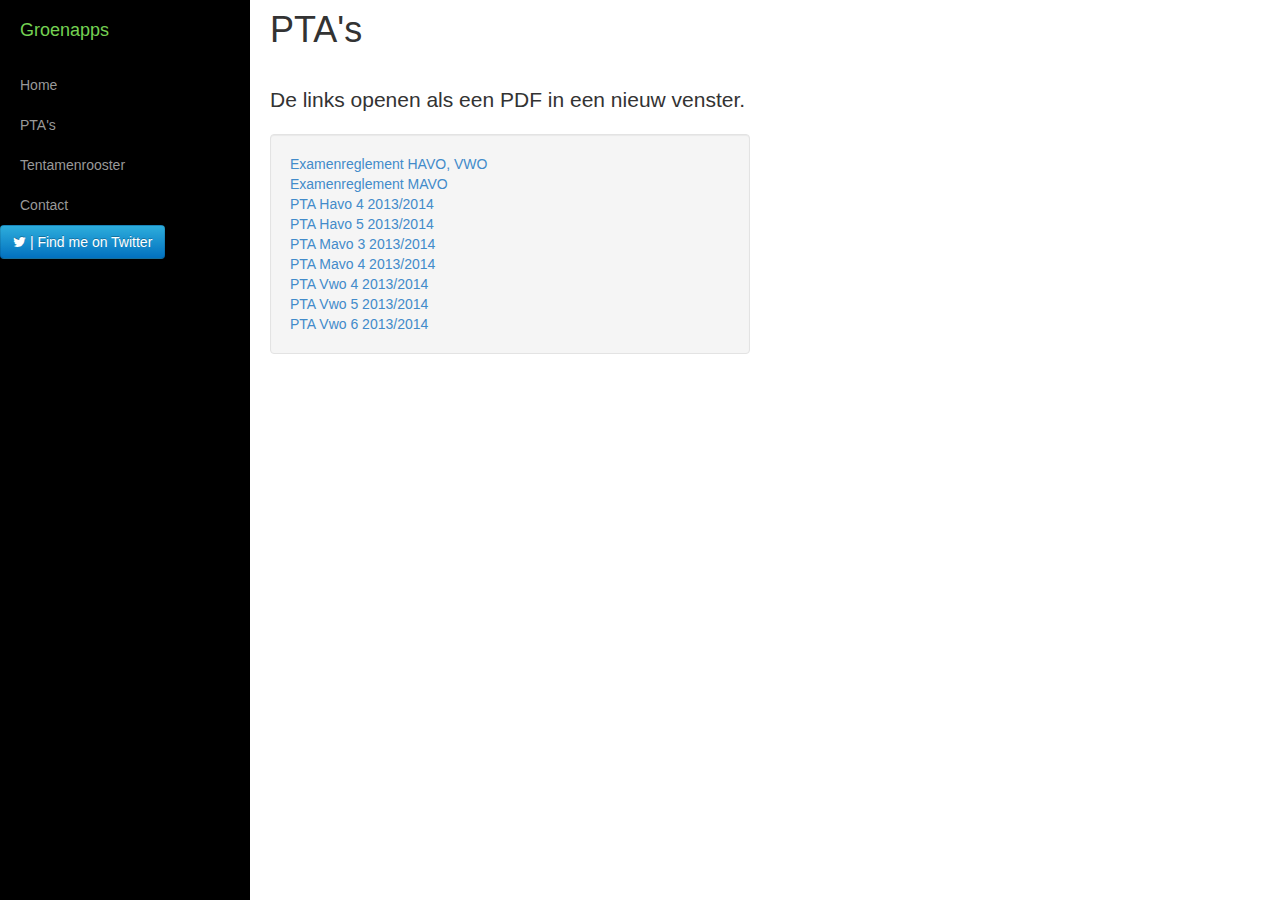
==== PTA.htm @ eaedcfc7 "first commit" ====
<!DOCTYPE html>
<html lang="en">
  <head>
    <meta charset="utf-8">
    <meta name="viewport" content="width=device-width, initial-scale=1.0">
    <meta name="description" content="">
    <meta name="author" content="">

    <title>Groenapps</title>

    

    <!-- Bootstrap core CSS -->
    <link href="css/bootstrap.css" rel="stylesheet">

    <!-- Custom -->
    <link href="css/simple-sidebar.css" rel="stylesheet">
    <link href="font-awesome/css/font-awesome.min.css" rel="stylesheet">
    <link href="css/custom.css" rel="stylesheet">
    <link href="css/social-buttons.css" rel="stylesheet">

  </head>

  <body>
  
    <div id="wrapper">
      
      <!-- Sidebar -->
      <div id="sidebar-wrapper">
        <ul class="sidebar-nav">
          <li class="sidebar-brand"><a href="#">Groenapps</a></li>
          <li><a href="index.htm">Home</a></li>
          <li><a href="PTA.htm">PTA's</a></li>
          <li><a href="tentamen.htm">Tentamenrooster</a></li>
          <li><a href="#"></a></li>
          <li><a href="#"></a></li>
          <li><a href="#">Contact</a></li>
          <a class="btn btn-twitter" href="http://twitter.com/larspls"><i class="icon-twitter"></i> | Find me on Twitter</a>
        </ul>
      </div>
          
      <!-- Content -->
      <div id="page-content-wrapper">
        <div class="content-header">
          <h1>
            <a id="menu-toggle" href="#" class="btn btn-default"><i class="icon-reorder"></i></a>
            PTA's
          </h1>
        </div>
        <!-- Content in deze DIV -->
        <div class="page-content inset">
          <div class="row">
            <div class="col-md-12">
              <p class="lead">De links openen als een PDF in een nieuw venster.</p>
            </div>
            <div class="col-md-6">
              <p class="well">
                <a href="http://groenvanprinsterer.teletop.nl/tt/lentiz/homepage/home-gvp.nsf/b1ce6dcac493f270c1257bf70046c7b5/$file/Examen%20reglement%20HAVO%20VWO%202013-GvP-02.pdf?OpenElement">Examenreglement HAVO, VWO</a><br>
                <a href="http://groenvanprinsterer.teletop.nl/tt/lentiz/homepage/home-gvp.nsf/b1ce6dcac493f270c1257bf70046c7b5/$file/Examenreglement%20Mavo%20GvP%202013%202015.pdf?OpenElement">Examenreglement MAVO</a><br>
                <a href="http://groenvanprinsterer.teletop.nl/tt/lentiz/homepage/home-gvp.nsf/b1ce6dcac493f270c1257bf70046c7b5/$file/PTA%2013-14%20H4%201%20okt.pdf?OpenElement">PTA Havo 4 2013/2014</a><br>
                <a href="http://groenvanprinsterer.teletop.nl/tt/lentiz/homepage/home-gvp.nsf/b1ce6dcac493f270c1257bf70046c7b5/$file/PTA%2013-14%20H5%201%20okt.pdf?OpenElement">PTA Havo 5 2013/2014</a><br>
                <a href="http://groenvanprinsterer.teletop.nl/tt/lentiz/homepage/home-gvp.nsf/b1ce6dcac493f270c1257bf70046c7b5/$file/PTA%20201314%20M3%201%20okt.pdf?OpenElement">PTA Mavo 3 2013/2014</a><br>
                <a href="http://groenvanprinsterer.teletop.nl/tt/lentiz/homepage/home-gvp.nsf/b1ce6dcac493f270c1257bf70046c7b5/$file/PTA%202013%2014%20M4%201%20okt.pdf?OpenElement">PTA Mavo 4 2013/2014</a><br>
                <a href="http://groenvanprinsterer.teletop.nl/tt/lentiz/homepage/home-gvp.nsf/b1ce6dcac493f270c1257bf70046c7b5/$file/PTA%20201314%20V4%201%20okt.pdf?OpenElement">PTA Vwo 4 2013/2014</a><br>
                <a href="http://groenvanprinsterer.teletop.nl/tt/lentiz/homepage/home-gvp.nsf/b1ce6dcac493f270c1257bf70046c7b5/$file/PTA%20201314%20V5%201%20okt.pdf?OpenElement">PTA Vwo 5 2013/2014</a><br>
                <a href="http://groenvanprinsterer.teletop.nl/tt/lentiz/homepage/home-gvp.nsf/b1ce6dcac493f270c1257bf70046c7b5/$file/PTA%20201314%20V6%201%20okt.pdf?OpenElement">PTA Vwo 6 2013/2014</a>
              </p>
            </div>
            </div>
          </div>
        </div>
      </div>
      
    </div>
	
    <!-- Bootstrap core JavaScript -->
    <!-- Geplaatst op het einde zodat die sneller laad. -->
    <script src="js/jquery.js"></script>
    <script src="js/bootstrap.js"></script>
    <!-- Dit is custom JS zetten om het netjes te houden. -->
    <script>
    $("#menu-toggle").click(function(e) {
        e.preventDefault();
        $("#wrapper").toggleClass("active");
    });
    </script>
  </body>
</html>
---- css/simple-sidebar.css ----
#wrapper {
  padding-left: 250px;
  transition: all 0.4s ease 0s;
  height: 100%;

}

#sidebar-wrapper {
  margin-left: -250px;
  left: 250px;
  width: 250px;
  background: #000;
  position: fixed;
  height: 100%;
  overflow-y: auto;
  z-index: 1000;
  transition: all 0.4s ease 0s;
}

#page-content-wrapper {
  background: url(#) no-repeat center center fixed;
  -webkit-background-size: cover;
  -moz-background-size: cover;
  -o-background-size: cover;
  background-size: cover;
  width: 100%;
  height: 100%:;
}

.sidebar-nav {
  position: absolute;
  top: 0;
  width: 250px;
  list-style: none;
  margin: 0;
  padding: 0;
}

.sidebar-nav li {
  line-height: 40px;
  text-indent: 20px;
}

.sidebar-nav li a {
  color: #999999;
  display: block;
  text-decoration: none;
}

.sidebar-nav li a:hover {
  color: #74D152;
  background: rgba(255,255,255,0.2);
  text-decoration: none;
}

.sidebar-nav li a:active,
.sidebar-nav li a:focus {
  text-decoration: none;
}

.sidebar-nav > .sidebar-brand {
  height: 65px;
  line-height: 60px;
  font-size: 18px;
}

.sidebar-nav > .sidebar-brand a {
  color: #999999;
}

.sidebar-nav > .sidebar-brand a:hover {
  color: #74D152;
  background: none;
}

.content-header {
  height: 65px;
  line-height: 65px;
}

.content-header h1 {
  margin: 0;
  margin-left: 20px;
  line-height: 60px;
  display: inline-block;
}

#menu-toggle {
  display: none;
}

.inset {
  padding: 20px;
}

@media (max-width:767px) {

#wrapper {
  padding-left: 0;
}

#sidebar-wrapper {
  left: 0;
}

#wrapper.active {
  position: relative;
  left: 250px;
}

#wrapper.active #sidebar-wrapper {
  left: 250px;
  width: 250px;
  transition: all 0.4s ease 0s;
}

#menu-toggle {
  display: inline-block;
}

.inset {
  padding: 15px;
}

}
---- css/custom.css ----
.page-content-wrapper {
  background: url(http://placehold.it/1920x1080) no-repeat center center fixed;
  -webkit-background-size: cover;
  -moz-background-size: cover;
  -o-background-size: cover;
  background-size: cover;
}
---- css/social-buttons.css ----
/*!
 * Social Buttons for Twitter Bootstrap v0.2dev
 *
 * Copyright 2013 Adam Neumann
 * Licensed under the Apache License v2.0
 * http://www.apache.org/licenses/LICENSE-2.0
 */

.btn-facebook {
  color: #ffffff;
  text-shadow: 0 -1px 0 rgba(0, 0, 0, 0.25);
  background-color: #2b4b90;
  *background-color: #133783;
  background-image: -moz-linear-gradient(top, #3b5998, #133783);
  background-image: -webkit-gradient(linear, 0 0, 0 100%, from(#3b5998), to(#133783));
  background-image: -webkit-linear-gradient(top, #3b5998, #133783);
  background-image: -o-linear-gradient(top, #3b5998, #133783);
  background-image: linear-gradient(to bottom, #3b5998, #133783);
  background-repeat: repeat-x;
  border-color: #133783 #133783 #091b40;
  border-color: rgba(0, 0, 0, 0.1) rgba(0, 0, 0, 0.1) rgba(0, 0, 0, 0.25);
  filter: progid:DXImageTransform.Microsoft.gradient(startColorstr='#ff3b5998', endColorstr='#ff133783', GradientType=0);
  filter: progid:DXImageTransform.Microsoft.gradient(enabled=false);
}

.btn-facebook:hover,
.btn-facebook:focus,
.btn-facebook:active,
.btn-facebook.active,
.btn-facebook.disabled,
.btn-facebook[disabled] {
  color: #ffffff;
  background-color: #133783;
  *background-color: #102e6d;
}

.btn-facebook:active,
.btn-facebook.active {
  background-color: #0d2456 \9;
}

.btn-twitter {
  color: #ffffff;
  text-shadow: 0 -1px 0 rgba(0, 0, 0, 0.25);
  background-color: #1c95d0;
  *background-color: #0271bf;
  background-image: -moz-linear-gradient(top, #2daddc, #0271bf);
  background-image: -webkit-gradient(linear, 0 0, 0 100%, from(#2daddc), to(#0271bf));
  background-image: -webkit-linear-gradient(top, #2daddc, #0271bf);
  background-image: -o-linear-gradient(top, #2daddc, #0271bf);
  background-image: linear-gradient(to bottom, #2daddc, #0271bf);
  background-repeat: repeat-x;
  border-color: #0271bf #0271bf #014473;
  border-color: rgba(0, 0, 0, 0.1) rgba(0, 0, 0, 0.1) rgba(0, 0, 0, 0.25);
  filter: progid:DXImageTransform.Microsoft.gradient(startColorstr='#ff2daddc', endColorstr='#ff0271bf', GradientType=0);
  filter: progid:DXImageTransform.Microsoft.gradient(enabled=false);
}

.btn-twitter:hover,
.btn-twitter:focus,
.btn-twitter:active,
.btn-twitter.active,
.btn-twitter.disabled,
.btn-twitter[disabled] {
  color: #ffffff;
  background-color: #0271bf;
  *background-color: #0262a6;
}

.btn-twitter:active,
.btn-twitter.active {
  background-color: #01538d \9;
}

.btn-github {
  color: #000000;
  text-shadow: 0 0.7px 0 rgba(0, 0, 0, 0.1);
  background-color: #f2f2f2;
  *background-color: #e6e6e6;
  background-image: -moz-linear-gradient(top, #fafafa, #e6e6e6);
  background-image: -webkit-gradient(linear, 0 0, 0 100%, from(#fafafa), to(#e6e6e6));
  background-image: -webkit-linear-gradient(top, #fafafa, #e6e6e6);
  background-image: -o-linear-gradient(top, #fafafa, #e6e6e6);
  background-image: linear-gradient(to bottom, #fafafa, #e6e6e6);
  background-repeat: repeat-x;
  border-color: #e6e6e6 #e6e6e6 #c0c0c0;
  border-color: rgba(0, 0, 0, 0.1) rgba(0, 0, 0, 0.1) rgba(0, 0, 0, 0.25);
  filter: progid:DXImageTransform.Microsoft.gradient(startColorstr='#fffafafa', endColorstr='#ffe6e6e6', GradientType=0);
  filter: progid:DXImageTransform.Microsoft.gradient(enabled=false);
}

.btn-github:hover,
.btn-github:focus,
.btn-github:active,
.btn-github.active,
.btn-github.disabled,
.btn-github[disabled] {
  color: #000000;
  background-color: #e6e6e6;
  *background-color: #d9d9d9;
}

.btn-github:active,
.btn-github.active {
  background-color: #cdcdcd \9;
}

.btn-pinterest {
  color: #ffffff;
  text-shadow: 0 -1px 0 rgba(0, 0, 0, 0.25);
  background-color: #c51e25;
  *background-color: #ab171e;
  background-image: -moz-linear-gradient(top, #d62229, #ab171e);
  background-image: -webkit-gradient(linear, 0 0, 0 100%, from(#d62229), to(#ab171e));
  background-image: -webkit-linear-gradient(top, #d62229, #ab171e);
  background-image: -o-linear-gradient(top, #d62229, #ab171e);
  background-image: linear-gradient(to bottom, #d62229, #ab171e);
  background-repeat: repeat-x;
  border-color: #ab171e #ab171e #680e12;
  border-color: rgba(0, 0, 0, 0.1) rgba(0, 0, 0, 0.1) rgba(0, 0, 0, 0.25);
  filter: progid:DXImageTransform.Microsoft.gradient(startColorstr='#ffd62229', endColorstr='#ffab171e', GradientType=0);
  filter: progid:DXImageTransform.Microsoft.gradient(enabled=false);
}

.btn-pinterest:hover,
.btn-pinterest:focus,
.btn-pinterest:active,
.btn-pinterest.active,
.btn-pinterest.disabled,
.btn-pinterest[disabled] {
  color: #ffffff;
  background-color: #ab171e;
  *background-color: #95141a;
}

.btn-pinterest:active,
.btn-pinterest.active {
  background-color: #7e1116 \9;
}

.btn-linkedin {
  color: #ffffff;
  text-shadow: 0 -1px 0 rgba(0, 0, 0, 0.25);
  background-color: #60a9ce;
  *background-color: #4393bb;
  background-image: -moz-linear-gradient(top, #73b8db, #4393bb);
  background-image: -webkit-gradient(linear, 0 0, 0 100%, from(#73b8db), to(#4393bb));
  background-image: -webkit-linear-gradient(top, #73b8db, #4393bb);
  background-image: -o-linear-gradient(top, #73b8db, #4393bb);
  background-image: linear-gradient(to bottom, #73b8db, #4393bb);
  background-repeat: repeat-x;
  border-color: #4393bb #4393bb #2f6783;
  border-color: rgba(0, 0, 0, 0.1) rgba(0, 0, 0, 0.1) rgba(0, 0, 0, 0.25);
  filter: progid:DXImageTransform.Microsoft.gradient(startColorstr='#ff73b8db', endColorstr='#ff4393bb', GradientType=0);
  filter: progid:DXImageTransform.Microsoft.gradient(enabled=false);
}

.btn-linkedin:hover,
.btn-linkedin:focus,
.btn-linkedin:active,
.btn-linkedin.active,
.btn-linkedin.disabled,
.btn-linkedin[disabled] {
  color: #ffffff;
  background-color: #4393bb;
  *background-color: #3c84a8;
}

.btn-linkedin:active,
.btn-linkedin.active {
  background-color: #367595 \9;
}

.btn-google-plus {
  color: #ffffff;
  text-shadow: 0 -1px 0 rgba(0, 0, 0, 0.25);
  background-color: #d34332;
  *background-color: #c53727;
  background-image: -moz-linear-gradient(top, #dd4b39, #c53727);
  background-image: -webkit-gradient(linear, 0 0, 0 100%, from(#dd4b39), to(#c53727));
  background-image: -webkit-linear-gradient(top, #dd4b39, #c53727);
  background-image: -o-linear-gradient(top, #dd4b39, #c53727);
  background-image: linear-gradient(to bottom, #dd4b39, #c53727);
  background-repeat: repeat-x;
  border-color: #c53727 #c53727 #85251a;
  border-color: rgba(0, 0, 0, 0.1) rgba(0, 0, 0, 0.1) rgba(0, 0, 0, 0.25);
  filter: progid:DXImageTransform.Microsoft.gradient(startColorstr='#ffdd4b39', endColorstr='#ffc53727', GradientType=0);
  filter: progid:DXImageTransform.Microsoft.gradient(enabled=false);
}

.btn-google-plus:hover,
.btn-google-plus:focus,
.btn-google-plus:active,
.btn-google-plus.active,
.btn-google-plus.disabled,
.btn-google-plus[disabled] {
  color: #ffffff;
  background-color: #c53727;
  *background-color: #b03123;
}

.btn-google-plus:active,
.btn-google-plus.active {
  background-color: #9a2b1f \9;
}

.btn-instagram {
  color: #ffffff;
  text-shadow: 0 -1px 0 rgba(0, 0, 0, 0.25);
  background-color: #5c88ab;
  *background-color: #3f729b;
  background-image: -moz-linear-gradient(top, #6f97b6, #3f729b);
  background-image: -webkit-gradient(linear, 0 0, 0 100%, from(#6f97b6), to(#3f729b));
  background-image: -webkit-linear-gradient(top, #6f97b6, #3f729b);
  background-image: -o-linear-gradient(top, #6f97b6, #3f729b);
  background-image: linear-gradient(to bottom, #6f97b6, #3f729b);
  background-repeat: repeat-x;
  border-color: #3f729b #3f729b #294a65;
  border-color: rgba(0, 0, 0, 0.1) rgba(0, 0, 0, 0.1) rgba(0, 0, 0, 0.25);
  filter: progid:DXImageTransform.Microsoft.gradient(startColorstr='#ff6f97b6', endColorstr='#ff3f729b', GradientType=0);
  filter: progid:DXImageTransform.Microsoft.gradient(enabled=false);
}

.btn-instagram:hover,
.btn-instagram:focus,
.btn-instagram:active,
.btn-instagram.active,
.btn-instagram.disabled,
.btn-instagram[disabled] {
  color: #ffffff;
  background-color: #3f729b;
  *background-color: #386589;
}

.btn-instagram:active,
.btn-instagram.active {
  background-color: #305777 \9;
}

.btn-dropbox {
  color: #ffffff;
  text-shadow: 0 -1px 0 rgba(0, 0, 0, 0.25);
  background-color: #2e95e0;
  *background-color: #2181cf;
  background-image: -moz-linear-gradient(top, #37a3eb, #2181cf);
  background-image: -webkit-gradient(linear, 0 0, 0 100%, from(#37a3eb), to(#2181cf));
  background-image: -webkit-linear-gradient(top, #37a3eb, #2181cf);
  background-image: -o-linear-gradient(top, #37a3eb, #2181cf);
  background-image: linear-gradient(to bottom, #37a3eb, #2181cf);
  background-repeat: repeat-x;
  border-color: #2181cf #2181cf #16588d;
  border-color: rgba(0, 0, 0, 0.1) rgba(0, 0, 0, 0.1) rgba(0, 0, 0, 0.25);
  filter: progid:DXImageTransform.Microsoft.gradient(startColorstr='#ff37a3eb', endColorstr='#ff2181cf', GradientType=0);
  filter: progid:DXImageTransform.Microsoft.gradient(enabled=false);
}

.btn-dropbox:hover,
.btn-dropbox:focus,
.btn-dropbox:active,
.btn-dropbox.active,
.btn-dropbox.disabled,
.btn-dropbox[disabled] {
  color: #ffffff;
  background-color: #2181cf;
  *background-color: #1d73b9;
}

.btn-dropbox:active,
.btn-dropbox.active {
  background-color: #1a66a3 \9;
}

.btn-bitbucket {
  color: #ffffff;
  text-shadow: 0 -1px 0 rgba(0, 0, 0, 0.25);
  background-color: #285991;
  *background-color: #205081;
  background-image: -moz-linear-gradient(top, #2d5f9c, #205081);
  background-image: -webkit-gradient(linear, 0 0, 0 100%, from(#2d5f9c), to(#205081));
  background-image: -webkit-linear-gradient(top, #2d5f9c, #205081);
  background-image: -o-linear-gradient(top, #2d5f9c, #205081);
  background-image: linear-gradient(to bottom, #2d5f9c, #205081);
  background-repeat: repeat-x;
  border-color: #205081 #205081 #112a44;
  border-color: rgba(0, 0, 0, 0.1) rgba(0, 0, 0, 0.1) rgba(0, 0, 0, 0.25);
  filter: progid:DXImageTransform.Microsoft.gradient(startColorstr='#ff2d5f9c', endColorstr='#ff205081', GradientType=0);
  filter: progid:DXImageTransform.Microsoft.gradient(enabled=false);
}

.btn-bitbucket:hover,
.btn-bitbucket:focus,
.btn-bitbucket:active,
.btn-bitbucket.active,
.btn-bitbucket.disabled,
.btn-bitbucket[disabled] {
  color: #ffffff;
  background-color: #205081;
  *background-color: #1b436d;
}

.btn-bitbucket:active,
.btn-bitbucket.active {
  background-color: #163758 \9;
}

.btn-dribbble {
  color: #ffffff;
  text-shadow: 0 -1px 0 rgba(0, 0, 0, 0.25);
  background-color: #de447f;
  *background-color: #cb396f;
  background-image: -moz-linear-gradient(top, #ea4c89, #cb396f);
  background-image: -webkit-gradient(linear, 0 0, 0 100%, from(#ea4c89), to(#cb396f));
  background-image: -webkit-linear-gradient(top, #ea4c89, #cb396f);
  background-image: -o-linear-gradient(top, #ea4c89, #cb396f);
  background-image: linear-gradient(to bottom, #ea4c89, #cb396f);
  background-repeat: repeat-x;
  border-color: #cb396f #cb396f #91264e;
  border-color: rgba(0, 0, 0, 0.1) rgba(0, 0, 0, 0.1) rgba(0, 0, 0, 0.25);
  filter: progid:DXImageTransform.Microsoft.gradient(startColorstr='#ffea4c89', endColorstr='#ffcb396f', GradientType=0);
  filter: progid:DXImageTransform.Microsoft.gradient(enabled=false);
}

.btn-dribbble:hover,
.btn-dribbble:focus,
.btn-dribbble:active,
.btn-dribbble.active,
.btn-dribbble.disabled,
.btn-dribbble[disabled] {
  color: #ffffff;
  background-color: #cb396f;
  *background-color: #ba3163;
}

.btn-dribbble:active,
.btn-dribbble.active {
  background-color: #a62b59 \9;
}

.btn-flickr {
  color: #ffffff;
  text-shadow: 0 -1px 0 rgba(0, 0, 0, 0.25);
  background-color: #f63198;
  *background-color: #ff0084;
  background-image: -moz-linear-gradient(top, #f051a5, #ff0084);
  background-image: -webkit-gradient(linear, 0 0, 0 100%, from(#f051a5), to(#ff0084));
  background-image: -webkit-linear-gradient(top, #f051a5, #ff0084);
  background-image: -o-linear-gradient(top, #f051a5, #ff0084);
  background-image: linear-gradient(to bottom, #f051a5, #ff0084);
  background-repeat: repeat-x;
  border-color: #ff0084 #ff0084 #b3005c;
  border-color: rgba(0, 0, 0, 0.1) rgba(0, 0, 0, 0.1) rgba(0, 0, 0, 0.25);
  filter: progid:DXImageTransform.Microsoft.gradient(startColorstr='#fff051a5', endColorstr='#ffff0084', GradientType=0);
  filter: progid:DXImageTransform.Microsoft.gradient(enabled=false);
}

.btn-flickr:hover,
.btn-flickr:focus,
.btn-flickr:active,
.btn-flickr.active,
.btn-flickr.disabled,
.btn-flickr[disabled] {
  color: #ffffff;
  background-color: #ff0084;
  *background-color: #e60077;
}

.btn-flickr:active,
.btn-flickr.active {
  background-color: #cc006a \9;
}

.btn-foursquare {
  color: #ffffff;
  text-shadow: 0 -1px 0 rgba(0, 0, 0, 0.25);
  background-color: #079dcd;
  *background-color: #0072b1;
  background-image: -moz-linear-gradient(top, #0cbadf, #0072b1);
  background-image: -webkit-gradient(linear, 0 0, 0 100%, from(#0cbadf), to(#0072b1));
  background-image: -webkit-linear-gradient(top, #0cbadf, #0072b1);
  background-image: -o-linear-gradient(top, #0cbadf, #0072b1);
  background-image: linear-gradient(to bottom, #0cbadf, #0072b1);
  background-repeat: repeat-x;
  border-color: #0072b1 #0072b1 #004165;
  border-color: rgba(0, 0, 0, 0.1) rgba(0, 0, 0, 0.1) rgba(0, 0, 0, 0.25);
  filter: progid:DXImageTransform.Microsoft.gradient(startColorstr='#ff0cbadf', endColorstr='#ff0072b1', GradientType=0);
  filter: progid:DXImageTransform.Microsoft.gradient(enabled=false);
}

.btn-foursquare:hover,
.btn-foursquare:focus,
.btn-foursquare:active,
.btn-foursquare.active,
.btn-foursquare.disabled,
.btn-foursquare[disabled] {
  color: #ffffff;
  background-color: #0072b1;
  *background-color: #006298;
}

.btn-foursquare:active,
.btn-foursquare.active {
  background-color: #00517e \9;
}

.btn-renren {
  color: #ffffff;
  text-shadow: 0 -1px 0 rgba(0, 0, 0, 0.25);
  background-color: #3773ab;
  *background-color: #33669a;
  background-image: -moz-linear-gradient(top, #397cb6, #33669a);
  background-image: -webkit-gradient(linear, 0 0, 0 100%, from(#397cb6), to(#33669a));
  background-image: -webkit-linear-gradient(top, #397cb6, #33669a);
  background-image: -o-linear-gradient(top, #397cb6, #33669a);
  background-image: linear-gradient(to bottom, #397cb6, #33669a);
  background-repeat: repeat-x;
  border-color: #33669a #33669a #204061;
  border-color: rgba(0, 0, 0, 0.1) rgba(0, 0, 0, 0.1) rgba(0, 0, 0, 0.25);
  filter: progid:DXImageTransform.Microsoft.gradient(startColorstr='#ff397cb6', endColorstr='#ff33669a', GradientType=0);
  filter: progid:DXImageTransform.Microsoft.gradient(enabled=false);
}

.btn-renren:hover,
.btn-renren:focus,
.btn-renren:active,
.btn-renren.active,
.btn-renren.disabled,
.btn-renren[disabled] {
  color: #ffffff;
  background-color: #33669a;
  *background-color: #2d5987;
}

.btn-renren:active,
.btn-renren.active {
  background-color: #264d74 \9;
}

.btn-skype {
  color: #ffffff;
  text-shadow: 0 -1px 0 rgba(0, 0, 0, 0.25);
  background-color: #43bbe8;
  *background-color: #00aff0;
  background-image: -moz-linear-gradient(top, #70c3e2, #00aff0);
  background-image: -webkit-gradient(linear, 0 0, 0 100%, from(#70c3e2), to(#00aff0));
  background-image: -webkit-linear-gradient(top, #70c3e2, #00aff0);
  background-image: -o-linear-gradient(top, #70c3e2, #00aff0);
  background-image: linear-gradient(to bottom, #70c3e2, #00aff0);
  background-repeat: repeat-x;
  border-color: #00aff0 #00aff0 #0077a3;
  border-color: rgba(0, 0, 0, 0.1) rgba(0, 0, 0, 0.1) rgba(0, 0, 0, 0.25);
  filter: progid:DXImageTransform.Microsoft.gradient(startColorstr='#ff70c3e2', endColorstr='#ff00aff0', GradientType=0);
  filter: progid:DXImageTransform.Microsoft.gradient(enabled=false);
}

.btn-skype:hover,
.btn-skype:focus,
.btn-skype:active,
.btn-skype.active,
.btn-skype.disabled,
.btn-skype[disabled] {
  color: #ffffff;
  background-color: #00aff0;
  *background-color: #009cd7;
}

.btn-skype:active,
.btn-skype.active {
  background-color: #008abd \9;
}

.btn-stackexchange {
  color: #ffffff;
  text-shadow: 0 -1px 0 rgba(0, 0, 0, 0.25);
  background-color: #3a70b0;
  *background-color: #185397;
  background-image: -moz-linear-gradient(top, #5184c1, #185397);
  background-image: -webkit-gradient(linear, 0 0, 0 100%, from(#5184c1), to(#185397));
  background-image: -webkit-linear-gradient(top, #5184c1, #185397);
  background-image: -o-linear-gradient(top, #5184c1, #185397);
  background-image: linear-gradient(to bottom, #5184c1, #185397);
  background-repeat: repeat-x;
  border-color: #185397 #185397 #0e2f55;
  border-color: rgba(0, 0, 0, 0.1) rgba(0, 0, 0, 0.1) rgba(0, 0, 0, 0.25);
  filter: progid:DXImageTransform.Microsoft.gradient(startColorstr='#ff5184c1', endColorstr='#ff185397', GradientType=0);
  filter: progid:DXImageTransform.Microsoft.gradient(enabled=false);
}

.btn-stackexchange:hover,
.btn-stackexchange:focus,
.btn-stackexchange:active,
.btn-stackexchange.active,
.btn-stackexchange.disabled,
.btn-stackexchange[disabled] {
  color: #ffffff;
  background-color: #185397;
  *background-color: #154781;
}

.btn-stackexchange:active,
.btn-stackexchange.active {
  background-color: #113b6b \9;
}

.btn-trello {
  color: #ffffff;
  text-shadow: 0 -1px 0 rgba(0, 0, 0, 0.25);
  background-color: #438ab4;
  *background-color: #27709b;
  background-image: -moz-linear-gradient(top, #569cc4, #27709b);
  background-image: -webkit-gradient(linear, 0 0, 0 100%, from(#569cc4), to(#27709b));
  background-image: -webkit-linear-gradient(top, #569cc4, #27709b);
  background-image: -o-linear-gradient(top, #569cc4, #27709b);
  background-image: linear-gradient(to bottom, #569cc4, #27709b);
  background-repeat: repeat-x;
  border-color: #27709b #27709b #18445e;
  border-color: rgba(0, 0, 0, 0.1) rgba(0, 0, 0, 0.1) rgba(0, 0, 0, 0.25);
  filter: progid:DXImageTransform.Microsoft.gradient(startColorstr='#ff569cc4', endColorstr='#ff27709b', GradientType=0);
  filter: progid:DXImageTransform.Microsoft.gradient(enabled=false);
}

.btn-trello:hover,
.btn-trello:focus,
.btn-trello:active,
.btn-trello.active,
.btn-trello.disabled,
.btn-trello[disabled] {
  color: #ffffff;
  background-color: #27709b;
  *background-color: #226187;
}

.btn-trello:active,
.btn-trello.active {
  background-color: #1d5372 \9;
}

.btn-tumblr {
  color: #ffffff;
  text-shadow: 0 -1px 0 rgba(0, 0, 0, 0.25);
  background-color: #34526e;
  *background-color: #2a4763;
  background-image: -moz-linear-gradient(top, #3a5976, #2a4763);
  background-image: -webkit-gradient(linear, 0 0, 0 100%, from(#3a5976), to(#2a4763));
  background-image: -webkit-linear-gradient(top, #3a5976, #2a4763);
  background-image: -o-linear-gradient(top, #3a5976, #2a4763);
  background-image: linear-gradient(to bottom, #3a5976, #2a4763);
  background-repeat: repeat-x;
  border-color: #2a4763 #2a4763 #13202d;
  border-color: rgba(0, 0, 0, 0.1) rgba(0, 0, 0, 0.1) rgba(0, 0, 0, 0.25);
  filter: progid:DXImageTransform.Microsoft.gradient(startColorstr='#ff3a5976', endColorstr='#ff2a4763', GradientType=0);
  filter: progid:DXImageTransform.Microsoft.gradient(enabled=false);
}

.btn-tumblr:hover,
.btn-tumblr:focus,
.btn-tumblr:active,
.btn-tumblr.active,
.btn-tumblr.disabled,
.btn-tumblr[disabled] {
  color: #ffffff;
  background-color: #2a4763;
  *background-color: #223a51;
}

.btn-tumblr:active,
.btn-tumblr.active {
  background-color: #1b2d3f \9;
}

.btn-vk {
  color: #ffffff;
  text-shadow: 0 -1px 0 rgba(0, 0, 0, 0.25);
  background-color: #50739a;
  *background-color: #426187;
  background-image: -moz-linear-gradient(top, #5a7fa6, #426187);
  background-image: -webkit-gradient(linear, 0 0, 0 100%, from(#5a7fa6), to(#426187));
  background-image: -webkit-linear-gradient(top, #5a7fa6, #426187);
  background-image: -o-linear-gradient(top, #5a7fa6, #426187);
  background-image: linear-gradient(to bottom, #5a7fa6, #426187);
  background-repeat: repeat-x;
  border-color: #426187 #426187 #293c54;
  border-color: rgba(0, 0, 0, 0.1) rgba(0, 0, 0, 0.1) rgba(0, 0, 0, 0.25);
  filter: progid:DXImageTransform.Microsoft.gradient(startColorstr='#ff5a7fa6', endColorstr='#ff426187', GradientType=0);
  filter: progid:DXImageTransform.Microsoft.gradient(enabled=false);
}

.btn-vk:hover,
.btn-vk:focus,
.btn-vk:active,
.btn-vk.active,
.btn-vk.disabled,
.btn-vk[disabled] {
  color: #ffffff;
  background-color: #426187;
  *background-color: #3a5576;
}

.btn-vk:active,
.btn-vk.active {
  background-color: #314865 \9;
}

.btn-weibo {
  color: #ffffff;
  text-shadow: 0 -1px 0 rgba(0, 0, 0, 0.25);
  background-color: #f14f4f;
  *background-color: #e64141;
  background-image: -moz-linear-gradient(top, #f85959, #e64141);
  background-image: -webkit-gradient(linear, 0 0, 0 100%, from(#f85959), to(#e64141));
  background-image: -webkit-linear-gradient(top, #f85959, #e64141);
  background-image: -o-linear-gradient(top, #f85959, #e64141);
  background-image: linear-gradient(to bottom, #f85959, #e64141);
  background-repeat: repeat-x;
  border-color: #e64141 #e64141 #c11919;
  border-color: rgba(0, 0, 0, 0.1) rgba(0, 0, 0, 0.1) rgba(0, 0, 0, 0.25);
  filter: progid:DXImageTransform.Microsoft.gradient(startColorstr='#fff85959', endColorstr='#ffe64141', GradientType=0);
  filter: progid:DXImageTransform.Microsoft.gradient(enabled=false);
}

.btn-weibo:hover,
.btn-weibo:focus,
.btn-weibo:active,
.btn-weibo.active,
.btn-weibo.disabled,
.btn-weibo[disabled] {
  color: #ffffff;
  background-color: #e64141;
  *background-color: #e32a2a;
}

.btn-weibo:active,
.btn-weibo.active {
  background-color: #d81c1c \9;
}

.btn-xing {
  color: #ffffff;
  text-shadow: 0 -1px 0 rgba(0, 0, 0, 0.25);
  background-color: #155c5d;
  *background-color: #074c4d;
  background-image: -moz-linear-gradient(top, #1f6768, #074c4d);
  background-image: -webkit-gradient(linear, 0 0, 0 100%, from(#1f6768), to(#074c4d));
  background-image: -webkit-linear-gradient(top, #1f6768, #074c4d);
  background-image: -o-linear-gradient(top, #1f6768, #074c4d);
  background-image: linear-gradient(to bottom, #1f6768, #074c4d);
  background-repeat: repeat-x;
  border-color: #074c4d #074c4d #010707;
  border-color: rgba(0, 0, 0, 0.1) rgba(0, 0, 0, 0.1) rgba(0, 0, 0, 0.25);
  filter: progid:DXImageTransform.Microsoft.gradient(startColorstr='#ff1f6768', endColorstr='#ff074c4d', GradientType=0);
  filter: progid:DXImageTransform.Microsoft.gradient(enabled=false);
}

.btn-xing:hover,
.btn-xing:focus,
.btn-xing:active,
.btn-xing.active,
.btn-xing.disabled,
.btn-xing[disabled] {
  color: #ffffff;
  background-color: #074c4d;
  *background-color: #053536;
}

.btn-xing:active,
.btn-xing.active {
  background-color: #031e1e \9;
}

.btn-youtube {
  color: #ffffff;
  text-shadow: 0 -1px 0 rgba(0, 0, 0, 0.25);
  background-color: #a72121;
  *background-color: #6e0610;
  background-image: -moz-linear-gradient(top, #cd332d, #6e0610);
  background-image: -webkit-gradient(linear, 0 0, 0 100%, from(#cd332d), to(#6e0610));
  background-image: -webkit-linear-gradient(top, #cd332d, #6e0610);
  background-image: -o-linear-gradient(top, #cd332d, #6e0610);
  background-image: linear-gradient(to bottom, #cd332d, #6e0610);
  background-repeat: repeat-x;
  border-color: #6e0610 #6e0610 #250205;
  border-color: rgba(0, 0, 0, 0.1) rgba(0, 0, 0, 0.1) rgba(0, 0, 0, 0.25);
  filter: progid:DXImageTransform.Microsoft.gradient(startColorstr='#ffcd332d', endColorstr='#ff6e0610', GradientType=0);
  filter: progid:DXImageTransform.Microsoft.gradient(enabled=false);
}

.btn-youtube:hover,
.btn-youtube:focus,
.btn-youtube:active,
.btn-youtube.active,
.btn-youtube.disabled,
.btn-youtube[disabled] {
  color: #ffffff;
  background-color: #6e0610;
  *background-color: #56050c;
}

.btn-youtube:active,
.btn-youtube.active {
  background-color: #3e0309 \9;
}
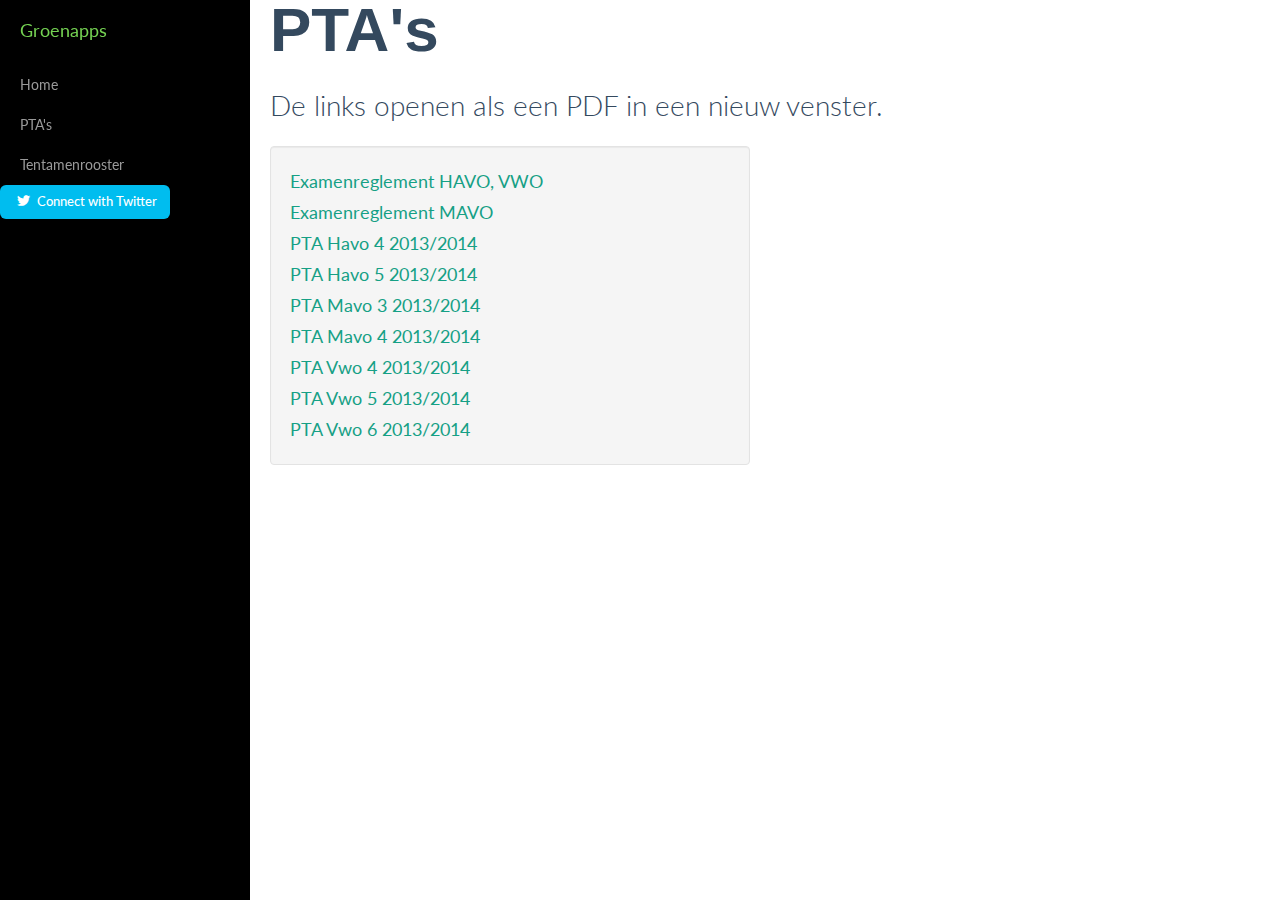
==== commit c5fc9f87: "first commit" ====
--- a/PTA.htm
+++ b/PTA.htm
@@ -17,7 +17,7 @@
     <link href="css/simple-sidebar.css" rel="stylesheet">
     <link href="font-awesome/css/font-awesome.min.css" rel="stylesheet">
     <link href="css/custom.css" rel="stylesheet">
-    <link href="css/social-buttons.css" rel="stylesheet">
+    <link rel="stylesheet" type="text/css" href="css/flat-ui.css">
 
   </head>
 
@@ -29,13 +29,13 @@
       <div id="sidebar-wrapper">
         <ul class="sidebar-nav">
           <li class="sidebar-brand"><a href="#">Groenapps</a></li>
-          <li><a href="index.htm">Home</a></li>
+          <li><a href="index.php">Home</a></li>
           <li><a href="PTA.htm">PTA's</a></li>
           <li><a href="tentamen.htm">Tentamenrooster</a></li>
-          <li><a href="#"></a></li>
-          <li><a href="#"></a></li>
-          <li><a href="#">Contact</a></li>
-          <a class="btn btn-twitter" href="http://twitter.com/larspls"><i class="icon-twitter"></i> | Find me on Twitter</a>
+           <a href="#fakelink" class="btn btn-small btn-social-twitter">
+            <i class="fui-twitter"></i>
+            Connect with Twitter
+          </a>
         </ul>
       </div>
           
--- a/css/custom.css
+++ b/css/custom.css
@@ -4,4 +4,4 @@
   -moz-background-size: cover;
   -o-background-size: cover;
   background-size: cover;
-}+}
--- a/css/flat-ui.css
+++ b/css/flat-ui.css
@@ -0,0 +1,6401 @@
+@import url("http://fonts.googleapis.com/css?family=Lato:400,700,700italic,900,400italic,300");
+@font-face {
+  font-family: "Flat-UI-Icons";
+  src: url("../fonts/Flat-UI-Icons.eot");
+  src: url("../fonts/Flat-UI-Icons.eot?#iefix") format("embedded-opentype"), url("../fonts/Flat-UI-Icons.woff") format("woff"), url("../fonts/Flat-UI-Icons.ttf") format("truetype"), url("../fonts/Flat-UI-Icons.svg#Flat-UI-Icons") format("svg");
+  font-weight: normal;
+  font-style: normal;
+}
+/* Use the following CSS code if you want to use data attributes for inserting your icons */
+[data-icon]:before {
+  font-family: 'Flat-UI-Icons';
+  content: attr(data-icon);
+  speak: none;
+  font-weight: normal;
+  font-variant: normal;
+  text-transform: none;
+  -webkit-font-smoothing: antialiased;
+}
+/* Use the following CSS code if you want to have a class per icon */
+/*
+Instead of a list of all class selectors,
+you can use the generic selector below, but it's slower:
+[class*="fui-"] {
+*/
+.fui-triangle-up,
+.fui-triangle-up-small,
+.fui-triangle-right-large,
+.fui-triangle-left-large,
+.fui-triangle-down,
+.fui-info,
+.fui-alert,
+.fui-question,
+.fui-window,
+.fui-windows,
+.fui-arrow-right,
+.fui-arrow-left,
+.fui-loop,
+.fui-cmd,
+.fui-mic,
+.fui-triangle-down-small,
+.fui-check-inverted,
+.fui-heart,
+.fui-location,
+.fui-plus,
+.fui-check,
+.fui-cross,
+.fui-list,
+.fui-new,
+.fui-video,
+.fui-photo,
+.fui-volume,
+.fui-time,
+.fui-eye,
+.fui-chat,
+.fui-home,
+.fui-upload,
+.fui-search,
+.fui-user,
+.fui-mail,
+.fui-lock,
+.fui-power,
+.fui-star,
+.fui-calendar,
+.fui-gear,
+.fui-book,
+.fui-exit,
+.fui-trash,
+.fui-folder,
+.fui-bubble,
+.fui-cross-inverted,
+.fui-plus-inverted,
+.fui-export,
+.fui-radio-unchecked,
+.fui-radio-checked,
+.fui-checkbox-unchecked,
+.fui-checkbox-checked,
+.fui-flat,
+.fui-calendar-solid,
+.fui-star-2,
+.fui-credit-card,
+.fui-clip,
+.fui-link,
+.fui-pause,
+.fui-play,
+.fui-tag,
+.fui-document,
+.fui-image,
+.fui-facebook,
+.fui-youtube,
+.fui-vimeo,
+.fui-twitter,
+.fui-stumbleupon,
+.fui-spotify,
+.fui-skype,
+.fui-pinterest,
+.fui-path,
+.fui-myspace,
+.fui-linkedin,
+.fui-googleplus,
+.fui-dribbble,
+.fui-blogger,
+.fui-behance,
+.fui-list-thumbnailed,
+.fui-list-small-thumbnails,
+.fui-list-numbered,
+.fui-list-large-thumbnails,
+.fui-list-columned,
+.fui-list-bulleted {
+  display: inline-block;
+  font-family: 'Flat-UI-Icons';
+  speak: none;
+  font-style: normal;
+  font-weight: normal;
+  font-variant: normal;
+  text-transform: none;
+  -webkit-font-smoothing: antialiased;
+}
+.fui-triangle-up:before {
+  content: "\e000";
+}
+.fui-triangle-up-small:before {
+  content: "\e001";
+}
+.fui-triangle-right-large:before {
+  content: "\e002";
+}
+.fui-triangle-left-large:before {
+  content: "\e003";
+}
+.fui-triangle-down:before {
+  content: "\e004";
+}
+.fui-info:before {
+  content: "\e016";
+}
+.fui-alert:before {
+  content: "\e017";
+}
+.fui-question:before {
+  content: "\e018";
+}
+.fui-window:before {
+  content: "\e019";
+}
+.fui-windows:before {
+  content: "\e01a";
+}
+.fui-arrow-right:before {
+  content: "\e02c";
+}
+.fui-arrow-left:before {
+  content: "\e02d";
+}
+.fui-loop:before {
+  content: "\e02e";
+}
+.fui-cmd:before {
+  content: "\e02f";
+}
+.fui-mic:before {
+  content: "\e030";
+}
+.fui-triangle-down-small:before {
+  content: "\e005";
+}
+.fui-check-inverted:before {
+  content: "\e006";
+}
+.fui-heart:before {
+  content: "\e007";
+}
+.fui-location:before {
+  content: "\e008";
+}
+.fui-plus:before {
+  content: "\e009";
+}
+.fui-check:before {
+  content: "\e00a";
+}
+.fui-cross:before {
+  content: "\e00b";
+}
+.fui-list:before {
+  content: "\e00c";
+}
+.fui-new:before {
+  content: "\e00d";
+}
+.fui-video:before {
+  content: "\e00e";
+}
+.fui-photo:before {
+  content: "\e00f";
+}
+.fui-volume:before {
+  content: "\e010";
+}
+.fui-time:before {
+  content: "\e011";
+}
+.fui-eye:before {
+  content: "\e012";
+}
+.fui-chat:before {
+  content: "\e013";
+}
+.fui-home:before {
+  content: "\e015";
+}
+.fui-upload:before {
+  content: "\e01b";
+}
+.fui-search:before {
+  content: "\e01c";
+}
+.fui-user:before {
+  content: "\e01d";
+}
+.fui-mail:before {
+  content: "\e01e";
+}
+.fui-lock:before {
+  content: "\e01f";
+}
+.fui-power:before {
+  content: "\e020";
+}
+.fui-star:before {
+  content: "\e021";
+}
+.fui-calendar:before {
+  content: "\e023";
+}
+.fui-gear:before {
+  content: "\e024";
+}
+.fui-book:before {
+  content: "\e025";
+}
+.fui-exit:before {
+  content: "\e026";
+}
+.fui-trash:before {
+  content: "\e027";
+}
+.fui-folder:before {
+  content: "\e028";
+}
+.fui-bubble:before {
+  content: "\e029";
+}
+.fui-cross-inverted:before {
+  content: "\e02a";
+}
+.fui-plus-inverted:before {
+  content: "\e031";
+}
+.fui-export:before {
+  content: "\e014";
+}
+.fui-radio-unchecked:before {
+  content: "\e02b";
+}
+.fui-radio-checked:before {
+  content: "\e032";
+}
+.fui-checkbox-unchecked:before {
+  content: "\e033";
+}
+.fui-checkbox-checked:before {
+  content: "\e034";
+}
+.fui-flat:before {
+  content: "\e035";
+}
+.fui-calendar-solid:before {
+  content: "\e022";
+}
+.fui-star-2:before {
+  content: "\e036";
+}
+.fui-credit-card:before {
+  content: "\e037";
+}
+.fui-clip:before {
+  content: "\e038";
+}
+.fui-link:before {
+  content: "\e039";
+}
+.fui-pause:before {
+  content: "\e03b";
+}
+.fui-play:before {
+  content: "\e03c";
+}
+.fui-tag:before {
+  content: "\e03d";
+}
+.fui-document:before {
+  content: "\e03e";
+}
+.fui-image:before {
+  content: "\e03a";
+}
+.fui-facebook:before {
+  content: "\e03f";
+}
+.fui-youtube:before {
+  content: "\e040";
+}
+.fui-vimeo:before {
+  content: "\e041";
+}
+.fui-twitter:before {
+  content: "\e042";
+}
+.fui-stumbleupon:before {
+  content: "\e043";
+}
+.fui-spotify:before {
+  content: "\e044";
+}
+.fui-skype:before {
+  content: "\e045";
+}
+.fui-pinterest:before {
+  content: "\e046";
+}
+.fui-path:before {
+  content: "\e047";
+}
+.fui-myspace:before {
+  content: "\e048";
+}
+.fui-linkedin:before {
+  content: "\e049";
+}
+.fui-googleplus:before {
+  content: "\e04a";
+}
+.fui-dribbble:before {
+  content: "\e04c";
+}
+.fui-blogger:before {
+  content: "\e04d";
+}
+.fui-behance:before {
+  content: "\e04e";
+}
+.fui-list-thumbnailed:before {
+  content: "\e04b";
+}
+.fui-list-small-thumbnails:before {
+  content: "\e04f";
+}
+.fui-list-numbered:before {
+  content: "\e050";
+}
+.fui-list-large-thumbnails:before {
+  content: "\e051";
+}
+.fui-list-columned:before {
+  content: "\e052";
+}
+.fui-list-bulleted:before {
+  content: "\e053";
+}
+/* 62px */
+/* 52px */
+/* 40px */
+/* 29px */
+/* 28px */
+/* 24px */
+.inline-block {
+  display: inline-block;
+  zoom: 1;
+  *display: inline;
+}
+.clearfix {
+  *zoom: 1;
+}
+.clearfix:before,
+.clearfix:after {
+  display: table;
+  content: "";
+}
+.clearfix:after {
+  clear: both;
+}
+.drop-ie-gradient {
+  filter: unquote("progid:DXImageTransform.Microsoft.gradient(enabled = false)");
+}
+.dropdown-arrow-inverse {
+  border-bottom-color: #34495e !important;
+  border-top-color: #34495e !important;
+}
+.demo-headline {
+  color: #1abc9c;
+  font-size: 142px !important;
+  font-weight: 600;
+  line-height: 1.1;
+  margin-bottom: 50px;
+  padding: 40px 0;
+  text-align: center;
+  word-wrap: break-word;
+}
+.demo-row {
+  margin: 0 auto;
+  padding: 0 20px 50px;
+  width: 900px;
+  *zoom: 1;
+}
+.demo-row:before,
+.demo-row:after {
+  display: table;
+  content: "";
+}
+.demo-row:after {
+  clear: both;
+}
+.demo-row.typography-row .demo-content {
+  position: relative;
+  float: none;
+  margin-left: 20px;
+  width: auto;
+  padding-left: 265px;
+}
+.demo-row.typography-row .header-note,
+.demo-row.typography-row .text-note {
+  display: block;
+  width: 260px;
+  position: absolute;
+  bottom: 10px;
+  left: 0;
+  font-size: 13px;
+  line-height: 13px;
+  color: #c0c1c2;
+  font-weight: 400;
+}
+.demo-row.typography-row .text-note {
+  bottom: auto;
+  top: 10px;
+}
+.demo-row.menu-row {
+  padding: 50px 20px 0;
+}
+.demo-col {
+  float: left;
+  margin: 0 20px;
+  width: 270px;
+}
+.demo-content {
+  float: left;
+  margin-left: 20px;
+  width: 580px;
+}
+.demo-content.demo-content-article {
+  font-size: 17.99px;
+}
+.demo-content.demo-content-article p {
+  margin-bottom: 20px;
+}
+.demo-content.demo-content-article ul {
+  list-style-type: none;
+  margin-left: 0;
+}
+.demo-content.demo-content-article li {
+  line-height: 26.985px;
+  padding: 0 0 5px;
+}
+.demo-content-wide {
+  clear: both;
+  margin: 0 20px;
+}
+.demo-title {
+  float: left;
+  margin: -10px 20px 10px;
+  width: 240px;
+  font-size: 24.5px;
+  line-height: 40px;
+}
+.demo-title h1,
+.demo-title h2,
+.demo-title h3,
+.demo-title h4 {
+  margin-top: 0;
+}
+.demo-title h1,
+.demo-title h2,
+.demo-title h3 {
+  line-height: 40px !important;
+}
+.demo-title h3 {
+  font-size: 24.5px !important;
+}
+.demo-title small {
+  color: #c0c1c2;
+  font-size: 13px;
+  font-weight: 400;
+}
+.demo-buttons .btn,
+.demo-inputs .control-group {
+  margin-bottom: 20px;
+}
+.demo-navigation .demo-title {
+  margin-top: 10px;
+}
+.demo-pager {
+  margin-top: -10px;
+}
+.demo-tooltips {
+  height: 100px;
+}
+.demo-tooltips .tooltip {
+  left: -8px !important;
+  position: relative !important;
+  top: -8px !important;
+}
+.demo-tooltips .tooltip-inner {
+  max-width: 100%;
+  width: auto;
+}
+.demo-popovers .popover {
+  display: block;
+  margin: 0 13px 0 -3px;
+  position: relative;
+  width: auto;
+}
+.demo-social-buttons .btn {
+  clear: left;
+  float: left;
+  margin-bottom: 17px;
+}
+.demo-headings {
+  margin-bottom: 12px;
+}
+.demo-tiles {
+  margin-bottom: 46px;
+}
+.demo-icons {
+  font-size: 32px;
+  margin-left: -15px;
+}
+.demo-icons > span {
+  display: inline-block;
+  margin: 0 0 32px 35px;
+  width: 32px;
+}
+@media (max-width: 480px) {
+  .demo-icons > span {
+    margin-left: 16px;
+    margin-right: 16px;
+  }
+}
+.demo-icons-tooltip {
+  bottom: 0;
+  color: #c2c8cf;
+  font-size: 12px;
+  left: 100%;
+  margin-left: 0 !important;
+  position: absolute;
+  width: 80px;
+}
+.demo-inline {
+  display: inline-block;
+}
+#appendedInputButton-01 {
+  width: 188px;
+}
+#appendedInputButton-02 {
+  width: 197px;
+}
+#appendedInputButton-04 {
+  width: 211px;
+}
+#datepicker-01 {
+  width: 223px;
+}
+#prependedInput-01,
+#prependedInput-02,
+#prependedInput-03,
+#prependedInput-04 {
+  width: 212px;
+}
+#appendedInputButton-03 {
+  width: 162px;
+}
+#search-query-1 {
+  width: 215px;
+}
+#search-query-2,
+#search-query-5 {
+  width: 211px;
+}
+#search-query-3 {
+  width: 216px;
+}
+#search-query-4,
+#search-query-7 {
+  width: 219px;
+}
+#search-query-6 {
+  width: 214px;
+}
+#search-query-8,
+#search-query-9 {
+  width: 226px;
+}
+.demo-col .ui-spinner {
+  max-width: 221px;
+}
+.demo-illustrations {
+  margin-top: 40px;
+}
+.demo-illustrations .demo-content-wide {
+  margin: 0 0 0 -66px;
+  padding-top: 20px;
+}
+.demo-illustrations .demo-content-wide > div {
+  float: left;
+  width: 100px;
+  height: 100px;
+  margin: 0 0 80px 87px;
+  text-align: center;
+}
+.demo-illustrations img {
+  display: inline-block;
+  max-height: 100px;
+  max-width: 100px;
+  vertical-align: baseline;
+}
+.demo-dialog input.flat {
+  width: 286px;
+}
+@media (max-width: 1023px) {
+  .demo-dialog input.flat {
+    width: 200px;
+  }
+}
+@media (max-width: 767px) {
+  .demo-dialog input.flat {
+    width: 100%;
+  }
+}
+@media (max-width: 767px) {
+  .hide-on-tablets {
+    display: none;
+  }
+  .demo-row {
+    margin-bottom: 0;
+    margin-left: 0;
+    padding-left: 0;
+    padding-right: 0;
+    width: auto;
+  }
+  .demo-col,
+  .demo-content,
+  .demo-content-wide,
+  .demo-title {
+    float: none;
+    margin: 0 0 18px !important;
+    padding: 0 !important;
+    width: auto;
+  }
+  .demo-headline {
+    font-size: 65.002px !important;
+    text-align: left;
+  }
+  .demo-inline {
+    display: block;
+  }
+  .demo-navigation .btn-toolbar {
+    margin: 0;
+  }
+  .demo-navigation .pager,
+  .demo-navigation .mll.pvm {
+    display: block;
+    margin: 0 0 20px;
+    padding: 0;
+  }
+  .typography-row .header-note,
+  .typography-row .text-note {
+    position: static !important;
+    margin: 0 0 10px;
+  }
+}
+body {
+  color: #34495e;
+  font-family: "Lato", sans-serif;
+  font-size: 14px;
+  line-height: 1.231;
+}
+input,
+button,
+select,
+textarea {
+  font-family: "Lato", sans-serif;
+  font-size: 14px;
+}
+a {
+  color: #16a085;
+  text-decoration: none;
+  -webkit-transition: 0.25s;
+  -moz-transition: 0.25s;
+  -o-transition: 0.25s;
+  transition: 0.25s;
+  -webkit-backface-visibility: hidden;
+}
+a:hover {
+  color: #1abc9c;
+  text-decoration: none;
+}
+h1,
+.h1 {
+  font-size: 62.006px /* 64px */;
+}
+h2,
+.h2 {
+  font-size: 51.996px /* 52px */;
+}
+h3,
+.h3 {
+  font-size: 39.998000000000005px /* 40px */;
+}
+h4,
+.h4 {
+  font-size: 28.994000000000003px /* 29px */;
+}
+h5,
+.h5 {
+  font-size: 28px /* 28px */;
+}
+h6,
+.h6 {
+  font-size: 23.996px /* 24px */;
+}
+h1,
+.h1,
+h2,
+.h2,
+h3,
+.h3,
+h4,
+.h4,
+h5,
+.h5,
+h6,
+.h6 {
+  line-height: 1.2em;
+}
+h1 {
+  font-weight: 700;
+}
+h2 {
+  font-weight: 700;
+  margin-bottom: 2px;
+}
+h3 {
+  font-weight: 700;
+  margin-bottom: 4px;
+  margin-top: 2px;
+}
+h4 {
+  font-weight: 500;
+  margin-top: 4px;
+}
+h5 {
+  font-weight: 500;
+}
+h6 {
+  font-weight: normal;
+}
+p {
+  font-size: 18.004px;
+  /* 18px */
+
+  line-height: 1.722169;
+  /* 31px */
+
+}
+.lead {
+  font-size: 28px;
+  /* 28px */
+
+  line-height: 1.4642745000000001;
+  /* 41px */
+
+  font-weight: 300;
+}
+small {
+  font-size: 84%;
+  /* 15px */
+
+  line-height: 2.050846;
+  /* 31px */
+
+}
+blockquote {
+  position: relative;
+  border-left: none;
+  padding-left: 19px;
+}
+blockquote p {
+  font-size: 20.006px;
+  line-height: 1.549829;
+  font-weight: normal;
+  margin-bottom: .4em;
+}
+blockquote small {
+  font-size: 18.004px;
+  line-height: 1.722169;
+  font-style: italic;
+  color: #34495e;
+}
+blockquote small:before {
+  content: "";
+}
+blockquote:before {
+  position: absolute;
+  left: 0;
+  width: 3px;
+  height: 100%;
+  top: 0;
+  bottom: 0;
+  background-color: #ebedee;
+  content: "";
+  -webkit-border-radius: 2px;
+  -moz-border-radius: 2px;
+  border-radius: 2px;
+}
+.img-rounded {
+  -webkit-border-radius: 5px;
+  -moz-border-radius: 5px;
+  border-radius: 5px;
+}
+.img-comment {
+  font-size: 14.994px;
+  line-height: 1.231;
+  font-style: italic;
+  margin: 24px 0;
+}
+.text-primary {
+  color: #1abc9c;
+}
+a.text-primary:hover,
+a.text-primary:focus {
+  color: #15967d;
+}
+.text-success {
+  color: #2ecc71;
+}
+a.text-success:hover,
+a.text-success:focus {
+  color: #25a35a;
+}
+.text-danger {
+  color: #e74c3c;
+}
+a.text-danger:hover,
+a.text-danger:focus {
+  color: #b93d30;
+}
+.text-warning {
+  color: #f1c40f;
+}
+a.text-warning:hover,
+a.text-warning:focus {
+  color: #c19d0c;
+}
+.text-info {
+  color: #3498db;
+}
+a.text-info:hover,
+a.text-info:focus {
+  color: #2a7aaf;
+}
+.text-inverse {
+  color: #ffffff;
+}
+a.text-inverse:hover,
+a.text-inverse:focus {
+  color: #cccccc;
+}
+.muted {
+  color: #bdc3c7;
+}
+a.muted:hover,
+a.muted:focus {
+  color: #979c9f;
+}
+.btn,
+.btn-group > .btn,
+.btn-group > .dropdown-menu,
+.btn-group > .popover {
+  font-size: 14.994px;
+  /* 15px */
+
+  font-weight: 500;
+}
+.btn {
+  border: none;
+  background: #bdc3c7;
+  color: #ffffff;
+  padding: 9px 12px 10px;
+  line-height: 22px;
+  text-decoration: none;
+  text-shadow: none;
+  -webkit-border-radius: 6px;
+  -moz-border-radius: 6px;
+  border-radius: 6px;
+  -webkit-box-shadow: none;
+  -moz-box-shadow: none;
+  box-shadow: none;
+  -webkit-transition: 0.25s;
+  -moz-transition: 0.25s;
+  -o-transition: 0.25s;
+  transition: 0.25s;
+  -webkit-backface-visibility: hidden;
+}
+.btn:hover,
+.btn:focus,
+.btn-group:focus .btn.dropdown-toggle {
+  background-color: #cacfd2;
+  color: #ffffff;
+  outline: none;
+  -webkit-transition: 0.25s;
+  -moz-transition: 0.25s;
+  -o-transition: 0.25s;
+  transition: 0.25s;
+  -webkit-backface-visibility: hidden;
+}
+.btn:active,
+.btn-group.open .btn.dropdown-toggle,
+.btn.active {
+  background-color: #a1a6a9;
+  color: rgba(255, 255, 255, 0.75);
+  -webkit-box-shadow: none;
+  -moz-box-shadow: none;
+  box-shadow: none;
+}
+.btn.disabled,
+.btn[disabled] {
+  background-color: #bdc3c7;
+  color: rgba(255, 255, 255, 0.75);
+  -webkit-box-shadow: none;
+  -moz-box-shadow: none;
+  box-shadow: none;
+  opacity: 0.7;
+  filter: alpha(opacity=70);
+}
+.btn.btn-huge {
+  font-size: 21.994px;
+  /* 22px */
+
+  line-height: 22px;
+  padding: 15px 20px 16px;
+}
+.btn.btn-huge > [class^="fui-"] {
+  top: 1px;
+}
+.btn.btn-huge > [class^="fui-"].pull-right {
+  margin-right: -2px;
+}
+.btn.btn-large {
+  font-size: 16.996px;
+  /* 17px */
+
+  line-height: 20px;
+  padding: 12px 18px 13px;
+}
+.btn.btn-large > [class^="fui-"] {
+  top: 0;
+}
+.btn.btn-large > [class^="fui-"].pull-right {
+  margin-right: -2px;
+}
+.btn.btn-small {
+  font-size: 12.992px;
+  /* 13px */
+
+  line-height: 20px;
+  padding: 6px 13px 8px;
+}
+.btn.btn-small > [class^="fui-"] {
+  top: 1px;
+}
+.btn.btn-mini {
+  font-size: 11.998px;
+  /* 12px */
+
+  padding: 8px 13px 9px;
+  line-height: 1.2;
+}
+.btn.btn-mini > [class^="fui-"] {
+  top: 0;
+}
+.btn.btn-embossed {
+  -webkit-box-shadow: inset 0 -2px 0 rgba(0, 0, 0, 0.15);
+  -moz-box-shadow: inset 0 -2px 0 rgba(0, 0, 0, 0.15);
+  box-shadow: inset 0 -2px 0 rgba(0, 0, 0, 0.15);
+}
+.btn.btn-embossed.active,
+.btn.btn-embossed:active {
+  -webkit-box-shadow: inset 0 2px 0 rgba(0, 0, 0, 0.15);
+  -moz-box-shadow: inset 0 2px 0 rgba(0, 0, 0, 0.15);
+  box-shadow: inset 0 2px 0 rgba(0, 0, 0, 0.15);
+}
+.btn.btn-wide {
+  min-width: 140px;
+  padding-left: 30px;
+  padding-right: 30px;
+}
+.btn.btn-primary {
+  background-color: #1abc9c;
+}
+.btn.btn-primary:hover,
+.btn.btn-primary:focus,
+.btn-group:focus .btn.btn-primary.dropdown-toggle {
+  background-color: #48c9b0;
+}
+.btn.btn-primary:active,
+.btn-group.open .btn.btn-primary.dropdown-toggle,
+.btn.btn-primary.active {
+  background-color: #16a085;
+}
+.btn.btn-info {
+  background-color: #3498db;
+}
+.btn.btn-info:hover,
+.btn.btn-info:focus,
+.btn-group:focus .btn.btn-info.dropdown-toggle {
+  background-color: #5dade2;
+}
+.btn.btn-info:active,
+.btn-group.open .btn.btn-info.dropdown-toggle,
+.btn.btn-info.active {
+  background-color: #2c81ba;
+}
+.btn.btn-danger {
+  background-color: #e74c3c;
+}
+.btn.btn-danger:hover,
+.btn.btn-danger:focus,
+.btn-group:focus .btn.btn-danger.dropdown-toggle {
+  background-color: #ec7063;
+}
+.btn.btn-danger:active,
+.btn-group.open .btn.btn-danger.dropdown-toggle,
+.btn.btn-danger.active {
+  background-color: #c44133;
+}
+.btn.btn-success {
+  background-color: #2ecc71;
+}
+.btn.btn-success:hover,
+.btn.btn-success:focus,
+.btn-group:focus .btn.btn-success.dropdown-toggle {
+  background-color: #58d68d;
+}
+.btn.btn-success:active,
+.btn-group.open .btn.btn-success.dropdown-toggle,
+.btn.btn-success.active {
+  background-color: #27ad60;
+}
+.btn.btn-warning {
+  background-color: #f1c40f;
+}
+.btn.btn-warning:hover,
+.btn.btn-warning:focus,
+.btn-group:focus .btn.btn-warning.dropdown-toggle {
+  background-color: #f5d313;
+}
+.btn.btn-warning:active,
+.btn-group.open .btn.btn-warning.dropdown-toggle,
+.btn.btn-warning.active {
+  background-color: #cda70d;
+}
+.btn.btn-inverse {
+  background-color: #34495e;
+}
+.btn.btn-inverse:hover,
+.btn.btn-inverse:focus,
+.btn-group:focus .btn.btn-inverse.dropdown-toggle {
+  background-color: #415b76;
+}
+.btn.btn-inverse:active,
+.btn-group.open .btn.btn-inverse.dropdown-toggle,
+.btn.btn-inverse.active {
+  background-color: #2c3e50;
+}
+.btn > [class^="fui-"] {
+  margin: 0 4px;
+  position: relative;
+  top: 1px;
+  vertical-align: top;
+  display: inline-block;
+  zoom: 1;
+  *display: inline;
+}
+.btn > [class^="fui-"].pull-right {
+  margin-right: 0px;
+}
+.btn-toolbar .btn.active {
+  color: #ffffff;
+}
+.btn-toolbar .btn:first-child {
+  -webkit-border-radius: 6px 0 0 6px;
+  -moz-border-radius: 6px 0 0 6px;
+  border-radius: 6px 0 0 6px;
+}
+.btn-toolbar .btn:last-child {
+  -webkit-border-radius: 0 6px 6px 0;
+  -moz-border-radius: 0 6px 6px 0;
+  border-radius: 0 6px 6px 0;
+}
+.btn-toolbar .btn > [class^="fui-"] {
+  font-size: 16px;
+  top: 0;
+}
+.btn-tip {
+  font-weight: 300;
+  padding-left: 10px;
+}
+.btn-group > .btn {
+  border-radius: 0;
+  text-align: center;
+}
+.btn-group > .btn:active + .btn,
+.btn-group > .btn.active + .btn {
+  border-left-color: transparent;
+}
+.btn-group > .btn:first-of-type {
+  border-top-left-radius: 6px;
+  border-bottom-left-radius: 6px;
+}
+.btn-group > .btn:last-of-type {
+  border-top-right-radius: 6px;
+  border-bottom-right-radius: 6px;
+}
+.btn-group > .btn + .btn {
+  margin-left: 0;
+}
+.btn-group > .btn + .dropdown-toggle {
+  border-left: 2px solid rgba(52, 73, 94, 0.15);
+  padding-left: 13px;
+  padding-right: 13px;
+  -webkit-box-shadow: none;
+  -moz-box-shadow: none;
+  box-shadow: none;
+}
+.btn-group > .btn + .dropdown-toggle .caret {
+  margin-left: 3px;
+  margin-right: 3px;
+}
+.btn-group > .btn.btn-huge + .dropdown-toggle .caret {
+  margin-left: 7px;
+  margin-right: 7px;
+}
+.btn-group > .btn.btn-small + .dropdown-toggle .caret {
+  margin-left: 0;
+  margin-right: 0;
+}
+.btn-social-pinterest {
+  background-color: #cb2028;
+}
+.btn-social-pinterest:hover,
+.btn-social-pinterest:focus {
+  background-color: #d54d53;
+}
+.btn-social-pinterest:active,
+.btn-social-pinterest.active {
+  background-color: #ad1b22;
+}
+.btn-social-linkedin {
+  background-color: #0072b5;
+}
+.btn-social-linkedin:hover,
+.btn-social-linkedin:focus {
+  background-color: #338ec4;
+}
+.btn-social-linkedin:active,
+.btn-social-linkedin.active {
+  background-color: #00619a;
+}
+.btn-social-stumbleupon {
+  background-color: #ed4a13;
+}
+.btn-social-stumbleupon:hover,
+.btn-social-stumbleupon:focus {
+  background-color: #f16e42;
+}
+.btn-social-stumbleupon:active,
+.btn-social-stumbleupon.active {
+  background-color: #c93f10;
+}
+.btn-social-googleplus {
+  background-color: #2d2d2d;
+}
+.btn-social-googleplus:hover,
+.btn-social-googleplus:focus {
+  background-color: #575757;
+}
+.btn-social-googleplus:active,
+.btn-social-googleplus.active {
+  background-color: #262626;
+}
+.btn-social-facebook {
+  background-color: #2f4b93;
+}
+.btn-social-facebook:hover,
+.btn-social-facebook:focus {
+  background-color: #596fa9;
+}
+.btn-social-facebook:active,
+.btn-social-facebook.active {
+  background-color: #28407d;
+}
+.btn-social-twitter {
+  background-color: #00bdef;
+}
+.btn-social-twitter:hover,
+.btn-social-twitter:focus {
+  background-color: #33caf2;
+}
+.btn-social-twitter:active,
+.btn-social-twitter.active {
+  background-color: #00a1cb;
+}
+@media (max-width: 480px) {
+  .btn.btn-block {
+    margin: 9px 0 18px;
+  }
+}
+.caret {
+  border-left-width: 6px;
+  border-right-width: 6px;
+  border-top-width: 8px;
+  border-bottom-color: #34495e;
+  border-style: solid;
+  border-bottom-style: none;
+  border-top-color: #34495e;
+  -webkit-transition: 0.25s;
+  -moz-transition: 0.25s;
+  -o-transition: 0.25s;
+  transition: 0.25s;
+  -webkit-backface-visibility: hidden;
+  -webkit-transform: scale(1.001);
+  -moz-transform: scale(1.001);
+  -ms-transform: scale(1.001);
+  -o-transform: scale(1.001);
+  transform: scale(1.001);
+}
+.dropup .caret,
+.dropup .btn-large .caret,
+.navbar-fixed-bottom .dropdown .caret {
+  border-bottom-width: 8px;
+}
+.btn-mini .caret,
+.btn-small .caret,
+.btn-large .caret {
+  margin-top: 7px;
+}
+.btn-large .caret {
+  border-top-width: 8px;
+  border-right-width: 6px;
+  border-left-width: 6px;
+}
+.navbar {
+  font-size: 15.988px;
+  /* 16px */
+
+}
+.navbar .brand {
+  border-radius: 6px 0 0 6px;
+  color: #526476;
+  font-size: 23.996px;
+  /* 24px */
+
+  font-weight: 700;
+  margin-left: 0;
+  padding: 23px 28px 24px 32px;
+  text-shadow: none;
+}
+.navbar .brand:hover,
+.navbar .brand:focus {
+  color: #1abc9c;
+}
+.navbar .brand[class*="fui-"] {
+  font-weight: normal;
+}
+.navbar .nav {
+  margin-right: 0;
+}
+.navbar .nav > li {
+  position: relative;
+}
+.navbar .nav > li:hover > ul {
+  opacity: 1;
+  top: 100%;
+  visibility: visible;
+  z-index: 100;
+  -webkit-transform: scale(1, 1);
+  display: block\9;
+}
+.navbar .nav > li.active > a,
+.navbar .nav > li.active > a:hover,
+.navbar .nav > li.active > a:focus {
+  background: none;
+  color: #1abc9c;
+  -webkit-box-shadow: none;
+  -moz-box-shadow: none;
+  box-shadow: none;
+}
+.navbar .nav > li > ul {
+  padding-top: 13px;
+  top: 80%;
+}
+.navbar .nav > li > ul:before {
+  content: "";
+  border-style: solid;
+  border-width: 0 9px 9px 9px;
+  border-color: transparent transparent #34495e transparent;
+  height: 0;
+  position: absolute;
+  left: 15px;
+  top: 5px;
+  width: 0;
+  -webkit-transform: rotate(360deg);
+}
+.navbar .nav > li > ul li:hover ul {
+  opacity: 1;
+  -webkit-transform: scale(1, 1);
+  visibility: visible;
+  display: block\9;
+}
+.navbar .nav > li > ul li ul {
+  left: 100%;
+}
+.navbar .nav > li > a {
+  color: #526476;
+  font-weight: 700;
+  font-size: 14.994px;
+  /* 15px */
+
+  padding: 29px 20px 27px;
+  text-shadow: none;
+  -webkit-transition: background-color .25s, color .25s, border-bottom-color .25s;
+  -moz-transition: background-color .25s, color .25s, border-bottom-color .25s;
+  -o-transition: background-color .25s, color .25s, border-bottom-color .25s;
+  transition: background-color .25s, color .25s, border-bottom-color .25s;
+  -webkit-backface-visibility: hidden;
+}
+.navbar .nav > li > a:hover,
+.navbar .nav > li > a:focus {
+  color: #1abc9c;
+}
+.navbar .nav > li > a[class*="fui-"] {
+  font-size: 24px;
+  font-weight: normal;
+}
+.navbar .nav > li > a > [class*="fui-"] {
+  font-size: 24px;
+  margin: -4px 0 0;
+  position: relative;
+  top: 4px;
+}
+.navbar .nav > li > a > [class*="fui-"] + * {
+  margin-left: 12px;
+}
+.navbar .nav ul {
+  border-radius: 4px;
+  left: 0;
+  list-style-type: none;
+  margin-left: 0;
+  opacity: 0;
+  position: absolute;
+  top: 0;
+  width: 234px;
+  z-index: -100;
+  -webkit-transform: scale(1, 0.99);
+  -webkit-transform-origin: 0 0;
+  visibility: hidden;
+  -webkit-transition: 0.3s ease-out;
+  -moz-transition: 0.3s ease-out;
+  -o-transition: 0.3s ease-out;
+  transition: 0.3s ease-out;
+  -webkit-backface-visibility: hidden;
+}
+.navbar .nav ul ul {
+  left: 95%;
+  padding-left: 5px;
+}
+.navbar .nav ul li {
+  background-color: #34495e;
+  padding: 0 3px 3px;
+  position: relative;
+}
+.navbar .nav ul li:first-child {
+  border-radius: 6px 6px 0 0;
+  padding-top: 3px;
+}
+.navbar .nav ul li:last-child {
+  border-radius: 0 0 6px 6px;
+}
+.navbar .nav ul li.active > a,
+.navbar .nav ul li.active > a:hover,
+.navbar .nav ul li.active > a:focus {
+  background-color: #1abc9c;
+  color: #ffffff;
+  padding-left: 9px;
+  padding-right: 9px;
+}
+.navbar .nav ul li.active + li > a {
+  padding-left: 9px;
+  padding-right: 9px;
+}
+.navbar .nav ul a {
+  border-radius: 2px;
+  color: #ffffff;
+  display: block;
+  font-size: 14px;
+  padding: 6px 9px;
+  text-decoration: none;
+}
+.navbar .nav ul a:hover {
+  background-color: #1abc9c;
+}
+.navbar .btn-navbar {
+  background: none;
+  border: none;
+  color: #34495e;
+  margin: 21px 15px 17px;
+  text-shadow: none;
+  -webkit-box-shadow: none;
+  -moz-box-shadow: none;
+  box-shadow: none;
+}
+.navbar .btn-navbar:hover,
+.navbar .btn-navbar:focus {
+  background: none;
+  color: #1abc9c;
+}
+.navbar .btn-navbar:before {
+  content: "\e00c";
+  font-family: "Flat-UI-Icons";
+  font-size: 21.994px;
+  font-style: normal;
+  font-weight: normal;
+  -webkit-font-smoothing: antialiased;
+}
+.navbar .btn-navbar .icon-bar {
+  display: none;
+}
+.navbar-inner {
+  background: #eceef0;
+  border: none;
+  padding-left: 0;
+  padding-right: 0;
+  -webkit-border-radius: 6px;
+  -moz-border-radius: 6px;
+  border-radius: 6px;
+  filter: unquote("progid:DXImageTransform.Microsoft.gradient(enabled = false)");
+  -webkit-box-shadow: none;
+  -moz-box-shadow: none;
+  box-shadow: none;
+}
+.navbar-inverse {
+  font-size: 16.996px;
+  /* 17px */
+
+}
+.navbar-inverse .navbar-inner {
+  background: #34495e;
+  filter: unquote("progid:DXImageTransform.Microsoft.gradient(enabled = false)");
+}
+.navbar-inverse .brand {
+  border-bottom: 2px solid #2c3e50;
+  border-right: 2px solid #2c3e50;
+  color: #ffffff;
+  padding: 10px 28px 11px 32px;
+}
+.navbar-inverse .btn-navbar {
+  color: #ffffff;
+  margin: 7px 10px;
+}
+.navbar-inverse .nav > li:first-child.active > a {
+  padding-left: 20px;
+}
+.navbar-inverse .nav > li:first-child > a {
+  border-left: none;
+}
+.navbar-inverse .nav > li.active > a,
+.navbar-inverse .nav > li.active > a:hover,
+.navbar-inverse .nav > li.active > a:focus {
+  background-color: #1abc9c;
+  border-bottom-color: #16a085;
+  border-left: none;
+  color: #ffffff;
+  padding-left: 22px;
+  -webkit-box-shadow: none;
+  -moz-box-shadow: none;
+  box-shadow: none;
+}
+.navbar-inverse .nav > li.active + li > a {
+  border-left: none;
+  padding-left: 22px;
+}
+.navbar-inverse .nav > li > a {
+  font-size: 16.002px;
+  /* 16px */
+
+  border-bottom: 2px solid #2c3e50;
+  border-left: 2px solid #2c3e50;
+  color: #ffffff;
+  padding: 16px 20px 15px;
+}
+.navbar-inverse .nav.pull-right > li > a {
+  border-radius: 0 6px 6px 0;
+}
+.navbar-unread,
+.navbar-new {
+  font-family: "Lato", sans-serif;
+  background-color: #1abc9c;
+  border-radius: 50%;
+  color: #ffffff;
+  font-size: 0;
+  font-weight: 700;
+  height: 6px;
+  line-height: 14px;
+  position: absolute;
+  right: 12px;
+  text-align: center;
+  top: 28px;
+  width: 6px;
+  z-index: 10;
+}
+.active .navbar-unread,
+.active .navbar-new {
+  background-color: #ffffff;
+  display: none;
+}
+.navbar-inverse .navbar-unread,
+.navbar-inverse .navbar-new {
+  top: 15px;
+}
+.navbar-new {
+  background-color: #e74c3c;
+  font-size: 12px;
+  line-height: 17px;
+  height: 18px;
+  margin: -9px -1px;
+  min-width: 16px;
+  padding: 0 1px;
+  width: auto;
+  -webkit-font-smoothing: subpixel-antialiased;
+}
+.navbar.navbar-inverse .nav li.dropdown.open > .dropdown-toggle {
+  background-color: #1abc9c;
+  border-bottom-color: #16a085;
+  color: #ffffff;
+}
+.navbar.navbar-inverse .nav li.dropdown.open > .dropdown-toggle .caret {
+  border-bottom-color: #ffffff !important;
+  border-top-color: #ffffff !important;
+}
+.navbar .nav li.dropdown.open > .dropdown-toggle {
+  background: none;
+  color: #1abc9c;
+}
+.navbar .nav li.dropdown.open > .dropdown-toggle .caret {
+  border-bottom-color: #1abc9c !important;
+  border-top-color: #1abc9c !important;
+}
+.navbar .nav li.dropdown.open .dropdown-menu {
+  opacity: 1;
+  top: 100%;
+  visibility: visible;
+  z-index: 1000;
+  -webkit-transform: none;
+}
+.navbar .nav li.dropdown > .dropdown-toggle {
+  outline: none;
+}
+.navbar .nav li.dropdown > .dropdown-toggle:hover .caret,
+.navbar .nav li.dropdown > .dropdown-toggle:focus .caret {
+  border-bottom-color: #1abc9c;
+  border-top-color: #1abc9c;
+}
+.navbar .nav li.dropdown > .dropdown-toggle .caret {
+  border-left-width: 6px;
+  border-right-width: 6px;
+  border-top-width: 8px;
+  border-bottom-color: #4c6a89;
+  border-top-color: #4c6a89;
+  margin-left: 10px;
+  margin-top: 7px;
+}
+.navbar .nav li.dropdown .dropdown-menu {
+  background-color: #34495e;
+  opacity: 0;
+  padding: 0;
+  visibility: hidden;
+}
+.navbar .nav li.dropdown .dropdown-menu:before {
+  display: none;
+}
+.navbar .nav li.dropdown .dropdown-menu:after {
+  border-bottom-color: #34495e;
+}
+.navbar .nav li.dropdown .dropdown-menu > li > a {
+  border-radius: 3px;
+  color: #ffffff;
+  padding: 6px 8px 8px;
+}
+.navbar .nav li.dropdown .dropdown-menu .divider {
+  background-color: #2c3e50;
+  border-bottom: none;
+  margin: 2px 0 5px;
+  padding: 0;
+  height: 2px;
+}
+.navbar.navbar-inverse .navbar-search {
+  border-left: 2px solid #2c3e50;
+  border-bottom: 2px solid #2c3e50;
+  padding: 8px 20px 6px;
+  min-width: 220px;
+}
+.navbar.navbar-inverse .navbar-search.form-search .input-append .search-query:focus + .btn {
+  border-color: #1abc9c;
+}
+.navbar.navbar-inverse .navbar-search.form-search .input-append .btn {
+  background-color: #2c3e50;
+  color: #4c6a89;
+}
+.navbar.navbar-inverse .navbar-search.form-search .input-append .btn:hover,
+.navbar.navbar-inverse .navbar-search.form-search .input-append .btn:focus {
+  color: #ffffff;
+}
+.navbar.navbar-inverse .navbar-search .search-query,
+.navbar.navbar-inverse .navbar-search .search-query:focus {
+  background-color: #2c3e50;
+  color: #ffffff;
+}
+.navbar.navbar-inverse .navbar-search .search-query:-moz-placeholder,
+.navbar.navbar-inverse .navbar-search .search-query:focus:-moz-placeholder {
+  color: #46627f;
+}
+.navbar.navbar-inverse .navbar-search .search-query::-webkit-input-placeholder,
+.navbar.navbar-inverse .navbar-search .search-query:focus::-webkit-input-placeholder {
+  color: #46627f;
+}
+.navbar.navbar-inverse .navbar-search .search-query.placeholder,
+.navbar.navbar-inverse .navbar-search .search-query:focus.placeholder {
+  color: #46627f;
+}
+.navbar.navbar-inverse .navbar-search .search-query:focus {
+  border-color: #1abc9c;
+}
+.navbar .navbar-search {
+  margin: 0;
+  padding: 20px 20px 19px;
+}
+.navbar .navbar-search.form-search .input-append .search-query {
+  border-right: none;
+}
+.navbar .navbar-search.form-search .input-append .search-query:focus {
+  -webkit-border-radius: 6px 0 0 6px;
+  -moz-border-radius: 6px 0 0 6px;
+  border-radius: 6px 0 0 6px;
+}
+.navbar .navbar-search.form-search .input-append .search-query:focus + .btn {
+  border-color: #1abc9c;
+}
+.navbar .navbar-search.form-search .input-append .btn {
+  background-color: #ffffff;
+  border-color: transparent;
+  color: #bcc3ca;
+  padding: 8px 8px 7px;
+}
+.navbar .navbar-search.form-search .input-append .btn:hover,
+.navbar .navbar-search.form-search .input-append .btn:focus {
+  color: #1abc9c;
+}
+.navbar .navbar-search .search-query,
+.navbar .navbar-search .search-query:focus {
+  background-color: #ffffff;
+  border: 2px solid transparent;
+  color: #526476;
+  font-family: "Lato", sans-serif;
+  font-size: 14.994px;
+  /* 15px */
+
+  padding: 5px 5px 7px;
+  text-shadow: none;
+  -webkit-border-radius: 6px;
+  -moz-border-radius: 6px;
+  border-radius: 6px;
+  -webkit-box-shadow: none;
+  -moz-box-shadow: none;
+  box-shadow: none;
+  -webkit-transition: 0.25s;
+  -moz-transition: 0.25s;
+  -o-transition: 0.25s;
+  transition: 0.25s;
+  -webkit-backface-visibility: hidden;
+}
+.navbar .navbar-search .search-query:-moz-placeholder,
+.navbar .navbar-search .search-query:focus:-moz-placeholder {
+  color: #bcc3ca;
+}
+.navbar .navbar-search .search-query::-webkit-input-placeholder,
+.navbar .navbar-search .search-query:focus::-webkit-input-placeholder {
+  color: #bcc3ca;
+}
+.navbar .navbar-search .search-query.placeholder,
+.navbar .navbar-search .search-query:focus.placeholder {
+  color: #bcc3ca;
+}
+.navbar .navbar-search .search-query:-moz-placeholder,
+.navbar .navbar-search .search-query:focus:-moz-placeholder {
+  line-height: 18px;
+}
+.navbar .navbar-search .search-query::-webkit-input-placeholder,
+.navbar .navbar-search .search-query:focus::-webkit-input-placeholder {
+  line-height: 18px;
+}
+.navbar .navbar-search .search-query.placeholder,
+.navbar .navbar-search .search-query:focus.placeholder {
+  line-height: 18px;
+}
+.navbar .navbar-search .search-query:focus {
+  border-color: #1abc9c;
+}
+.navbar.navbar-fixed-bottom .navbar-inner,
+.navbar.navbar-fixed-top .navbar-inner {
+  -webkit-box-shadow: none;
+  -moz-box-shadow: none;
+  box-shadow: none;
+}
+.navbar.navbar-fixed-bottom .navbar-inner .navbar-search .search-query,
+.navbar.navbar-fixed-top .navbar-inner .navbar-search .search-query {
+  border-radius: 50px 0 0 50px !important;
+}
+.navbar.navbar-fixed-bottom .navbar-inner .navbar-search .btn,
+.navbar.navbar-fixed-top .navbar-inner .navbar-search .btn {
+  border-radius: 0 50px 50px 0;
+}
+.navbar.navbar-fixed-bottom .nav > li:hover > ul {
+  bottom: 100%;
+  padding-bottom: 13px;
+  top: auto;
+}
+.navbar.navbar-fixed-bottom .nav > li:hover > ul li:hover ul {
+  bottom: 0;
+}
+.navbar.navbar-fixed-bottom .nav ul {
+  bottom: 80%;
+  top: auto;
+}
+@media (max-width: 979px) {
+  .navbar.navbar-inverse .brand {
+    border: none;
+  }
+  .navbar.navbar-inverse .nav > li.active > a,
+  .navbar.navbar-inverse .nav > li.active > a:hover,
+  .navbar.navbar-inverse .nav > li.active > a:focus {
+    background-color: #1abc9c;
+  }
+  .navbar.navbar-inverse .nav > li > a,
+  .navbar.navbar-inverse .nav > li > a:hover {
+    background: none;
+    border: none;
+  }
+  .navbar.navbar-inverse .nav > li ul li a {
+    color: #ffffff;
+  }
+  .navbar.navbar-inverse .navbar-form,
+  .navbar.navbar-inverse .navbar-search {
+    border: none;
+    -webkit-box-shadow: none;
+    -moz-box-shadow: none;
+    box-shadow: none;
+  }
+  .navbar.navbar-inverse a,
+  .navbar.navbar-inverse .nav-collapse .nav > li > a,
+  .navbar.navbar-inverse .nav-collapse li.dropdown .dropdown-menu a {
+    color: #ffffff;
+    -webkit-border-radius: 0;
+    -moz-border-radius: 0;
+    border-radius: 0;
+  }
+  .navbar.navbar-inverse a:hover,
+  .navbar.navbar-inverse .nav-collapse .nav > li > a:hover,
+  .navbar.navbar-inverse .nav-collapse li.dropdown .dropdown-menu a:hover,
+  .navbar.navbar-inverse a:focus,
+  .navbar.navbar-inverse .nav-collapse .nav > li > a:focus,
+  .navbar.navbar-inverse .nav-collapse li.dropdown .dropdown-menu a:focus {
+    color: #ffffff;
+  }
+  .navbar .brand {
+    padding-left: 20px;
+  }
+  .navbar .nav > li:hover > ul,
+  .navbar .nav > li.dropdown:hover > ul,
+  .navbar .nav > li:hover .dropdown-menu,
+  .navbar .nav > li.dropdown:hover .dropdown-menu {
+    height: auto;
+    margin-left: 30px;
+  }
+  .navbar .nav > li:hover > ul li:hover a,
+  .navbar .nav > li.dropdown:hover > ul li:hover a,
+  .navbar .nav > li:hover .dropdown-menu li:hover a,
+  .navbar .nav > li.dropdown:hover .dropdown-menu li:hover a {
+    background-color: transparent;
+    color: #1abc9c;
+  }
+  .navbar .nav > li:hover > ul li:hover ul,
+  .navbar .nav > li.dropdown:hover > ul li:hover ul,
+  .navbar .nav > li:hover .dropdown-menu li:hover ul,
+  .navbar .nav > li.dropdown:hover .dropdown-menu li:hover ul {
+    height: auto;
+    margin-left: 20px;
+  }
+  .navbar .nav > li > a,
+  .navbar .nav > li.dropdown > a,
+  .navbar .nav > li > a:hover,
+  .navbar .nav > li.dropdown > a:hover {
+    background: none;
+    padding: 7px 20px;
+  }
+  .navbar .nav > li ul,
+  .navbar .nav > li.dropdown ul {
+    background: none;
+    height: 0;
+    padding: 0;
+    position: static;
+    width: auto;
+  }
+  .navbar .nav > li ul:before,
+  .navbar .nav > li.dropdown ul:before,
+  .navbar .nav > li ul:after,
+  .navbar .nav > li.dropdown ul:after {
+    display: none;
+  }
+  .navbar .nav > li ul li,
+  .navbar .nav > li.dropdown ul li {
+    background: none;
+  }
+  .navbar .nav > li ul li a,
+  .navbar .nav > li.dropdown ul li a {
+    color: #34495e;
+  }
+  .navbar .nav > li ul li a:hover,
+  .navbar .nav > li.dropdown ul li a:hover,
+  .navbar .nav > li ul li a:focus,
+  .navbar .nav > li.dropdown ul li a:focus {
+    color: #1abc9c;
+  }
+  .navbar .nav li.dropdown .dropdown-menu {
+    background: none;
+    margin-top: 0;
+  }
+  .navbar .nav li.dropdown .dropdown-menu li a {
+    color: #34495e;
+  }
+  .navbar .nav li.dropdown .dropdown-menu li a:hover,
+  .navbar .nav li.dropdown .dropdown-menu li a:focus {
+    color: #1abc9c;
+  }
+  .navbar .nav .dropdown-toggle:focus {
+    background-color: transparent !important;
+  }
+  .navbar .nav li a .hidden-desktop {
+    display: inline!important;
+  }
+  .navbar .nav-collapse .navbar-form,
+  .navbar .nav-collapse .navbar-search {
+    border: none;
+    -webkit-box-shadow: none;
+    -moz-box-shadow: none;
+    box-shadow: none;
+  }
+  .navbar .nav-collapse .navbar-form .input-append,
+  .navbar .nav-collapse .navbar-search .input-append {
+    display: block;
+  }
+  .navbar .nav-collapse .navbar-form .input-append .search-query,
+  .navbar .nav-collapse .navbar-search .input-append .search-query,
+  .navbar .nav-collapse .navbar-form .input-append .search-query:focus,
+  .navbar .nav-collapse .navbar-search .input-append .search-query:focus {
+    border-right: 2px solid transparent;
+    border-radius: 6px;
+    height: 37px;
+    margin-right: -41px;
+    width: 100%;
+    -webkit-box-sizing: border-box;
+    -moz-box-sizing: border-box;
+    box-sizing: border-box;
+  }
+  .navbar .nav-collapse .navbar-form .input-append .btn,
+  .navbar .nav-collapse .navbar-search .input-append .btn {
+    position: relative;
+    z-index: 2;
+  }
+  .navbar .nav-collapse .navbar-form.focus .search-query,
+  .navbar .nav-collapse .navbar-search.focus .search-query,
+  .navbar .nav-collapse .navbar-form.focus .btn,
+  .navbar .nav-collapse .navbar-search.focus .btn {
+    border-color: #1abc9c !important;
+  }
+  .navbar-unread,
+  .navbar-new {
+    position: static;
+    float: right;
+    margin: 0 0 0 10px;
+  }
+}
+.select {
+  display: inline-block;
+  margin-bottom: 10px;
+}
+[class*="span"] > .select[class*="span"] {
+  margin-left: 0;
+}
+.select[class*="span"] .btn {
+  width: 100%;
+  -webkit-box-sizing: border-box;
+  -moz-box-sizing: border-box;
+  box-sizing: border-box;
+}
+.select.select-block {
+  display: block;
+  float: none;
+  margin-left: 0;
+  width: auto;
+}
+.select.select-block .btn {
+  width: 100%;
+  -webkit-box-sizing: border-box;
+  -moz-box-sizing: border-box;
+  box-sizing: border-box;
+}
+.select .btn {
+  width: 220px;
+}
+.select .btn.btn-huge .filter-option {
+  left: 20px;
+  right: 40px;
+  top: 16px;
+}
+.select .btn.btn-huge .caret {
+  right: 20px;
+}
+.select .btn.btn-large .filter-option {
+  left: 18px;
+  right: 38px;
+  top: 12px;
+}
+.select .btn.btn-small .filter-option {
+  left: 13px;
+  right: 33px;
+  top: 7px;
+}
+.select .btn.btn-small .caret {
+  right: 13px;
+}
+.select .btn.btn-mini .filter-option {
+  left: 13px;
+  right: 33px;
+  top: 5px;
+}
+.select .btn.btn-mini .caret {
+  right: 13px;
+}
+.select .btn .filter-option {
+  height: 26px;
+  left: 13px;
+  overflow: hidden;
+  position: absolute;
+  right: 33px;
+  text-align: left;
+  top: 10px;
+}
+.select .btn .caret {
+  position: absolute;
+  right: 16px;
+}
+.select .btn .dropdown-toggle {
+  -webkit-border-radius: 6px;
+  -moz-border-radius: 6px;
+  border-radius: 6px;
+}
+.select .btn .dropdown-menu {
+  min-width: 100%;
+  -webkit-box-sizing: border-box;
+  -moz-box-sizing: border-box;
+  box-sizing: border-box;
+}
+.select .btn .dropdown-menu dt {
+  cursor: default;
+  display: block;
+  padding: 3px 20px;
+}
+.select .btn .dropdown-menu li:not(.disabled) > a:hover small {
+  color: rgba(255, 255, 255, 0.004);
+}
+.select .btn .dropdown-menu li > a {
+  min-height: 20px;
+}
+.select .btn .dropdown-menu li > a.opt {
+  padding-left: 35px;
+}
+.select .btn .dropdown-menu li small {
+  padding-left: 0.5em;
+}
+.select .btn .dropdown-menu li > dt small {
+  font-weight: normal;
+}
+.select .btn > .disabled,
+.select .btn .dropdown-menu li.disabled > a {
+  cursor: default;
+}
+.select .caret {
+  border-left-width: 6px;
+  border-right-width: 6px;
+  border-top-width: 8px;
+  border-bottom-color: #ffffff;
+  border-style: solid;
+  border-bottom-style: none;
+  border-top-color: #ffffff;
+  -webkit-transition: 0.25s;
+  -moz-transition: 0.25s;
+  -o-transition: 0.25s;
+  transition: 0.25s;
+  -webkit-backface-visibility: hidden;
+}
+textarea,
+input[type="text"],
+input[type="password"],
+input[type="datetime"],
+input[type="datetime-local"],
+input[type="date"],
+input[type="month"],
+input[type="time"],
+input[type="week"],
+input[type="number"],
+input[type="email"],
+input[type="url"],
+input[type="search"],
+input[type="tel"],
+input[type="color"],
+.uneditable-input {
+  border: 2px solid #bdc3c7;
+  color: #34495e;
+  font-family: "Lato", sans-serif;
+  font-size: 14px;
+  padding: 8px 5px;
+  height: 21px;
+  text-indent: 6px;
+  -webkit-appearance: none;
+  -webkit-border-radius: 6px;
+  -moz-border-radius: 6px;
+  border-radius: 6px;
+  -webkit-box-shadow: none;
+  -moz-box-shadow: none;
+  box-shadow: none;
+  -webkit-transition: border .25s linear, color .25s linear;
+  -moz-transition: border .25s linear, color .25s linear;
+  -o-transition: border .25s linear, color .25s linear;
+  transition: border .25s linear, color .25s linear;
+  -webkit-backface-visibility: hidden;
+}
+textarea:-moz-placeholder,
+input[type="text"]:-moz-placeholder,
+input[type="password"]:-moz-placeholder,
+input[type="datetime"]:-moz-placeholder,
+input[type="datetime-local"]:-moz-placeholder,
+input[type="date"]:-moz-placeholder,
+input[type="month"]:-moz-placeholder,
+input[type="time"]:-moz-placeholder,
+input[type="week"]:-moz-placeholder,
+input[type="number"]:-moz-placeholder,
+input[type="email"]:-moz-placeholder,
+input[type="url"]:-moz-placeholder,
+input[type="search"]:-moz-placeholder,
+input[type="tel"]:-moz-placeholder,
+input[type="color"]:-moz-placeholder,
+.uneditable-input:-moz-placeholder {
+  color: #b2bcc5;
+}
+textarea::-webkit-input-placeholder,
+input[type="text"]::-webkit-input-placeholder,
+input[type="password"]::-webkit-input-placeholder,
+input[type="datetime"]::-webkit-input-placeholder,
+input[type="datetime-local"]::-webkit-input-placeholder,
+input[type="date"]::-webkit-input-placeholder,
+input[type="month"]::-webkit-input-placeholder,
+input[type="time"]::-webkit-input-placeholder,
+input[type="week"]::-webkit-input-placeholder,
+input[type="number"]::-webkit-input-placeholder,
+input[type="email"]::-webkit-input-placeholder,
+input[type="url"]::-webkit-input-placeholder,
+input[type="search"]::-webkit-input-placeholder,
+input[type="tel"]::-webkit-input-placeholder,
+input[type="color"]::-webkit-input-placeholder,
+.uneditable-input::-webkit-input-placeholder {
+  color: #b2bcc5;
+}
+textarea.placeholder,
+input[type="text"].placeholder,
+input[type="password"].placeholder,
+input[type="datetime"].placeholder,
+input[type="datetime-local"].placeholder,
+input[type="date"].placeholder,
+input[type="month"].placeholder,
+input[type="time"].placeholder,
+input[type="week"].placeholder,
+input[type="number"].placeholder,
+input[type="email"].placeholder,
+input[type="url"].placeholder,
+input[type="search"].placeholder,
+input[type="tel"].placeholder,
+input[type="color"].placeholder,
+.uneditable-input.placeholder {
+  color: #b2bcc5;
+}
+@media (max-width: 767px) {
+  textarea,
+  input[type="text"],
+  input[type="password"],
+  input[type="datetime"],
+  input[type="datetime-local"],
+  input[type="date"],
+  input[type="month"],
+  input[type="time"],
+  input[type="week"],
+  input[type="number"],
+  input[type="email"],
+  input[type="url"],
+  input[type="search"],
+  input[type="tel"],
+  input[type="color"],
+  .uneditable-input {
+    height: 41px;
+    margin: 9px 0;
+    margin-left: 0;
+    margin-right: 0;
+    width: 100%;
+    -webkit-box-sizing: border-box;
+    -moz-box-sizing: border-box;
+    box-sizing: border-box;
+  }
+  textarea textarea,
+  input[type="text"] textarea,
+  input[type="password"] textarea,
+  input[type="datetime"] textarea,
+  input[type="datetime-local"] textarea,
+  input[type="date"] textarea,
+  input[type="month"] textarea,
+  input[type="time"] textarea,
+  input[type="week"] textarea,
+  input[type="number"] textarea,
+  input[type="email"] textarea,
+  input[type="url"] textarea,
+  input[type="search"] textarea,
+  input[type="tel"] textarea,
+  input[type="color"] textarea,
+  .uneditable-input textarea {
+    height: 120px;
+  }
+}
+.control-group.focus textarea,
+.control-group.focus input[type="text"],
+.control-group.focus input[type="password"],
+.control-group.focus input[type="datetime"],
+.control-group.focus input[type="datetime-local"],
+.control-group.focus input[type="date"],
+.control-group.focus input[type="month"],
+.control-group.focus input[type="time"],
+.control-group.focus input[type="week"],
+.control-group.focus input[type="number"],
+.control-group.focus input[type="email"],
+.control-group.focus input[type="url"],
+.control-group.focus input[type="search"],
+.control-group.focus input[type="tel"],
+.control-group.focus input[type="color"],
+.control-group.focus .uneditable-input,
+textarea:focus,
+input[type="text"]:focus,
+input[type="password"]:focus,
+input[type="datetime"]:focus,
+input[type="datetime-local"]:focus,
+input[type="date"]:focus,
+input[type="month"]:focus,
+input[type="time"]:focus,
+input[type="week"]:focus,
+input[type="number"]:focus,
+input[type="email"]:focus,
+input[type="url"]:focus,
+input[type="search"]:focus,
+input[type="tel"]:focus,
+input[type="color"]:focus,
+.uneditable-input:focus {
+  border-color: #1abc9c;
+  -webkit-box-shadow: none;
+  -moz-box-shadow: none;
+  box-shadow: none;
+}
+.row-fluid textarea,
+.row-fluid input[type="text"],
+.row-fluid input[type="password"],
+.row-fluid input[type="datetime"],
+.row-fluid input[type="datetime-local"],
+.row-fluid input[type="date"],
+.row-fluid input[type="month"],
+.row-fluid input[type="time"],
+.row-fluid input[type="week"],
+.row-fluid input[type="number"],
+.row-fluid input[type="email"],
+.row-fluid input[type="url"],
+.row-fluid input[type="search"],
+.row-fluid input[type="tel"],
+.row-fluid input[type="color"],
+.row-fluid .uneditable-input {
+  height: 41px;
+  width: 100%;
+}
+textarea.flat,
+input[type="text"].flat,
+input[type="password"].flat,
+input[type="datetime"].flat,
+input[type="datetime-local"].flat,
+input[type="date"].flat,
+input[type="month"].flat,
+input[type="time"].flat,
+input[type="week"].flat,
+input[type="number"].flat,
+input[type="email"].flat,
+input[type="url"].flat,
+input[type="search"].flat,
+input[type="tel"].flat,
+input[type="color"].flat,
+.uneditable-input.flat {
+  border-color: transparent;
+}
+textarea.flat:hover,
+input[type="text"].flat:hover,
+input[type="password"].flat:hover,
+input[type="datetime"].flat:hover,
+input[type="datetime-local"].flat:hover,
+input[type="date"].flat:hover,
+input[type="month"].flat:hover,
+input[type="time"].flat:hover,
+input[type="week"].flat:hover,
+input[type="number"].flat:hover,
+input[type="email"].flat:hover,
+input[type="url"].flat:hover,
+input[type="search"].flat:hover,
+input[type="tel"].flat:hover,
+input[type="color"].flat:hover,
+.uneditable-input.flat:hover {
+  border-color: #bdc3c7;
+}
+textarea.flat:focus,
+input[type="text"].flat:focus,
+input[type="password"].flat:focus,
+input[type="datetime"].flat:focus,
+input[type="datetime-local"].flat:focus,
+input[type="date"].flat:focus,
+input[type="month"].flat:focus,
+input[type="time"].flat:focus,
+input[type="week"].flat:focus,
+input[type="number"].flat:focus,
+input[type="email"].flat:focus,
+input[type="url"].flat:focus,
+input[type="search"].flat:focus,
+input[type="tel"].flat:focus,
+input[type="color"].flat:focus,
+.uneditable-input.flat:focus {
+  border-color: #1abc9c;
+}
+.control-group.error textarea,
+.control-group.error input[type="text"],
+.control-group.error input[type="password"],
+.control-group.error input[type="datetime"],
+.control-group.error input[type="datetime-local"],
+.control-group.error input[type="date"],
+.control-group.error input[type="month"],
+.control-group.error input[type="time"],
+.control-group.error input[type="week"],
+.control-group.error input[type="number"],
+.control-group.error input[type="email"],
+.control-group.error input[type="url"],
+.control-group.error input[type="search"],
+.control-group.error input[type="tel"],
+.control-group.error input[type="color"],
+.control-group.error .uneditable-input {
+  border-color: #e74c3c;
+  color: #e74c3c;
+  -webkit-box-shadow: none;
+  -moz-box-shadow: none;
+  box-shadow: none;
+}
+.control-group.error textarea:focus,
+.control-group.error input[type="text"]:focus,
+.control-group.error input[type="password"]:focus,
+.control-group.error input[type="datetime"]:focus,
+.control-group.error input[type="datetime-local"]:focus,
+.control-group.error input[type="date"]:focus,
+.control-group.error input[type="month"]:focus,
+.control-group.error input[type="time"]:focus,
+.control-group.error input[type="week"]:focus,
+.control-group.error input[type="number"]:focus,
+.control-group.error input[type="email"]:focus,
+.control-group.error input[type="url"]:focus,
+.control-group.error input[type="search"]:focus,
+.control-group.error input[type="tel"]:focus,
+.control-group.error input[type="color"]:focus,
+.control-group.error .uneditable-input:focus {
+  -webkit-box-shadow: none;
+  -moz-box-shadow: none;
+  box-shadow: none;
+}
+.control-group.success textarea,
+.control-group.success input[type="text"],
+.control-group.success input[type="password"],
+.control-group.success input[type="datetime"],
+.control-group.success input[type="datetime-local"],
+.control-group.success input[type="date"],
+.control-group.success input[type="month"],
+.control-group.success input[type="time"],
+.control-group.success input[type="week"],
+.control-group.success input[type="number"],
+.control-group.success input[type="email"],
+.control-group.success input[type="url"],
+.control-group.success input[type="search"],
+.control-group.success input[type="tel"],
+.control-group.success input[type="color"],
+.control-group.success .uneditable-input {
+  border-color: #2ecc71;
+  color: #2ecc71;
+  -webkit-box-shadow: none;
+  -moz-box-shadow: none;
+  box-shadow: none;
+}
+.control-group.success textarea:focus,
+.control-group.success input[type="text"]:focus,
+.control-group.success input[type="password"]:focus,
+.control-group.success input[type="datetime"]:focus,
+.control-group.success input[type="datetime-local"]:focus,
+.control-group.success input[type="date"]:focus,
+.control-group.success input[type="month"]:focus,
+.control-group.success input[type="time"]:focus,
+.control-group.success input[type="week"]:focus,
+.control-group.success input[type="number"]:focus,
+.control-group.success input[type="email"]:focus,
+.control-group.success input[type="url"]:focus,
+.control-group.success input[type="search"]:focus,
+.control-group.success input[type="tel"]:focus,
+.control-group.success input[type="color"]:focus,
+.control-group.success .uneditable-input:focus {
+  -webkit-box-shadow: none;
+  -moz-box-shadow: none;
+  box-shadow: none;
+}
+.control-group.warning textarea,
+.control-group.warning input[type="text"],
+.control-group.warning input[type="password"],
+.control-group.warning input[type="datetime"],
+.control-group.warning input[type="datetime-local"],
+.control-group.warning input[type="date"],
+.control-group.warning input[type="month"],
+.control-group.warning input[type="time"],
+.control-group.warning input[type="week"],
+.control-group.warning input[type="number"],
+.control-group.warning input[type="email"],
+.control-group.warning input[type="url"],
+.control-group.warning input[type="search"],
+.control-group.warning input[type="tel"],
+.control-group.warning input[type="color"],
+.control-group.warning .uneditable-input {
+  border-color: #f1c40f;
+  color: #f1c40f;
+  -webkit-box-shadow: none;
+  -moz-box-shadow: none;
+  box-shadow: none;
+}
+.control-group.warning textarea:focus,
+.control-group.warning input[type="text"]:focus,
+.control-group.warning input[type="password"]:focus,
+.control-group.warning input[type="datetime"]:focus,
+.control-group.warning input[type="datetime-local"]:focus,
+.control-group.warning input[type="date"]:focus,
+.control-group.warning input[type="month"]:focus,
+.control-group.warning input[type="time"]:focus,
+.control-group.warning input[type="week"]:focus,
+.control-group.warning input[type="number"]:focus,
+.control-group.warning input[type="email"]:focus,
+.control-group.warning input[type="url"]:focus,
+.control-group.warning input[type="search"]:focus,
+.control-group.warning input[type="tel"]:focus,
+.control-group.warning input[type="color"]:focus,
+.control-group.warning .uneditable-input:focus {
+  -webkit-box-shadow: none;
+  -moz-box-shadow: none;
+  box-shadow: none;
+}
+.control-group.info textarea,
+.control-group.info input[type="text"],
+.control-group.info input[type="password"],
+.control-group.info input[type="datetime"],
+.control-group.info input[type="datetime-local"],
+.control-group.info input[type="date"],
+.control-group.info input[type="month"],
+.control-group.info input[type="time"],
+.control-group.info input[type="week"],
+.control-group.info input[type="number"],
+.control-group.info input[type="email"],
+.control-group.info input[type="url"],
+.control-group.info input[type="search"],
+.control-group.info input[type="tel"],
+.control-group.info input[type="color"],
+.control-group.info .uneditable-input {
+  border-color: #3498db;
+  color: #3498db;
+  -webkit-box-shadow: none;
+  -moz-box-shadow: none;
+  box-shadow: none;
+}
+.control-group.info textarea:focus,
+.control-group.info input[type="text"]:focus,
+.control-group.info input[type="password"]:focus,
+.control-group.info input[type="datetime"]:focus,
+.control-group.info input[type="datetime-local"]:focus,
+.control-group.info input[type="date"]:focus,
+.control-group.info input[type="month"]:focus,
+.control-group.info input[type="time"]:focus,
+.control-group.info input[type="week"]:focus,
+.control-group.info input[type="number"]:focus,
+.control-group.info input[type="email"]:focus,
+.control-group.info input[type="url"]:focus,
+.control-group.info input[type="search"]:focus,
+.control-group.info input[type="tel"]:focus,
+.control-group.info input[type="color"]:focus,
+.control-group.info .uneditable-input:focus {
+  -webkit-box-shadow: none;
+  -moz-box-shadow: none;
+  box-shadow: none;
+}
+.control-group.huge textarea,
+.control-group.huge input[type="text"],
+.control-group.huge input[type="password"],
+.control-group.huge input[type="datetime"],
+.control-group.huge input[type="datetime-local"],
+.control-group.huge input[type="date"],
+.control-group.huge input[type="month"],
+.control-group.huge input[type="time"],
+.control-group.huge input[type="week"],
+.control-group.huge input[type="number"],
+.control-group.huge input[type="email"],
+.control-group.huge input[type="url"],
+.control-group.huge input[type="search"],
+.control-group.huge input[type="tel"],
+.control-group.huge input[type="color"],
+.control-group.huge .uneditable-input,
+textarea.huge,
+input[type="text"].huge,
+input[type="password"].huge,
+input[type="datetime"].huge,
+input[type="datetime-local"].huge,
+input[type="date"].huge,
+input[type="month"].huge,
+input[type="time"].huge,
+input[type="week"].huge,
+input[type="number"].huge,
+input[type="email"].huge,
+input[type="url"].huge,
+input[type="search"].huge,
+input[type="tel"].huge,
+input[type="color"].huge,
+.uneditable-input.huge {
+  font-size: 21.994px;
+  /* 22px */
+
+  line-height: 28px;
+  height: 29px;
+  padding: 10px 5px;
+  text-indent: 9px;
+}
+.row-fluid .control-group.huge textarea,
+.row-fluid .control-group.huge input[type="text"],
+.row-fluid .control-group.huge input[type="password"],
+.row-fluid .control-group.huge input[type="datetime"],
+.row-fluid .control-group.huge input[type="datetime-local"],
+.row-fluid .control-group.huge input[type="date"],
+.row-fluid .control-group.huge input[type="month"],
+.row-fluid .control-group.huge input[type="time"],
+.row-fluid .control-group.huge input[type="week"],
+.row-fluid .control-group.huge input[type="number"],
+.row-fluid .control-group.huge input[type="email"],
+.row-fluid .control-group.huge input[type="url"],
+.row-fluid .control-group.huge input[type="search"],
+.row-fluid .control-group.huge input[type="tel"],
+.row-fluid .control-group.huge input[type="color"],
+.row-fluid .control-group.huge .uneditable-input,
+.row-fluid textarea.huge,
+.row-fluid input[type="text"].huge,
+.row-fluid input[type="password"].huge,
+.row-fluid input[type="datetime"].huge,
+.row-fluid input[type="datetime-local"].huge,
+.row-fluid input[type="date"].huge,
+.row-fluid input[type="month"].huge,
+.row-fluid input[type="time"].huge,
+.row-fluid input[type="week"].huge,
+.row-fluid input[type="number"].huge,
+.row-fluid input[type="email"].huge,
+.row-fluid input[type="url"].huge,
+.row-fluid input[type="search"].huge,
+.row-fluid input[type="tel"].huge,
+.row-fluid input[type="color"].huge,
+.row-fluid .uneditable-input.huge {
+  height: 53px;
+}
+@media (max-width: 767px) {
+  .control-group.huge textarea,
+  .control-group.huge input[type="text"],
+  .control-group.huge input[type="password"],
+  .control-group.huge input[type="datetime"],
+  .control-group.huge input[type="datetime-local"],
+  .control-group.huge input[type="date"],
+  .control-group.huge input[type="month"],
+  .control-group.huge input[type="time"],
+  .control-group.huge input[type="week"],
+  .control-group.huge input[type="number"],
+  .control-group.huge input[type="email"],
+  .control-group.huge input[type="url"],
+  .control-group.huge input[type="search"],
+  .control-group.huge input[type="tel"],
+  .control-group.huge input[type="color"],
+  .control-group.huge .uneditable-input,
+  textarea.huge,
+  input[type="text"].huge,
+  input[type="password"].huge,
+  input[type="datetime"].huge,
+  input[type="datetime-local"].huge,
+  input[type="date"].huge,
+  input[type="month"].huge,
+  input[type="time"].huge,
+  input[type="week"].huge,
+  input[type="number"].huge,
+  input[type="email"].huge,
+  input[type="url"].huge,
+  input[type="search"].huge,
+  input[type="tel"].huge,
+  input[type="color"].huge,
+  .uneditable-input.huge {
+    height: 53px;
+  }
+}
+.control-group.large textarea,
+.control-group.large input[type="text"],
+.control-group.large input[type="password"],
+.control-group.large input[type="datetime"],
+.control-group.large input[type="datetime-local"],
+.control-group.large input[type="date"],
+.control-group.large input[type="month"],
+.control-group.large input[type="time"],
+.control-group.large input[type="week"],
+.control-group.large input[type="number"],
+.control-group.large input[type="email"],
+.control-group.large input[type="url"],
+.control-group.large input[type="search"],
+.control-group.large input[type="tel"],
+.control-group.large input[type="color"],
+.control-group.large .uneditable-input,
+textarea.large,
+input[type="text"].large,
+input[type="password"].large,
+input[type="datetime"].large,
+input[type="datetime-local"].large,
+input[type="date"].large,
+input[type="month"].large,
+input[type="time"].large,
+input[type="week"].large,
+input[type="number"].large,
+input[type="email"].large,
+input[type="url"].large,
+input[type="search"].large,
+input[type="tel"].large,
+input[type="color"].large,
+.uneditable-input.large {
+  font-size: 16.996px;
+  /* 17px */
+
+  height: 25px;
+  padding: 8px 5px;
+  text-indent: 8px;
+}
+.row-fluid .control-group.large textarea,
+.row-fluid .control-group.large input[type="text"],
+.row-fluid .control-group.large input[type="password"],
+.row-fluid .control-group.large input[type="datetime"],
+.row-fluid .control-group.large input[type="datetime-local"],
+.row-fluid .control-group.large input[type="date"],
+.row-fluid .control-group.large input[type="month"],
+.row-fluid .control-group.large input[type="time"],
+.row-fluid .control-group.large input[type="week"],
+.row-fluid .control-group.large input[type="number"],
+.row-fluid .control-group.large input[type="email"],
+.row-fluid .control-group.large input[type="url"],
+.row-fluid .control-group.large input[type="search"],
+.row-fluid .control-group.large input[type="tel"],
+.row-fluid .control-group.large input[type="color"],
+.row-fluid .control-group.large .uneditable-input,
+.row-fluid textarea.large,
+.row-fluid input[type="text"].large,
+.row-fluid input[type="password"].large,
+.row-fluid input[type="datetime"].large,
+.row-fluid input[type="datetime-local"].large,
+.row-fluid input[type="date"].large,
+.row-fluid input[type="month"].large,
+.row-fluid input[type="time"].large,
+.row-fluid input[type="week"].large,
+.row-fluid input[type="number"].large,
+.row-fluid input[type="email"].large,
+.row-fluid input[type="url"].large,
+.row-fluid input[type="search"].large,
+.row-fluid input[type="tel"].large,
+.row-fluid input[type="color"].large,
+.row-fluid .uneditable-input.large {
+  height: 45px;
+}
+@media (max-width: 767px) {
+  .control-group.large textarea,
+  .control-group.large input[type="text"],
+  .control-group.large input[type="password"],
+  .control-group.large input[type="datetime"],
+  .control-group.large input[type="datetime-local"],
+  .control-group.large input[type="date"],
+  .control-group.large input[type="month"],
+  .control-group.large input[type="time"],
+  .control-group.large input[type="week"],
+  .control-group.large input[type="number"],
+  .control-group.large input[type="email"],
+  .control-group.large input[type="url"],
+  .control-group.large input[type="search"],
+  .control-group.large input[type="tel"],
+  .control-group.large input[type="color"],
+  .control-group.large .uneditable-input,
+  textarea.large,
+  input[type="text"].large,
+  input[type="password"].large,
+  input[type="datetime"].large,
+  input[type="datetime-local"].large,
+  input[type="date"].large,
+  input[type="month"].large,
+  input[type="time"].large,
+  input[type="week"].large,
+  input[type="number"].large,
+  input[type="email"].large,
+  input[type="url"].large,
+  input[type="search"].large,
+  input[type="tel"].large,
+  input[type="color"].large,
+  .uneditable-input.large {
+    height: 45px;
+  }
+}
+.control-group.small textarea,
+.control-group.small input[type="text"],
+.control-group.small input[type="password"],
+.control-group.small input[type="datetime"],
+.control-group.small input[type="datetime-local"],
+.control-group.small input[type="date"],
+.control-group.small input[type="month"],
+.control-group.small input[type="time"],
+.control-group.small input[type="week"],
+.control-group.small input[type="number"],
+.control-group.small input[type="email"],
+.control-group.small input[type="url"],
+.control-group.small input[type="search"],
+.control-group.small input[type="tel"],
+.control-group.small input[type="color"],
+.control-group.small .uneditable-input,
+textarea.small,
+input[type="text"].small,
+input[type="password"].small,
+input[type="datetime"].small,
+input[type="datetime-local"].small,
+input[type="date"].small,
+input[type="month"].small,
+input[type="time"].small,
+input[type="week"].small,
+input[type="number"].small,
+input[type="email"].small,
+input[type="url"].small,
+input[type="search"].small,
+input[type="tel"].small,
+input[type="color"].small,
+.uneditable-input.small {
+  font-size: 12.992px;
+  /* 13px */
+
+  height: 20px;
+  padding: 5px;
+  text-indent: 3px;
+}
+.row-fluid .control-group.small textarea,
+.row-fluid .control-group.small input[type="text"],
+.row-fluid .control-group.small input[type="password"],
+.row-fluid .control-group.small input[type="datetime"],
+.row-fluid .control-group.small input[type="datetime-local"],
+.row-fluid .control-group.small input[type="date"],
+.row-fluid .control-group.small input[type="month"],
+.row-fluid .control-group.small input[type="time"],
+.row-fluid .control-group.small input[type="week"],
+.row-fluid .control-group.small input[type="number"],
+.row-fluid .control-group.small input[type="email"],
+.row-fluid .control-group.small input[type="url"],
+.row-fluid .control-group.small input[type="search"],
+.row-fluid .control-group.small input[type="tel"],
+.row-fluid .control-group.small input[type="color"],
+.row-fluid .control-group.small .uneditable-input,
+.row-fluid textarea.small,
+.row-fluid input[type="text"].small,
+.row-fluid input[type="password"].small,
+.row-fluid input[type="datetime"].small,
+.row-fluid input[type="datetime-local"].small,
+.row-fluid input[type="date"].small,
+.row-fluid input[type="month"].small,
+.row-fluid input[type="time"].small,
+.row-fluid input[type="week"].small,
+.row-fluid input[type="number"].small,
+.row-fluid input[type="email"].small,
+.row-fluid input[type="url"].small,
+.row-fluid input[type="search"].small,
+.row-fluid input[type="tel"].small,
+.row-fluid input[type="color"].small,
+.row-fluid .uneditable-input.small {
+  height: 34px;
+}
+@media (max-width: 767px) {
+  .control-group.small textarea,
+  .control-group.small input[type="text"],
+  .control-group.small input[type="password"],
+  .control-group.small input[type="datetime"],
+  .control-group.small input[type="datetime-local"],
+  .control-group.small input[type="date"],
+  .control-group.small input[type="month"],
+  .control-group.small input[type="time"],
+  .control-group.small input[type="week"],
+  .control-group.small input[type="number"],
+  .control-group.small input[type="email"],
+  .control-group.small input[type="url"],
+  .control-group.small input[type="search"],
+  .control-group.small input[type="tel"],
+  .control-group.small input[type="color"],
+  .control-group.small .uneditable-input,
+  textarea.small,
+  input[type="text"].small,
+  input[type="password"].small,
+  input[type="datetime"].small,
+  input[type="datetime-local"].small,
+  input[type="date"].small,
+  input[type="month"].small,
+  input[type="time"].small,
+  input[type="week"].small,
+  input[type="number"].small,
+  input[type="email"].small,
+  input[type="url"].small,
+  input[type="search"].small,
+  input[type="tel"].small,
+  input[type="color"].small,
+  .uneditable-input.small {
+    height: 34px;
+  }
+}
+.control-group textarea,
+.control-group input[type="text"],
+.control-group input[type="password"],
+.control-group input[type="datetime"],
+.control-group input[type="datetime-local"],
+.control-group input[type="date"],
+.control-group input[type="month"],
+.control-group input[type="time"],
+.control-group input[type="week"],
+.control-group input[type="number"],
+.control-group input[type="email"],
+.control-group input[type="url"],
+.control-group input[type="search"],
+.control-group input[type="tel"],
+.control-group input[type="color"],
+.control-group .uneditable-input {
+  margin-bottom: 0;
+}
+.control-group {
+  position: relative;
+}
+.control-group > .input-icon {
+  position: absolute;
+  top: 2px;
+  right: 2px;
+  line-height: 37px;
+  vertical-align: middle;
+  font-size: 19.991999999999997px;
+  /* 20px */
+
+  color: #b2bcc5;
+  background-color: #ffffff;
+  padding: 0 10px;
+  -webkit-border-radius: 6px;
+  -moz-border-radius: 6px;
+  border-radius: 6px;
+}
+.control-group input:focus + .input-icon {
+  color: #34495e;
+}
+.control-group.huge > .input-icon {
+  line-height: 49px;
+}
+.control-group.large > .input-icon {
+  line-height: 41px;
+}
+.control-group.small > .input-icon {
+  font-size: 15.988px;
+  /* 16px */
+
+  line-height: 30px;
+}
+.control-group.success > .input-icon,
+.control-group.success input + .input-icon {
+  color: #2ecc71;
+}
+.control-group.warning > .input-icon,
+.control-group.warning input + .input-icon {
+  color: #f1c40f;
+}
+.control-group.error > .input-icon,
+.control-group.error input + .input-icon {
+  color: #e74c3c;
+}
+.control-group.disabled > .input-icon,
+.control-group.disabled input + .input-icon {
+  color: #d5dbdb;
+  background-color: #f4f6f6;
+}
+input[disabled],
+input[readonly],
+textarea[disabled],
+textarea[readonly] {
+  background-color: #f4f6f6;
+  border-color: #d5dbdb;
+  color: #d5dbdb;
+  cursor: default;
+}
+input,
+textarea,
+.uneditable-input {
+  width: 192px;
+}
+textarea {
+  height: auto;
+  font-size: 14.994px;
+  /* 15px */
+
+  line-height: 24px;
+  padding: 5px 11px;
+  text-indent: 0;
+}
+.row-fluid textarea {
+  height: auto;
+  width: 100% !important;
+}
+textarea[class*="span"] {
+  width: 100% !important;
+  -webkit-box-sizing: border-box;
+  -moz-box-sizing: border-box;
+  box-sizing: border-box;
+}
+.input-append,
+.input-prepend {
+  display: inline-block;
+  margin-bottom: 1.231;
+  vertical-align: middle;
+  font-size: 0;
+  white-space: nowrap;
+}
+.input-append input,
+.input-prepend input,
+.input-append select,
+.input-prepend select,
+.input-append .uneditable-input,
+.input-prepend .uneditable-input,
+.input-append .dropdown-menu,
+.input-prepend .dropdown-menu,
+.input-append .popover,
+.input-prepend .popover {
+  font-size: 14.994px;
+  /* 15px */
+
+}
+@media (max-width: 767px) {
+  .input-append input,
+  .input-prepend input,
+  .input-append select,
+  .input-prepend select,
+  .input-append .uneditable-input,
+  .input-prepend .uneditable-input,
+  .input-append .dropdown-menu,
+  .input-prepend .dropdown-menu,
+  .input-append .popover,
+  .input-prepend .popover {
+    margin-top: 0;
+  }
+}
+.input-append input,
+.input-prepend input,
+.input-append select,
+.input-prepend select,
+.input-append .uneditable-input,
+.input-prepend .uneditable-input {
+  position: relative;
+  margin-bottom: 0;
+  *margin-left: 0;
+  vertical-align: top;
+  -webkit-border-radius: 0 6px 6px 0;
+  -moz-border-radius: 0 6px 6px 0;
+  border-radius: 0 6px 6px 0;
+}
+.input-append input:focus,
+.input-prepend input:focus,
+.input-append select:focus,
+.input-prepend select:focus,
+.input-append .uneditable-input:focus,
+.input-prepend .uneditable-input:focus {
+  z-index: 2;
+}
+.input-append .add-on,
+.input-prepend .add-on {
+  height: 1.231;
+  min-width: 32px;
+  padding: 9px 5px;
+  font-size: 17.99px;
+  /* 18px */
+
+  line-height: 18px;
+  height: 19px;
+  background-color: #bdc3c7;
+  border: 2px solid #bdc3c7;
+  color: #ffffff;
+  text-shadow: none;
+  text-indent: 2px;
+  -webkit-transition: border .25s linear, color .25s linear, background-color .25s linear;
+  -moz-transition: border .25s linear, color .25s linear, background-color .25s linear;
+  -o-transition: border .25s linear, color .25s linear, background-color .25s linear;
+  transition: border .25s linear, color .25s linear, background-color .25s linear;
+  -webkit-backface-visibility: hidden;
+}
+.input-append .add-on,
+.input-prepend .add-on,
+.input-append .btn,
+.input-prepend .btn,
+.input-append .btn-group > .dropdown-toggle,
+.input-prepend .btn-group > .dropdown-toggle {
+  vertical-align: top;
+  -webkit-border-radius: 0;
+  -moz-border-radius: 0;
+  border-radius: 0;
+}
+.input-append .active,
+.input-prepend .active {
+  background-color: #81eed8;
+  border-color: #1abc9c;
+}
+.control-group.huge .add-on,
+.add-on.huge {
+  height: 31px;
+  line-height: 29px;
+}
+.control-group.large .add-on,
+.add-on.large {
+  height: 23px;
+  line-height: 21px;
+}
+.control-group.small .add-on,
+.add-on.small {
+  height: 12px;
+  line-height: 10px;
+}
+.control-group.focus .add-on {
+  background-color: #1abc9c;
+  border-color: #1abc9c;
+}
+.control-group.focus .btn {
+  background-color: #1abc9c;
+}
+.control-group.focus .btn:hover,
+.control-group.focus .btn:focus,
+.btn-group:focus .control-group.focus .btn.dropdown-toggle {
+  background-color: #48c9b0;
+}
+.control-group.focus .btn:active,
+.btn-group.open .control-group.focus .btn.dropdown-toggle,
+.control-group.focus .btn.active {
+  background-color: #16a085;
+}
+.control-group.focus .input-append .btn + .btn {
+  border-left-color: #16a085;
+}
+.input-prepend .add-on,
+.input-prepend .btn {
+  margin-right: -2px;
+}
+.input-prepend .add-on:first-child,
+.input-prepend .btn:first-child {
+  -webkit-border-radius: 6px 0 0 6px;
+  -moz-border-radius: 6px 0 0 6px;
+  border-radius: 6px 0 0 6px;
+}
+.input-append input,
+.input-append select,
+.input-append .uneditable-input {
+  -webkit-border-radius: 6px 0 0 6px;
+  -moz-border-radius: 6px 0 0 6px;
+  border-radius: 6px 0 0 6px;
+}
+.input-append input + .btn-group .btn:last-child,
+.input-append select + .btn-group .btn:last-child,
+.input-append .uneditable-input + .btn-group .btn:last-child {
+  -webkit-border-radius: 0 6px 6px 0;
+  -moz-border-radius: 0 6px 6px 0;
+  border-radius: 0 6px 6px 0;
+}
+.input-append .add-on,
+.input-append .btn,
+.input-append .btn-group {
+  margin-left: -2px;
+}
+.input-append .btn:first-child {
+  border-top-left-radius: 0;
+  border-bottom-left-radius: 0;
+}
+.input-append .btn + .btn {
+  border-left: 2px solid #bdc3c7;
+}
+.input-prepend.input-append input,
+.input-prepend.input-append select,
+.input-prepend.input-append .uneditable-input {
+  -webkit-border-radius: 0;
+  -moz-border-radius: 0;
+  border-radius: 0;
+}
+.input-prepend.input-append input + .btn-group .btn,
+.input-prepend.input-append select + .btn-group .btn,
+.input-prepend.input-append .uneditable-input + .btn-group .btn {
+  -webkit-border-radius: 0 6px 6px 0;
+  -moz-border-radius: 0 6px 6px 0;
+  border-radius: 0 6px 6px 0;
+}
+.input-prepend.input-append .add-on:first-child,
+.input-prepend.input-append .btn:first-child {
+  margin-right: -2px;
+  -webkit-border-radius: 6px 0 0 6px;
+  -moz-border-radius: 6px 0 0 6px;
+  border-radius: 6px 0 0 6px;
+}
+.input-prepend.input-append .add-on:last-child,
+.input-prepend.input-append .btn:last-child {
+  margin-left: -2px;
+  -webkit-border-radius: 0 6px 6px 0;
+  -moz-border-radius: 0 6px 6px 0;
+  border-radius: 0 6px 6px 0;
+}
+.input-prepend.input-append .btn-group:first-child {
+  margin-left: 0;
+}
+input.search-query {
+  padding-right: 6px;
+  padding-left: 6px;
+  margin-bottom: 0;
+  -webkit-border-radius: 15px;
+  -moz-border-radius: 15px;
+  border-radius: 15px;
+}
+/* Allow for input prepend/append in search forms */
+.form-search .input-append .search-query,
+.form-search .input-prepend .search-query {
+  -webkit-border-radius: 0;
+  -moz-border-radius: 0;
+  border-radius: 0;
+}
+.form-search .input-append .search-query {
+  -webkit-border-radius: 6px 0 0 6px;
+  -moz-border-radius: 6px 0 0 6px;
+  border-radius: 6px 0 0 6px;
+}
+.form-search .input-append .btn {
+  -webkit-border-radius: 0 6px 6px 0;
+  -moz-border-radius: 0 6px 6px 0;
+  border-radius: 0 6px 6px 0;
+}
+.form-search .input-prepend .search-query {
+  -webkit-border-radius: 0 6px 6px 0;
+  -moz-border-radius: 0 6px 6px 0;
+  border-radius: 0 6px 6px 0;
+}
+.form-search .input-prepend .btn {
+  -webkit-border-radius: 6px 0 0 6px;
+  -moz-border-radius: 6px 0 0 6px;
+  border-radius: 6px 0 0 6px;
+}
+.form-search .btn {
+  border: 2px solid #bdc3c7;
+  background-color: white;
+  color: #bdc3c7;
+  line-height: 18px;
+  padding: 9px 12px 10px 6px;
+  -webkit-box-shadow: none;
+  -moz-box-shadow: none;
+  box-shadow: none;
+}
+.form-search .input-append input {
+  border-right-width: 0;
+}
+.form-search .input-append .btn {
+  border-left-width: 0;
+}
+.form-search .input-prepend input {
+  border-left-width: 0;
+}
+.form-search .input-prepend .btn {
+  border-right-width: 0;
+}
+.form-search.focus input {
+  border-color: #1abc9c;
+}
+.form-search.focus .btn {
+  border-color: #1abc9c;
+  color: #1abc9c;
+}
+.form-search .input-append .search-query.search-query-rounded {
+  -webkit-border-radius: 20px 0 0 20px;
+  -moz-border-radius: 20px 0 0 20px;
+  border-radius: 20px 0 0 20px;
+  text-indent: 9px;
+  padding-right: 4px;
+}
+.form-search .input-append .search-query.search-query-rounded + .btn {
+  -webkit-border-radius: 0 20px 20px 0;
+  -moz-border-radius: 0 20px 20px 0;
+  border-radius: 0 20px 20px 0;
+  padding-left: 4px;
+}
+.form-search .input-append .search-query.search-query-rounded.huge {
+  -webkit-border-radius: 27px 0 0 27px;
+  -moz-border-radius: 27px 0 0 27px;
+  border-radius: 27px 0 0 27px;
+  padding-right: 5px;
+}
+.form-search .input-append .search-query.search-query-rounded.huge + .btn-huge {
+  line-height: 30px;
+  -webkit-border-radius: 0 27px 27px 0;
+  -moz-border-radius: 0 27px 27px 0;
+  border-radius: 0 27px 27px 0;
+  padding-left: 5px;
+}
+.form-search .input-append .search-query.search-query-rounded.large {
+  -webkit-border-radius: 25px 0 0 25px;
+  -moz-border-radius: 25px 0 0 25px;
+  border-radius: 25px 0 0 25px;
+  padding-right: 6px;
+}
+.form-search .input-append .search-query.search-query-rounded.large + .btn-large {
+  line-height: 22px;
+  -webkit-border-radius: 0 25px 25px 0;
+  -moz-border-radius: 0 25px 25px 0;
+  border-radius: 0 25px 25px 0;
+  padding-left: 6px;
+}
+.form-search .input-append .search-query.search-query-rounded.small {
+  text-indent: 7px;
+  padding-right: 4px;
+}
+.form-search .input-append .search-query.search-query-rounded.small + .btn-small {
+  line-height: 16px;
+  padding: 6px 8px 8px 4px;
+}
+.form-search .input-prepend .search-query.search-query-rounded {
+  -webkit-border-radius: 0 20px 20px 0;
+  -moz-border-radius: 0 20px 20px 0;
+  border-radius: 0 20px 20px 0;
+  text-indent: 0;
+  padding-left: 4px;
+}
+.form-search .input-prepend .search-query.search-query-rounded.huge {
+  -webkit-border-radius: 0 27px 27px 0;
+  -moz-border-radius: 0 27px 27px 0;
+  border-radius: 0 27px 27px 0;
+  padding-left: 5px;
+}
+.form-search .input-prepend .search-query.search-query-rounded.large {
+  -webkit-border-radius: 0 25px 25px 0;
+  -moz-border-radius: 0 25px 25px 0;
+  border-radius: 0 25px 25px 0;
+}
+.form-search .input-prepend .btn {
+  -webkit-border-radius: 20px 0 0 20px;
+  -moz-border-radius: 20px 0 0 20px;
+  border-radius: 20px 0 0 20px;
+  padding-right: 4px;
+  padding-left: 12px;
+}
+.form-search .input-prepend .btn.btn-huge {
+  line-height: 30px;
+  -webkit-border-radius: 27px 0 0 27px;
+  -moz-border-radius: 27px 0 0 27px;
+  border-radius: 27px 0 0 27px;
+  padding-right: 5px;
+  padding-left: 12px;
+}
+.form-search .input-prepend .btn.btn-large {
+  line-height: 22px;
+  -webkit-border-radius: 25px 0 0 25px;
+  -moz-border-radius: 25px 0 0 25px;
+  border-radius: 25px 0 0 25px;
+  padding-right: 6px;
+  padding-left: 12px;
+}
+.form-search .input-prepend .btn.btn-small {
+  line-height: 16px;
+  padding: 6px 4px 8px 8px;
+}
+.form-search .control-group.focus .btn {
+  border-color: #1abc9c;
+  background-color: white;
+  color: #1abc9c;
+}
+.input-datepicker .btn {
+  border: 2px solid #bdc3c7;
+  background-color: #ffffff;
+  color: #bdc3c7;
+  line-height: 18px;
+  padding: 9px 6px 10px 12px;
+  -webkit-box-shadow: none;
+  -moz-box-shadow: none;
+  box-shadow: none;
+}
+.input-prepend.input-datepicker input {
+  text-indent: 0;
+  border-left-width: 0;
+}
+.input-prepend.input-datepicker .btn {
+  border-right-width: 0;
+}
+.input-append.input-datepicker input {
+  border-right-width: 0;
+}
+.input-append.input-datepicker .btn {
+  border-left-width: 0;
+}
+.input-datepicker [class*="fui-"] {
+  font-size: 15.988px;
+  /* 16px */
+
+  margin-left: -1px;
+  margin-right: 2px;
+}
+.control-group.focus .input-datepicker input {
+  border-color: #1abc9c;
+}
+.control-group.focus .input-datepicker .btn {
+  background-color: white;
+  border-color: #1abc9c;
+  color: #1abc9c;
+}
+@media (max-width: 767px) {
+  .control-group {
+    margin-bottom: 18px;
+  }
+}
+.checkbox,
+.radio {
+  margin-bottom: 12px;
+  padding-left: 32px;
+  position: relative;
+  -webkit-transition: color 0.25s linear;
+  -moz-transition: color 0.25s linear;
+  -o-transition: color 0.25s linear;
+  transition: color 0.25s linear;
+  -webkit-backface-visibility: hidden;
+}
+.checkbox input,
+.radio input {
+  outline: none !important;
+  display: none;
+}
+.checkbox .icons,
+.radio .icons {
+  color: #bdc3c7;
+  display: block;
+  height: 20px;
+  left: 0;
+  position: absolute;
+  top: 0;
+  width: 20px;
+  text-align: center;
+  line-height: 20px;
+  font-size: 20px;
+  -webkit-transition: color 0.25s linear;
+  -moz-transition: color 0.25s linear;
+  -o-transition: color 0.25s linear;
+  transition: color 0.25s linear;
+  -webkit-backface-visibility: hidden;
+}
+.checkbox .icons .first-icon-icon,
+.radio .icons .first-icon-icon,
+.checkbox .icons .second-icon,
+.radio .icons .second-icon {
+  position: absolute;
+  left: 0;
+  top: 0;
+  opacity: 1;
+  filter: alpha(opacity=100);
+}
+.checkbox .icons .second-icon,
+.radio .icons .second-icon {
+  opacity: 0;
+  filter: alpha(opacity=0);
+}
+.checkbox:hover .first-icon,
+.radio:hover .first-icon {
+  opacity: 0;
+  filter: alpha(opacity=0);
+}
+.checkbox:hover .second-icon,
+.radio:hover .second-icon {
+  opacity: 1;
+  filter: alpha(opacity=100);
+}
+.checkbox.checked,
+.radio.checked {
+  color: #16a085;
+}
+.checkbox.checked .icons,
+.radio.checked .icons {
+  color: #1abc9c;
+}
+.checkbox.checked .first-icon,
+.radio.checked .first-icon {
+  opacity: 0;
+  filter: alpha(opacity=0);
+}
+.checkbox.checked .second-icon,
+.radio.checked .second-icon {
+  opacity: 1;
+  filter: alpha(opacity=100);
+}
+.checkbox.disabled,
+.radio.disabled {
+  cursor: default;
+  color: #e6e8ea;
+}
+.checkbox.disabled .icons,
+.radio.disabled .icons {
+  color: #e6e8ea;
+}
+.checkbox.disabled .first-icon,
+.radio.disabled .first-icon {
+  opacity: 1;
+  filter: alpha(opacity=100);
+}
+.checkbox.disabled .second-icon,
+.radio.disabled .second-icon {
+  opacity: 0;
+  filter: alpha(opacity=0);
+}
+.checkbox.disabled.checked .icons,
+.radio.disabled.checked .icons {
+  color: #e6e8ea;
+}
+.checkbox.disabled.checked .first-icon,
+.radio.disabled.checked .first-icon {
+  opacity: 0;
+  filter: alpha(opacity=0);
+}
+.checkbox.disabled.checked .second-icon,
+.radio.disabled.checked .second-icon {
+  opacity: 1;
+  filter: alpha(opacity=100);
+}
+.checkbox.primary .icons,
+.radio.primary .icons {
+  color: #34495e;
+}
+.checkbox.primary.checked,
+.radio.primary.checked {
+  color: #16a085;
+}
+.checkbox.primary.checked .icons,
+.radio.primary.checked .icons {
+  color: #1abc9c;
+}
+.checkbox.primary.disabled,
+.radio.primary.disabled {
+  cursor: default;
+  color: #bdc3c7;
+}
+.checkbox.primary.disabled .icons,
+.radio.primary.disabled .icons {
+  color: #bdc3c7;
+}
+.checkbox.primary.disabled.checked .icons,
+.radio.primary.disabled.checked .icons {
+  color: #bdc3c7;
+}
+.tagsinput {
+  background: white;
+  border: 2px solid #ebedef;
+  border-radius: 6px;
+  height: 100px;
+  margin-bottom: 18px;
+  padding: 6px 1px 1px 6px;
+  overflow-y: auto;
+  text-align: left;
+}
+.tagsinput .tag {
+  border-radius: 4px;
+  background-color: #ebedef;
+  color: #7b8996;
+  cursor: pointer;
+  margin-right: 5px;
+  margin-bottom: 5px;
+  overflow: hidden;
+  line-height: 15px;
+  padding: 6px 13px 8px 19px;
+  position: relative;
+  vertical-align: middle;
+  display: inline-block;
+  zoom: 1;
+  *display: inline;
+  -webkit-transition: 0.14s linear;
+  -moz-transition: 0.14s linear;
+  -o-transition: 0.14s linear;
+  transition: 0.14s linear;
+  -webkit-backface-visibility: hidden;
+}
+.tagsinput .tag:hover {
+  background-color: #16a085;
+  color: #ffffff;
+  padding-left: 12px;
+  padding-right: 20px;
+}
+.tagsinput .tag:hover .tagsinput-remove-link {
+  color: #ffffff;
+  opacity: 1;
+  display: block\9;
+}
+.tagsinput input {
+  background: transparent;
+  border: none;
+  color: #34495e;
+  font-family: "Lato", sans-serif;
+  font-size: 14px;
+  margin: 0px;
+  padding: 0 0 0 5px;
+  outline: 0;
+  margin-right: 5px;
+  margin-bottom: 5px;
+  width: 12px;
+}
+.tagsinput-remove-link {
+  bottom: 0;
+  color: #ffffff;
+  cursor: pointer;
+  font-size: 12px;
+  opacity: 0;
+  padding: 7px 7px 5px 0;
+  position: absolute;
+  right: 0;
+  text-align: right;
+  text-decoration: none;
+  top: 0;
+  width: 100%;
+  z-index: 2;
+  display: none\9;
+}
+.tagsinput-remove-link:before {
+  color: #ffffff;
+  content: "\e00b";
+  font-family: "Flat-UI-Icons";
+}
+.tagsinput-add-container {
+  vertical-align: middle;
+  display: inline-block;
+  zoom: 1;
+  *display: inline;
+}
+.tagsinput-add {
+  background-color: #d6dbdf;
+  border-radius: 3px;
+  color: #ffffff;
+  cursor: pointer;
+  margin-bottom: 5px;
+  padding: 6px 9px;
+  display: inline-block;
+  zoom: 1;
+  *display: inline;
+  -webkit-transition: 0.25s;
+  -moz-transition: 0.25s;
+  -o-transition: 0.25s;
+  transition: 0.25s;
+  -webkit-backface-visibility: hidden;
+}
+.tagsinput-add:hover {
+  background-color: #1abc9c;
+}
+.tagsinput-add:before {
+  content: "\e009";
+  font-family: "Flat-UI-Icons";
+}
+.tags_clear {
+  clear: both;
+  width: 100%;
+  height: 0px;
+}
+.not_valid {
+  background: #fbd8db !important;
+  color: #90111a !important;
+}
+.tagsinput-primary {
+  border-color: #1abc9c;
+}
+.tagsinput-primary .tag {
+  background-color: #1abc9c;
+  color: #ffffff;
+}
+.progress {
+  background: #ebedef;
+  border-radius: 32px;
+  height: 12px;
+  -webkit-box-shadow: none;
+  -moz-box-shadow: none;
+  box-shadow: none;
+  filter: unquote("progid:DXImageTransform.Microsoft.gradient(enabled = false)");
+}
+.progress .bar {
+  background: #1abc9c;
+  -webkit-box-shadow: none !important;
+  -moz-box-shadow: none !important;
+  box-shadow: none !important;
+  filter: unquote("progid:DXImageTransform.Microsoft.gradient(enabled = false)");
+}
+.progress .bar-success {
+  background-color: #2ecc71;
+  filter: unquote("progid:DXImageTransform.Microsoft.gradient(enabled = false)");
+}
+.progress .bar-warning {
+  background-color: #f1c40f;
+  filter: unquote("progid:DXImageTransform.Microsoft.gradient(enabled = false)");
+}
+.progress .bar-danger {
+  background-color: #e74c3c;
+  filter: unquote("progid:DXImageTransform.Microsoft.gradient(enabled = false)");
+}
+.progress .bar-info {
+  background-color: #3498db;
+  filter: unquote("progid:DXImageTransform.Microsoft.gradient(enabled = false)");
+}
+.ui-slider {
+  background: #ebedef;
+  border-radius: 32px;
+  height: 12px;
+  -webkit-box-shadow: none;
+  -moz-box-shadow: none;
+  box-shadow: none;
+  filter: unquote("progid:DXImageTransform.Microsoft.gradient(enabled = false)");
+  margin-bottom: 20px;
+  position: relative;
+}
+.ui-slider .bar {
+  background: #1abc9c;
+  -webkit-box-shadow: none !important;
+  -moz-box-shadow: none !important;
+  box-shadow: none !important;
+  filter: unquote("progid:DXImageTransform.Microsoft.gradient(enabled = false)");
+}
+.ui-slider .bar-success {
+  background-color: #2ecc71;
+  filter: unquote("progid:DXImageTransform.Microsoft.gradient(enabled = false)");
+}
+.ui-slider .bar-warning {
+  background-color: #f1c40f;
+  filter: unquote("progid:DXImageTransform.Microsoft.gradient(enabled = false)");
+}
+.ui-slider .bar-danger {
+  background-color: #e74c3c;
+  filter: unquote("progid:DXImageTransform.Microsoft.gradient(enabled = false)");
+}
+.ui-slider .bar-info {
+  background-color: #3498db;
+  filter: unquote("progid:DXImageTransform.Microsoft.gradient(enabled = false)");
+}
+.ui-slider-handle {
+  background-color: #16a085;
+  border-radius: 50%;
+  cursor: pointer;
+  height: 18px;
+  margin-left: -9px;
+  position: absolute;
+  top: -3px;
+  width: 18px;
+  z-index: 2;
+  -webkit-transition: background 0.25s;
+  -moz-transition: background 0.25s;
+  -o-transition: background 0.25s;
+  transition: background 0.25s;
+  -webkit-backface-visibility: hidden;
+}
+.ui-slider-handle[style*='100'] {
+  margin-left: -15px;
+}
+.ui-slider-handle:hover,
+.ui-slider-handle:focus {
+  background-color: #48c9b0;
+  outline: none;
+}
+.ui-slider-handle:active {
+  background-color: #16a085;
+}
+.ui-slider-range {
+  background-color: #1abc9c;
+  border-radius: 30px 0 0 30px;
+  display: block;
+  height: 100%;
+  position: absolute;
+  z-index: 1;
+}
+.ui-slider-segment {
+  background-color: #d9dbdd;
+  border-radius: 50%;
+  float: left;
+  height: 6px;
+  margin: 3px -6px 0 0;
+  width: 6px;
+}
+.ui-slider-value {
+  float: right;
+  font-weight: 500;
+  margin-top: 12px;
+}
+.ui-slider-value.first {
+  clear: left;
+  float: left;
+}
+.spinner {
+  width: 43px;
+  border-right-width: 0 !important;
+  font-weight: bold;
+  font-size: 20px !important;
+}
+.ui-spinner {
+  display: inline-block;
+  zoom: 1;
+  *display: inline;
+  overflow: hidden;
+  padding: 0 37px 0 0;
+  position: relative;
+  vertical-align: middle;
+}
+.row-fluid .ui-spinner input {
+  -webkit-box-sizing: border-box;
+  -moz-box-sizing: border-box;
+  box-sizing: border-box;
+}
+@media (max-width: 767px) {
+  .ui-spinner {
+    display: block;
+  }
+}
+.ui-spinner .ui-button-text {
+  display: block;
+  line-height: normal;
+}
+.ui-spinner input {
+  color: #95a5a6;
+  -webkit-border-radius: 6px 0 0 6px;
+  -moz-border-radius: 6px 0 0 6px;
+  border-radius: 6px 0 0 6px;
+  text-align: center;
+  text-indent: 0;
+}
+@media (max-width: 767px) {
+  .ui-spinner input {
+    margin-top: 0;
+  }
+}
+.ui-spinner.focus input {
+  color: #1abc9c;
+  border-color: #1abc9c;
+}
+.ui-spinner.focus .ui-spinner-button {
+  background-color: #1abc9c;
+}
+.ui-spinner.focus .ui-spinner-button:hover {
+  background-color: #16a085;
+}
+.ui-spinner.focus .ui-spinner-up {
+  border-bottom-color: #16a085;
+}
+.ui-spinner-button {
+  cursor: default;
+  display: block;
+  font-size: 0.5em;
+  line-height: 19px;
+  height: 19px;
+  margin: 0;
+  overflow: hidden;
+  padding: 0;
+  position: absolute;
+  right: 0;
+  text-align: center;
+  width: 37px;
+  cursor: pointer;
+  color: #fff;
+  text-decoration: none;
+  background-color: #bdc3c7;
+  outline: none;
+}
+.ui-spinner-button:hover {
+  background-color: #d1d5d8;
+  color: #e8f8f5;
+}
+.ui-spinner-button span {
+  font-size: 0;
+}
+.ui-spinner-button span:before {
+  content: "\e001";
+  font-family: "Flat-UI-Icons";
+  font-size: 16px;
+  -webkit-font-smoothing: antialiased;
+}
+.ui-spinner-up {
+  border-bottom: 2px solid #d1d5d8;
+  top: 0;
+  -webkit-border-radius: 0 6px 0 0;
+  -moz-border-radius: 0 6px 0 0;
+  border-radius: 0 6px 0 0;
+}
+.ui-spinner-down {
+  bottom: 0;
+  height: 20px;
+  -webkit-border-radius: 0 0 6px 0;
+  -moz-border-radius: 0 0 6px 0;
+  border-radius: 0 0 6px 0;
+}
+.ui-spinner-down span:before {
+  content: "\e005";
+}
+.ui-datepicker {
+  width: 264px;
+  background-color: #ffffff;
+  display: none;
+  margin: 10px 0 0 -35px;
+  border: 7px solid #1abc9c;
+  -webkit-box-shadow: -14px 14px 0 rgba(52, 73, 94, 0.06);
+  -moz-box-shadow: -14px 14px 0 rgba(52, 73, 94, 0.06);
+  box-shadow: -14px 14px 0 rgba(52, 73, 94, 0.06);
+  -webkit-border-radius: 6px;
+  -moz-border-radius: 6px;
+  border-radius: 6px;
+}
+.ui-datepicker .ui-datepicker-header {
+  background-color: #1abc9c;
+  color: #ffffff;
+  cursor: default;
+  margin: -7px -7px 2px;
+  position: relative;
+  -webkit-border-radius: 6px 6px 0 0;
+  -moz-border-radius: 6px 6px 0 0;
+  border-radius: 6px 6px 0 0;
+}
+.ui-datepicker .ui-datepicker-prev,
+.ui-datepicker .ui-datepicker-next {
+  position: absolute;
+  top: 0;
+  width: 52px;
+  height: 44px;
+  color: #ffffff;
+  text-align: center;
+  cursor: pointer;
+}
+.ui-datepicker .ui-datepicker-prev:hover,
+.ui-datepicker .ui-datepicker-next:hover {
+  background-color: #48c9b0;
+}
+.ui-datepicker .ui-datepicker-prev:active,
+.ui-datepicker .ui-datepicker-next:active {
+  background-color: #16a085;
+}
+.ui-datepicker .ui-datepicker-prev.ui-state-disabled,
+.ui-datepicker .ui-datepicker-next.ui-state-disabled {
+  background-color: transparent;
+  color: rgba(255, 255, 255, 0.75);
+  cursor: default;
+  opacity: 0.7;
+  filter: alpha(opacity=70);
+}
+.ui-datepicker .ui-datepicker-prev {
+  left: 0;
+  border-right: 2px solid #5fd0ba;
+  -webkit-border-radius: 6px 0 0 0;
+  -moz-border-radius: 6px 0 0 0;
+  border-radius: 6px 0 0 0;
+}
+.ui-datepicker .ui-datepicker-next {
+  right: 0;
+  border-left: 2px solid #5fd0ba;
+  -webkit-border-radius: 0 6px 0 0;
+  -moz-border-radius: 0 6px 0 0;
+  border-radius: 0 6px 0 0;
+}
+.ui-datepicker .ui-datepicker-title {
+  margin: 0 52px;
+  line-height: 44px;
+  text-align: center;
+  font-size: 14.994px;
+}
+.ui-datepicker .ui-datepicker-prev span,
+.ui-datepicker .ui-datepicker-next span {
+  display: block;
+  position: absolute;
+  left: 50%;
+  margin-left: -5px;
+  top: 50%;
+  margin-top: -6px;
+  text-indent: -9999px;
+  width: 0;
+  height: 0;
+  content: "";
+}
+.ui-datepicker .ui-icon-circle-triangle-w {
+  border: inset transparent;
+  border-width: 7px 12px 7px 0;
+  border-right-color: #ffffff;
+}
+.ui-datepicker .ui-icon-circle-triangle-e {
+  border: outset transparent;
+  border-width: 7px 0 7px 12px;
+  border-left-color: #ffffff;
+}
+.ui-datepicker table {
+  border-left: 3px solid #ffffff;
+  border-right: 3px solid #ffffff;
+  font-size: 14px;
+  margin: 0 0 3px;
+  width: 100%;
+}
+.ui-datepicker th {
+  min-width: 34px;
+  height: 30px;
+  text-align: center;
+  font-weight: bold;
+  border: 0;
+  padding: 1px;
+  vertical-align: middle;
+}
+.ui-datepicker td {
+  border: 0;
+  padding: 1px;
+  text-align: center;
+  vertical-align: middle;
+}
+.ui-datepicker td span,
+.ui-datepicker td a {
+  display: block;
+  text-decoration: none;
+  color: #34495e;
+  height: 30px;
+  line-height: 30px;
+  min-width: 34px;
+}
+.ui-datepicker td a {
+  -webkit-border-radius: 6px;
+  -moz-border-radius: 6px;
+  border-radius: 6px;
+}
+.ui-datepicker td a:hover {
+  background-color: #d7dbdd;
+  color: #34495e;
+}
+.ui-datepicker .ui-state-active {
+  background-color: #1abc9c;
+  color: #ffffff;
+}
+.ui-datepicker .ui-datepicker-other-month a {
+  color: #c2c8cf;
+}
+.ui-datepicker select {
+  font-size: 1em;
+  margin: 1px 0;
+}
+.ui-datepicker select.ui-datepicker-month-year {
+  width: 100%;
+}
+.ui-datepicker select.ui-datepicker-month,
+.ui-datepicker select.ui-datepicker-year {
+  width: 49%;
+}
+.ui-datepicker .ui-datepicker-buttonpane {
+  background-image: none;
+  margin: .7em 0 0 0;
+  padding: 0 .2em;
+  border-left: 0;
+  border-right: 0;
+  border-bottom: 0;
+}
+.ui-datepicker .ui-datepicker-buttonpane button {
+  float: right;
+  margin: .5em .2em .4em;
+  cursor: pointer;
+  padding: .2em .6em .3em .6em;
+  width: auto;
+  overflow: visible;
+}
+.ui-datepicker .ui-datepicker-buttonpane button.ui-datepicker-current {
+  float: left;
+}
+.ui-datepicker:before {
+  content: "";
+  border-color: transparent transparent #1abc9c;
+  border-style: solid;
+  border-width: 0 6px 6px;
+  height: 0;
+  margin-top: 0;
+  opacity: 1;
+  position: absolute;
+  left: 12px;
+  top: -13px;
+  width: 0;
+  z-index: 10;
+}
+.ui-datepicker.ui-datepicker-multi {
+  width: auto;
+}
+.ui-datepicker-multi .ui-datepicker-group {
+  float: left;
+}
+.ui-datepicker-multi .ui-datepicker-group table {
+  width: 95%;
+  margin: 0 auto .4em;
+}
+.ui-datepicker-multi .ui-datepicker-group-last .ui-datepicker-header,
+.ui-datepicker-multi .ui-datepicker-group-middle .ui-datepicker-header {
+  border-left-width: 0;
+}
+.ui-datepicker-multi .ui-datepicker-buttonpane {
+  clear: left;
+}
+.ui-datepicker-multi-2 .ui-datepicker-group {
+  width: 50%;
+}
+.ui-datepicker-multi-3 .ui-datepicker-group {
+  width: 33.3%;
+}
+.ui-datepicker-multi-4 .ui-datepicker-group {
+  width: 25%;
+}
+.ui-datepicker-row-break {
+  clear: both;
+  width: 100%;
+  font-size: 0;
+}
+.pager {
+  background-color: #34495e;
+  border-radius: 6px;
+  color: #ffffff;
+  font-size: 16px;
+  font-weight: 700;
+  display: inline-block;
+  zoom: 1;
+  *display: inline;
+}
+.pager li:first-child > a,
+.pager li:first-child > span {
+  border-left: none;
+  -webkit-border-radius: 6px 0 0 6px;
+  -moz-border-radius: 6px 0 0 6px;
+  border-radius: 6px 0 0 6px;
+}
+.pager li.pager-center {
+  padding: 9px 15px 10px;
+  padding-left: 0;
+  padding-right: 0;
+  display: inline-block;
+  zoom: 1;
+  *display: inline;
+}
+.pager li > a,
+.pager li > span {
+  background: none;
+  border: none;
+  border-left: 2px solid #2c3e50;
+  color: #ffffff;
+  padding: 9px 15px 10px;
+  text-decoration: none;
+  white-space: nowrap;
+  -webkit-border-radius: 0 6px 6px 0;
+  -moz-border-radius: 0 6px 6px 0;
+  border-radius: 0 6px 6px 0;
+}
+.pager li > a:hover,
+.pager li > span:hover,
+.pager li > a:focus,
+.pager li > span:focus {
+  background-color: #2c3e50;
+}
+.pager li > a:active,
+.pager li > span:active {
+  background-color: #2c3e50;
+}
+.pager li > a [class*="fui-"] + span,
+.pager li > span [class*="fui-"] + span {
+  margin-left: 8px;
+}
+.pager li > a span + [class*="fui-"],
+.pager li > span span + [class*="fui-"] {
+  margin-left: 8px;
+}
+.pagination {
+  position: relative;
+}
+.pagination ul {
+  background: #d6dbdf;
+  color: #ffffff;
+  vertical-align: top;
+  -webkit-border-radius: 6px;
+  -moz-border-radius: 6px;
+  border-radius: 6px;
+  -webkit-box-shadow: none;
+  -moz-box-shadow: none;
+  box-shadow: none;
+}
+@media (max-width: 480px) {
+  .pagination ul {
+    height: 41px;
+    padding: 0 55px 0 52px;
+    overflow: auto;
+    white-space: nowrap;
+    -webkit-border-radius: 6px;
+    -moz-border-radius: 6px;
+    border-radius: 6px;
+  }
+}
+.pagination ul li {
+  display: inline-block;
+  margin-right: -3px;
+  vertical-align: top;
+}
+.pagination ul li.active > a,
+.pagination ul li.active > span {
+  background-color: #1abc9c;
+  color: #ffffff;
+}
+.pagination ul li.active.previous > a,
+.pagination ul li.active.next > a,
+.pagination ul li.active.previous > span,
+.pagination ul li.active.next > span {
+  margin: 0;
+}
+.pagination ul li.active.previous > a,
+.pagination ul li.active.next > a,
+.pagination ul li.active.previous > span,
+.pagination ul li.active.next > span,
+.pagination ul li.active.previous > a:hover,
+.pagination ul li.active.next > a:hover,
+.pagination ul li.active.previous > span:hover,
+.pagination ul li.active.next > span:hover,
+.pagination ul li.active.previous > a:focus,
+.pagination ul li.active.next > a:focus,
+.pagination ul li.active.previous > span:focus,
+.pagination ul li.active.next > span:focus {
+  background-color: #1abc9c;
+  color: #ffffff;
+}
+.pagination ul li:first-child > a,
+.pagination ul li:first-child > span {
+  -webkit-border-radius: 6px 0 0 6px;
+  -moz-border-radius: 6px 0 0 6px;
+  border-radius: 6px 0 0 6px;
+}
+.pagination ul li:first-child.previous + li > a,
+.pagination ul li:first-child.previous + li > span {
+  border-left-width: 0;
+}
+.pagination ul li:first-child > a,
+.pagination ul li:first-child > span {
+  border-left: none;
+}
+.pagination ul li:last-child {
+  margin-right: 0;
+}
+.pagination ul li:last-child > a,
+.pagination ul li:last-child > span,
+.pagination ul li:last-child > a:hover,
+.pagination ul li:last-child > span:hover,
+.pagination ul li:last-child > a:focus,
+.pagination ul li:last-child > span:focus {
+  -webkit-border-radius: 0 6px 6px 0;
+  -moz-border-radius: 0 6px 6px 0;
+  border-radius: 0 6px 6px 0;
+}
+.pagination ul li.previous > a,
+.pagination ul li.next > a,
+.pagination ul li.previous > span,
+.pagination ul li.next > span {
+  border-right: 2px solid #e4e7ea;
+  font-size: 15.988px;
+  /* 16px */
+
+  min-width: auto;
+  padding: 12px 17px;
+}
+.pagination ul li.next > a,
+.pagination ul li.next > span {
+  border-right: none;
+}
+@media (max-width: 480px) {
+  .pagination ul li.next,
+  .pagination ul li.previous {
+    background-color: #d6dbdf;
+    position: absolute;
+    right: 0;
+    top: 0;
+    z-index: 10;
+    -webkit-border-radius: 0 6px 6px 0;
+    -moz-border-radius: 0 6px 6px 0;
+    border-radius: 0 6px 6px 0;
+  }
+  .pagination ul li.previous {
+    left: 0;
+    right: auto;
+    -webkit-border-radius: 6px 0 0 6px;
+    -moz-border-radius: 6px 0 0 6px;
+    border-radius: 6px 0 0 6px;
+  }
+}
+.pagination ul li > a,
+.pagination ul li > span {
+  background: transparent;
+  border: none;
+  border-left: 2px solid #e4e7ea;
+  color: #ffffff;
+  line-height: 16px;
+  min-height: 17px;
+  min-width: 19px;
+  outline: none;
+  padding: 12px 10px;
+  text-align: center;
+  -webkit-transition: 0.2s ease-out;
+  -moz-transition: 0.2s ease-out;
+  -o-transition: 0.2s ease-out;
+  transition: 0.2s ease-out;
+  -webkit-backface-visibility: hidden;
+}
+.pagination ul li > a:hover,
+.pagination ul li > span:hover,
+.pagination ul li > a :focus,
+.pagination ul li > span :focus {
+  background-color: #1abc9c;
+}
+.pagination ul li > a:active,
+.pagination ul li > span:active {
+  background-color: #1abc9c;
+  color: #ffffff;
+}
+.pagination > .btn.previous,
+.pagination > .btn.next {
+  margin-right: 8px;
+  font-size: 14px;
+  padding-left: 23px;
+  padding-right: 23px;
+}
+.pagination > .btn.previous [class*="fui-"],
+.pagination > .btn.next [class*="fui-"] {
+  font-size: 16px;
+  margin-left: -2px;
+  margin-top: -2px;
+}
+.pagination > .btn.next {
+  margin-left: 8px;
+  margin-right: 0;
+}
+.pagination > .btn.next [class*="fui-"] {
+  margin-right: -2px;
+  margin-left: 4px;
+}
+@media (max-width: 480px) {
+  .pagination > .btn {
+    display: block;
+    margin: 0;
+    width: 50%;
+  }
+  .pagination > .btn:first-child {
+    border-bottom: 2px solid #dfe2e5;
+    -webkit-border-radius: 6px 0 0;
+    -moz-border-radius: 6px 0 0;
+    border-radius: 6px 0 0;
+    -webkit-box-sizing: border-box;
+    -moz-box-sizing: border-box;
+    box-sizing: border-box;
+  }
+  .pagination > .btn:first-child.btn-primary {
+    border-bottom-color: #48c9b0;
+  }
+  .pagination > .btn:first-child.btn-danger {
+    border-bottom-color: #ec7063;
+  }
+  .pagination > .btn:first-child.btn-warning {
+    border-bottom-color: #f4d03f;
+  }
+  .pagination > .btn:first-child.btn-success {
+    border-bottom-color: #58d68d;
+  }
+  .pagination > .btn:first-child.btn-info {
+    border-bottom-color: #5dade2;
+  }
+  .pagination > .btn:first-child.btn-inverse {
+    border-bottom-color: #5d6d7e;
+  }
+  .pagination > .btn:first-child > [class*="fui"] {
+    margin-left: -20px;
+  }
+  .pagination > .btn + ul {
+    padding: 0;
+    text-align: center;
+    -webkit-border-radius: 0 0 6px 6px;
+    -moz-border-radius: 0 0 6px 6px;
+    border-radius: 0 0 6px 6px;
+  }
+  .pagination > .btn + ul + .btn {
+    border-bottom: 2px solid #dfe2e5;
+    position: absolute;
+    right: 0;
+    top: 0;
+    -webkit-border-radius: 0 6px 0 0;
+    -moz-border-radius: 0 6px 0 0;
+    border-radius: 0 6px 0 0;
+    -webkit-box-sizing: border-box;
+    -moz-box-sizing: border-box;
+    box-sizing: border-box;
+  }
+  .pagination > .btn + ul + .btn.btn-primary {
+    border-bottom-color: #48c9b0;
+  }
+  .pagination > .btn + ul + .btn.btn-danger {
+    border-bottom-color: #ec7063;
+  }
+  .pagination > .btn + ul + .btn.btn-warning {
+    border-bottom-color: #f4d03f;
+  }
+  .pagination > .btn + ul + .btn.btn-success {
+    border-bottom-color: #58d68d;
+  }
+  .pagination > .btn + ul + .btn.btn-info {
+    border-bottom-color: #5dade2;
+  }
+  .pagination > .btn + ul + .btn.btn-inverse {
+    border-bottom-color: #5d6d7e;
+  }
+  .pagination > .btn + ul + .btn > [class*="fui"] {
+    margin-right: -20px;
+  }
+  .pagination ul {
+    display: block;
+  }
+  .pagination ul > li > a {
+    -webkit-border-radius: 0;
+    -moz-border-radius: 0;
+    border-radius: 0;
+  }
+}
+.pagination-danger ul {
+  background-color: #e74c3c;
+}
+.pagination-danger ul li.previous > a {
+  border-right-color: #ef897e;
+}
+.pagination-danger ul li > a,
+.pagination-danger ul li > span {
+  border-left-color: #ef897e;
+}
+.pagination-danger ul li > a:hover,
+.pagination-danger ul li > span:hover,
+.pagination-danger ul li > a:focus,
+.pagination-danger ul li > span:focus {
+  background-color: #ec7063;
+}
+.pagination-danger ul li > a:active,
+.pagination-danger ul li > span:active {
+  background-color: #c44133;
+}
+.pagination-danger ul li.active > a,
+.pagination-danger ul li.active > span {
+  background-color: #c44133;
+}
+.pagination-danger ul li.pagination-dropdown.dropup .dropdown-arrow {
+  border-top-color: #e74c3c;
+}
+.pagination-success ul {
+  background-color: #2ecc71;
+}
+.pagination-success ul li.previous > a {
+  border-right-color: #75dda1;
+}
+.pagination-success ul li > a,
+.pagination-success ul li > span {
+  border-left-color: #75dda1;
+}
+.pagination-success ul li > a:hover,
+.pagination-success ul li > span:hover,
+.pagination-success ul li > a:focus,
+.pagination-success ul li > span:focus {
+  background-color: #58d68d;
+}
+.pagination-success ul li > a:active,
+.pagination-success ul li > span:active {
+  background-color: #27ad60;
+}
+.pagination-success ul li.active > a,
+.pagination-success ul li.active > span {
+  background-color: #27ad60;
+}
+.pagination-success ul li.pagination-dropdown.dropup .dropdown-arrow {
+  border-top-color: #2ecc71;
+}
+.pagination-warning ul {
+  background-color: #f1c40f;
+}
+.pagination-warning ul li.previous > a {
+  border-right-color: #f6d861;
+}
+.pagination-warning ul li > a,
+.pagination-warning ul li > span {
+  border-left-color: #f6d861;
+}
+.pagination-warning ul li > a:hover,
+.pagination-warning ul li > span:hover,
+.pagination-warning ul li > a:focus,
+.pagination-warning ul li > span:focus {
+  background-color: #f5d313;
+}
+.pagination-warning ul li > a:active,
+.pagination-warning ul li > span:active {
+  background-color: #cda70d;
+}
+.pagination-warning ul li.active > a,
+.pagination-warning ul li.active > span {
+  background-color: #cda70d;
+}
+.pagination-warning ul li.pagination-dropdown.dropup .dropdown-arrow {
+  border-top-color: #f1c40f;
+}
+.pagination-info ul {
+  background-color: #3498db;
+}
+.pagination-info ul li.previous > a {
+  border-right-color: #79bbe7;
+}
+.pagination-info ul li > a,
+.pagination-info ul li > span {
+  border-left-color: #79bbe7;
+}
+.pagination-info ul li > a:hover,
+.pagination-info ul li > span:hover,
+.pagination-info ul li > a:focus,
+.pagination-info ul li > span:focus {
+  background-color: #5dade2;
+}
+.pagination-info ul li > a:active,
+.pagination-info ul li > span:active {
+  background-color: #2c81ba;
+}
+.pagination-info ul li.active > a,
+.pagination-info ul li.active > span {
+  background-color: #2c81ba;
+}
+.pagination-info ul li.pagination-dropdown.dropup .dropdown-arrow {
+  border-top-color: #3498db;
+}
+.pagination-inverse ul {
+  background-color: #34495e;
+}
+.pagination-inverse ul li.previous > a {
+  border-right-color: #798795;
+}
+.pagination-inverse ul li > a,
+.pagination-inverse ul li > span {
+  border-left-color: #798795;
+}
+.pagination-inverse ul li > a:hover,
+.pagination-inverse ul li > span:hover,
+.pagination-inverse ul li > a:focus,
+.pagination-inverse ul li > span:focus {
+  background-color: #415b76;
+}
+.pagination-inverse ul li > a:active,
+.pagination-inverse ul li > span:active {
+  background-color: #2c3e50;
+}
+.pagination-inverse ul li.active > a,
+.pagination-inverse ul li.active > span {
+  background-color: #2c3e50;
+}
+.pagination-inverse ul li.pagination-dropdown.dropup .dropdown-arrow {
+  border-top-color: #34495e;
+}
+.pagination-minimal ul > li:first-child {
+  -webkit-border-radius: 6px 0 0 6px;
+  -moz-border-radius: 6px 0 0 6px;
+  border-radius: 6px 0 0 6px;
+}
+.pagination-minimal ul > li:first-child.previous + li > a,
+.pagination-minimal ul > li:first-child.previous + li > span {
+  border-left-width: 5px;
+}
+.pagination-minimal ul > li:last-child {
+  -webkit-border-radius: 0 6px 6px 0;
+  -moz-border-radius: 0 6px 6px 0;
+  border-radius: 0 6px 6px 0;
+}
+.pagination-minimal ul > li.previous > a,
+.pagination-minimal ul > li.next > a,
+.pagination-minimal ul > li.previous > span,
+.pagination-minimal ul > li.next > span {
+  background: transparent;
+  border: none;
+  border-right: 2px solid #e4e7ea;
+  font-size: 15.988px;
+  /* 16px */
+
+  margin: 0 9px 0 0;
+  padding: 12px 17px;
+  -webkit-border-radius: 6px 0 0 6px;
+  -moz-border-radius: 6px 0 0 6px;
+  border-radius: 6px 0 0 6px;
+  -webkit-box-shadow: none !important;
+  -moz-box-shadow: none !important;
+  box-shadow: none !important;
+}
+.pagination-minimal ul > li.previous > a,
+.pagination-minimal ul > li.next > a,
+.pagination-minimal ul > li.previous > span,
+.pagination-minimal ul > li.next > span,
+.pagination-minimal ul > li.previous > a:hover,
+.pagination-minimal ul > li.next > a:hover,
+.pagination-minimal ul > li.previous > span:hover,
+.pagination-minimal ul > li.next > span:hover,
+.pagination-minimal ul > li.previous > a:focus,
+.pagination-minimal ul > li.next > a:focus,
+.pagination-minimal ul > li.previous > span:focus,
+.pagination-minimal ul > li.next > span:focus {
+  border-color: #e4e7ea !important;
+}
+@media (max-width: 480px) {
+  .pagination-minimal ul > li.previous > a,
+  .pagination-minimal ul > li.next > a,
+  .pagination-minimal ul > li.previous > span,
+  .pagination-minimal ul > li.next > span {
+    margin-right: 0;
+  }
+}
+.pagination-minimal ul > li.next {
+  margin-left: 9px;
+}
+.pagination-minimal ul > li.next > a,
+.pagination-minimal ul > li.next > span {
+  border-left: 2px solid #e4e7ea;
+  border-right: none;
+  margin: 0;
+  -webkit-border-radius: 0 6px 6px 0;
+  -moz-border-radius: 0 6px 6px 0;
+  border-radius: 0 6px 6px 0;
+}
+.pagination-minimal ul > li.active > a,
+.pagination-minimal ul > li.active > span {
+  background-color: #ffffff;
+  border-color: #ffffff;
+  border-width: 2px !important;
+  color: #d6dbdf;
+  margin: 10px 5px 9px;
+}
+.pagination-minimal ul > li.active > a:hover,
+.pagination-minimal ul > li.active > span:hover,
+.pagination-minimal ul > li.active > a:focus,
+.pagination-minimal ul > li.active > span:focus {
+  background-color: #ffffff;
+  border-color: #ffffff;
+  color: #d6dbdf;
+  -webkit-box-shadow: none;
+  -moz-box-shadow: none;
+  box-shadow: none;
+}
+.pagination-minimal ul > li.active.previous,
+.pagination-minimal ul > li.active.next {
+  border-color: #e4e7ea;
+}
+.pagination-minimal ul > li.active.previous {
+  margin-right: 6px;
+}
+.pagination-minimal ul > li > a,
+.pagination-minimal ul > li > span {
+  background: #ffffff;
+  border: 5px solid #d6dbdf;
+  color: #ffffff;
+  line-height: 16px;
+  margin: 7px 2px 6px;
+  min-width: auto;
+  padding: 0 4px;
+  -webkit-border-radius: 50px;
+  -moz-border-radius: 50px;
+  border-radius: 50px;
+  -webkit-transition: background 0.2s ease-out, border-color 0s ease-out, color 0.2s ease-out;
+  -moz-transition: background 0.2s ease-out, border-color 0s ease-out, color 0.2s ease-out;
+  -o-transition: background 0.2s ease-out, border-color 0s ease-out, color 0.2s ease-out;
+  transition: background 0.2s ease-out, border-color 0s ease-out, color 0.2s ease-out;
+  -webkit-backface-visibility: hidden;
+}
+.pagination-minimal ul > li > a:hover,
+.pagination-minimal ul > li > span:hover,
+.pagination-minimal ul > li > a :focus,
+.pagination-minimal ul > li > span :focus {
+  background-color: #1abc9c;
+  border-color: #1abc9c;
+  color: #ffffff;
+  -webkit-transition: background 0.2s ease-out, border-color 0.2s ease-out, color 0.2s ease-out;
+  -moz-transition: background 0.2s ease-out, border-color 0.2s ease-out, color 0.2s ease-out;
+  -o-transition: background 0.2s ease-out, border-color 0.2s ease-out, color 0.2s ease-out;
+  transition: background 0.2s ease-out, border-color 0.2s ease-out, color 0.2s ease-out;
+  -webkit-backface-visibility: hidden;
+}
+.pagination-minimal ul > li > a:active,
+.pagination-minimal ul > li > span:active {
+  background-color: #16a085;
+  border-color: #16a085;
+}
+.pagination-plain {
+  font-size: 15.988px;
+  font-weight: 700;
+  list-style-type: none;
+  margin: 0 0 20px;
+  padding: 0;
+}
+.pagination-plain > li {
+  display: inline;
+}
+.pagination-plain > li.previous {
+  padding-right: 23px;
+}
+.pagination-plain > li.next {
+  padding-left: 20px;
+}
+.pagination-plain > li.active > a {
+  color: #d3d7da;
+}
+.pagination-plain > li > a {
+  padding: 0 5px;
+}
+@media (max-width: 480px) {
+  .pagination-plain {
+    height: 50px;
+    overflow: hidden;
+    text-align: center;
+  }
+  .pagination-plain > li.previous {
+    display: block;
+    margin-bottom: 10px;
+    text-align: left;
+    width: 50%;
+  }
+  .pagination-plain > li.next {
+    float: right;
+    margin-top: -50px;
+    text-align: right;
+    width: 50%;
+  }
+}
+.pagination-dropdown ul {
+  min-width: 67px;
+  left: 50%;
+  margin-left: -34px;
+}
+.pagination-dropdown ul li {
+  display: block;
+  margin-right: 0;
+}
+.pagination-dropdown ul li:first-child > a,
+.pagination-dropdown ul li:first-child > span {
+  -webkit-border-radius: 6px 6px 0 0;
+  -moz-border-radius: 6px 6px 0 0;
+  border-radius: 6px 6px 0 0;
+}
+.pagination-dropdown ul li:last-child > a,
+.pagination-dropdown ul li:last-child > span {
+  -webkit-border-radius: 0 0 6px 6px;
+  -moz-border-radius: 0 0 6px 6px;
+  border-radius: 0 0 6px 6px;
+}
+.pagination-dropdown ul li > a,
+.pagination-dropdown ul li > span {
+  border-left: none;
+  display: block;
+  float: none;
+  padding: 8px 10px 7px;
+  text-align: center;
+}
+.pagination-dropdown.dropup .dropdown-arrow {
+  border-top-color: #d6dbdf;
+}
+.tooltip {
+  font-size: 14px;
+}
+.tooltip.in {
+  opacity: 1;
+}
+.tooltip.top {
+  padding-bottom: 9px;
+}
+.tooltip.top .tooltip-arrow {
+  border-top-color: #34495e;
+  border-width: 9px 9px 0;
+  bottom: 0;
+  margin-left: -9px;
+}
+.tooltip.right .tooltip-arrow {
+  border-right-color: #34495e;
+  border-width: 9px 9px 9px 0;
+  margin-top: -9px;
+  left: -3px;
+}
+.tooltip.bottom {
+  padding-top: 8px;
+}
+.tooltip.bottom .tooltip-arrow {
+  border-bottom-color: #34495e;
+  border-width: 0 9px 9px;
+  margin-left: -9px;
+  top: -1px;
+}
+.tooltip.left .tooltip-arrow {
+  border-left-color: #34495e;
+  border-width: 9px 0 9px 9px;
+  margin-top: -9px;
+  right: -3px;
+}
+.tooltip-inner {
+  background-color: #34495e;
+  line-height: 17.99px;
+  padding: 12px 12px;
+  text-align: center;
+  width: 183px;
+  -webkit-border-radius: 6px;
+  -moz-border-radius: 6px;
+  border-radius: 6px;
+}
+.tooltip-light.bottom .tooltip-arrow {
+  border-bottom-color: #edeff1;
+}
+.tooltip-light.left .tooltip-arrow {
+  border-left-color: #edeff1;
+}
+.tooltip-light.right .tooltip-arrow {
+  border-right-color: #edeff1;
+}
+.tooltip-light.top .tooltip-arrow {
+  border-top-color: #edeff1;
+}
+.tooltip-light .tooltip-inner {
+  background-color: #edeff1;
+  color: #34495e;
+}
+.dropdown-menu {
+  background-color: #f3f4f5;
+  border: none;
+  display: block;
+  margin-top: 8px;
+  opacity: 0;
+  padding: 0;
+  visibility: hidden;
+  width: 100%;
+  -webkit-box-shadow: none;
+  -moz-box-shadow: none;
+  box-shadow: none;
+  -webkit-transition: 0.25s;
+  -moz-transition: 0.25s;
+  -o-transition: 0.25s;
+  transition: 0.25s;
+  -webkit-backface-visibility: hidden;
+}
+.dropdown-menu.typeahead {
+  display: none;
+  opacity: 1;
+  visibility: visible;
+  width: auto;
+  margin-top: 2px;
+}
+.open > .dropdown-menu {
+  margin-top: 18px;
+  opacity: 1;
+  visibility: visible;
+}
+.dropdown-menu li:first-child dt + a {
+  border-radius: 0;
+}
+.dropdown-menu li:first-child > a {
+  border-radius: 6px 6px 0 0;
+  padding-top: 8px;
+}
+.dropdown-menu li:last-child > a {
+  border-radius: 0 0 6px 6px;
+  padding-bottom: 10px;
+}
+.dropdown-menu li.active > a,
+.dropdown-menu li.selected > a,
+.dropdown-menu li.active > a.highlighted,
+.dropdown-menu li.selected > a.highlighted {
+  background: #1abc9c;
+  color: #ffffff;
+}
+.dropdown-menu li.active > a:hover,
+.dropdown-menu li.selected > a:hover,
+.dropdown-menu li.active > a.highlighted:hover,
+.dropdown-menu li.selected > a.highlighted:hover,
+.dropdown-menu li.active > a:focus,
+.dropdown-menu li.selected > a:focus,
+.dropdown-menu li.active > a.highlighted:focus,
+.dropdown-menu li.selected > a.highlighted:focus {
+  background: #16a085;
+  color: #ffffff;
+}
+.dropdown-menu li > a {
+  color: rgba(52, 73, 94, 0.75);
+  padding: 6px 15px 8px;
+  text-decoration: none;
+  *zoom: 1;
+  -webkit-transition: background-color 0.25s;
+  -moz-transition: background-color 0.25s;
+  -o-transition: background-color 0.25s;
+  transition: background-color 0.25s;
+  -webkit-backface-visibility: hidden;
+}
+.dropdown-menu li > a:before,
+.dropdown-menu li > a:after {
+  display: table;
+  content: "";
+}
+.dropdown-menu li > a:after {
+  clear: both;
+}
+.dropdown-menu li > a:hover,
+.dropdown-menu li > a:active,
+.dropdown-menu li > a:focus {
+  background: #e1e4e7;
+  color: inherit;
+  outline: none;
+}
+.dropdown-menu li > a.highlighted {
+  background: #c9cfd4;
+  color: #ffffff;
+}
+.dropdown-menu li > a.highlighted:hover,
+.dropdown-menu li > a.highlighted:focus {
+  background: #bac1c8;
+  color: #ffffff;
+}
+.dropdown-menu li > a:before {
+  float: right;
+  margin-top: 3px;
+}
+.dropdown-menu li dt {
+  font-weight: 300;
+  margin-bottom: 3px;
+  margin-top: 12px;
+  padding: 0 15px;
+}
+@media (max-width: 480px) {
+  .dropdown-menu {
+    -webkit-border-radius: 0 0 6px 6px !important;
+    -moz-border-radius: 0 0 6px 6px !important;
+    border-radius: 0 0 6px 6px !important;
+    -webkit-box-sizing: border-box;
+    -moz-box-sizing: border-box;
+    box-sizing: border-box;
+  }
+}
+.dropup .dropdown-menu,
+.navbar-fixed-bottom .dropdown .dropdown-menu {
+  margin-bottom: 8px;
+}
+.dropup .dropdown-arrow,
+.navbar-fixed-bottom .dropdown .dropdown-arrow {
+  border-bottom: none;
+  border-top: 8px outset #f3f4f5;
+  bottom: 100%;
+  top: auto;
+}
+.navbar-fixed-bottom .nav > li > ul:before {
+  border-bottom: none;
+  border-top: 9px outset #34495e;
+  bottom: 4px;
+  top: auto;
+}
+.open.dropup > .dropdown-menu {
+  margin-bottom: 18px;
+}
+.open.dropup > .dropdown-arrow {
+  margin-bottom: 10px;
+}
+.open.dropup > .dropdown-arrow.dropdown-arrow-inverse {
+  border-top-color: #34495e;
+}
+.open > .dropdown-arrow {
+  margin-top: 9px;
+  opacity: 1;
+}
+.dropdown-arrow {
+  border-style: solid;
+  border-width: 0 9px 9px 9px;
+  border-color: transparent transparent #f3f4f5 transparent;
+  height: 0;
+  margin-top: 0;
+  opacity: 0;
+  position: absolute;
+  right: 13px;
+  top: 100%;
+  width: 0;
+  z-index: 10;
+  -webkit-transform: rotate(360deg);
+  -webkit-transition: 0.25s;
+  -moz-transition: 0.25s;
+  -o-transition: 0.25s;
+  transition: 0.25s;
+  -webkit-backface-visibility: hidden;
+}
+.dropdown-inverse {
+  background-color: #34495e;
+  color: #cccccc;
+  padding: 4px 0 6px;
+}
+.dropdown-inverse li {
+  margin: 0 4px -2px;
+}
+.dropdown-inverse li:first-child > a,
+.dropdown-inverse li:last-child > a {
+  border-radius: 2px;
+  padding-bottom: 7px;
+  padding-top: 5px;
+}
+.dropdown-inverse li:first-child dt + a,
+.dropdown-inverse li:last-child dt + a {
+  border-radius: 2px;
+}
+.dropdown-inverse li.active > a,
+.dropdown-inverse li.selected > a {
+  background: #1abc9c;
+  color: #ffffff;
+  position: relative;
+  z-index: 1;
+}
+.dropdown-inverse li dt {
+  padding-left: 11px;
+  padding-right: 11px;
+}
+.dropdown-inverse li .divider {
+  margin-left: 11px;
+  margin-right: 11px;
+}
+.dropdown-inverse li > a {
+  border-radius: 2px;
+  color: #ffffff;
+  padding: 5px 11px 7px;
+}
+.dropdown-inverse li > a:hover,
+.dropdown-inverse li > a:active,
+.dropdown-inverse li > a:focus {
+  background: #2c3e50;
+}
+.dropdown-inverse li > a.highlighted {
+  background: #526476;
+}
+.dropdown-inverse li > a.highlighted:hover,
+.dropdown-inverse li > a.highlighted:focus {
+  background: #677786;
+}
+.dropdown-inverse li .divider {
+  background-color: #526476;
+  border-bottom-color: #526476;
+}
+@media (max-width: 480px) {
+  .dropdown-menu li a i[class*="icon-"] {
+    display: none;
+  }
+}
+.table {
+  font-size: 15.988px;
+}
+.table th,
+.table td {
+  padding: 8px 25px;
+  border-top: 2px solid #eef0f0;
+}
+.table th {
+  color: #526476;
+  padding-bottom: 14px;
+}
+.table i[class*="fui-"] {
+  vertical-align: baseline;
+  font-size: 20px;
+}
+.table .checkbox,
+.table .radio {
+  margin-bottom: 0;
+  margin-left: -9px;
+}
+.table .checkbox.no-label,
+.table .radio.no-label {
+  padding-left: 0;
+}
+.table .selected-row > td {
+  background-color: #f2fbfa;
+}
+.table img {
+  vertical-align: top;
+}
+.table-bordered {
+  border: 2px solid #eef0f0;
+  border-left: 0;
+  font-size: 14px;
+  -webkit-border-radius: 6px;
+  -moz-border-radius: 6px;
+  border-radius: 6px;
+}
+.table-bordered th,
+.table-bordered td {
+  border-left: 2px solid #eef0f0;
+}
+.table-bordered th {
+  padding-bottom: 8px;
+}
+.table-striped tbody > tr:nth-child(even) > td,
+.table-striped tbody > tr.selected-row > td,
+.table-striped tbody > tr:nth-child(even) > th,
+.table-striped tbody > tr.selected-row > th {
+  background-color: #f9fafb;
+}
+.table-striped tbody > tr:nth-child(odd) > td,
+.table-striped tbody > tr:nth-child(odd) > th {
+  background-color: transparent;
+}
+.table-hover tbody tr:hover > td,
+.table-hover tbody tr:hover > th {
+  background-color: #f9fafb;
+}
+.table tbody tr.success > td {
+  background-color: #ecfaf2;
+  border-color: #d5f5e3;
+}
+.table tbody tr.error > td,
+.table tbody tr.danger > td {
+  background-color: #fdefed;
+  border-color: #fadbd8;
+}
+.table tbody tr.warning > td {
+  background-color: #fefae9;
+  border-color: #faecb0;
+}
+.table tbody tr.info > td {
+  background-color: #edf6fc;
+  border-color: #d6eaf8;
+}
+.table-hover tbody tr.success:hover > td {
+  background-color: #e4f8ed;
+}
+.table-hover tbody tr.error:hover > td,
+.table-hover tbody tr.danger:hover > td {
+  background-color: #fcebe9;
+}
+.table-hover tbody tr.warning:hover > td {
+  background-color: #fdf7e0;
+}
+.table-hover tbody tr.info:hover > td {
+  background-color: #e8f4fb;
+}
+.rwd-table {
+  font-size: 15.988px;
+  display: none;
+  width: 100%;
+}
+.rwd-table tr.even td {
+  background-color: #f9fafa;
+}
+.rwd-table tr td {
+  border-bottom: 2px solid #f5f6f7;
+}
+.rwd-table td {
+  padding: 5px 0;
+  width: 62%;
+}
+.rwd-table td:first-child {
+  padding-right: 5%;
+  width: 33%;
+}
+.rwd-table .checkbox,
+.rwd-table .radio {
+  display: none;
+}
+@media (max-width: 767px) {
+  .table {
+    display: none;
+  }
+  .rwd-table {
+    display: block;
+  }
+}
+.label,
+.badge {
+  background-color: #ebedef;
+  color: #7b8996;
+  font-size: 13.006px;
+  line-height: 18.004px;
+  font-weight: normal;
+  margin-right: 4px;
+  padding: 1px 9px 2px;
+  text-shadow: none;
+  text-decoration: none;
+}
+.label-small,
+.badge-small {
+  font-size: 10.08px;
+  line-height: 14px;
+  font-weight: 600;
+  padding: 0 5px 2px;
+}
+.label-large,
+.badge-large {
+  font-weight: 600;
+  padding: 4px 10px 5px;
+  -webkit-border-radius: 4px;
+  -moz-border-radius: 4px;
+  border-radius: 4px;
+}
+.label-inverse,
+.badge-inverse,
+.label-inverse[href],
+.badge-inverse[href] {
+  background-color: #34495e;
+  color: #ffffff;
+}
+.label-success,
+.badge-success,
+.label-success[href],
+.badge-success[href] {
+  background-color: #2ecc71;
+  color: #ffffff;
+}
+.label-important,
+.badge-important,
+.label-important[href],
+.badge-important[href] {
+  background-color: #e74c3c;
+  color: #ffffff;
+}
+.label-warning,
+.badge-warning,
+.label-warning[href],
+.badge-warning[href] {
+  background-color: #f1c40f;
+  color: #ffffff;
+}
+.label-info,
+.badge-info,
+.label-info[href],
+.badge-info[href] {
+  background-color: #3498db;
+  color: #ffffff;
+}
+.label-primary,
+.badge-primary,
+.label-primary[href],
+.badge-primary[href] {
+  background-color: #1abc9c;
+  color: #ffffff;
+}
+.badge {
+  -webkit-border-radius: 4px;
+  -moz-border-radius: 4px;
+  border-radius: 4px;
+}
+.alert {
+  color: #34495e;
+  padding: 16px 45px 16px 30px;
+  text-shadow: none;
+  background-color: #f9f8f3;
+  border: 2px solid #ebece8;
+  font-size: 16px;
+  line-height: 1.53875em;
+  -webkit-border-radius: 6px;
+  -moz-border-radius: 6px;
+  border-radius: 6px;
+}
+.alert a {
+  color: #f1c40f;
+  font-weight: bold;
+}
+.alert a:hover {
+  text-decoration: underline;
+}
+.alert a.btn {
+  color: #ffffff;
+  text-decoration: none;
+}
+.alert a.btn:active,
+.alert a.btn.active {
+  color: rgba(255, 255, 255, 0.75);
+}
+.alert h3 {
+  font-size: 23.996px;
+}
+.alert p {
+  font-size: 16.002px;
+  line-height: 1.6249200000000001;
+}
+.alert .close {
+  position: relative;
+  top: 3px;
+  right: -31px;
+  line-height: 18px;
+  font-size: 18px;
+  color: #34495e;
+}
+.alert .btn {
+  margin-bottom: 15px;
+  margin-right: 15px;
+  margin-top: 15px;
+}
+@media (max-width: 480px) {
+  .alert .btn {
+    display: block;
+    min-width: auto;
+    margin-bottom: 10px;
+    margin-right: -15px;
+  }
+}
+.alert-success {
+  background-color: #eef6f5;
+  border-color: #e0eaeb;
+}
+.alert-success a {
+  color: #16a085;
+}
+.alert-info {
+  background-color: #f7f9fa;
+  border-color: #e9ecef;
+}
+.alert-info a {
+  color: #3498db;
+}
+.alert-error {
+  background-color: #f8f5f5;
+  border-color: #ebe9ea;
+}
+.alert-error a {
+  color: #e74c3c;
+}
+.bottom-menu {
+  background: #ebedef;
+  color: #b8bfc7;
+  padding: 40px 0;
+}
+.bottom-menu .brand {
+  font-size: 23.996px;
+  /* 24px */
+
+  margin-bottom: -6px;
+  margin-top: -8px;
+}
+.bottom-menu .title {
+  font-size: 14px;
+  font-weight: 700;
+  margin-top: 0;
+}
+.bottom-menu a {
+  color: inherit;
+}
+.active .bottom-menu a,
+.bottom-menu a:hover,
+.bottom-menu a:focus {
+  color: #1abc9c;
+}
+.bottom-menu .label,
+.bottom-menu .badge {
+  vertical-align: middle;
+}
+.bottom-icons {
+  font-size: 15.988px;
+  /* 16px */
+
+}
+.bottom-menu-inverse {
+  background-color: #34495e;
+  color: #677786;
+}
+.bottom-menu-large {
+  padding-bottom: 52px;
+  padding-top: 52px;
+}
+.bottom-menu-large .brand {
+  margin-top: -2px;
+}
+.bottom-menu-large .bottom-links li {
+  float: none;
+  margin-right: 0;
+}
+.bottom-links,
+.bottom-icons {
+  margin: 0;
+  padding: 0;
+  list-style: none;
+}
+.bottom-links li,
+.bottom-icons li {
+  display: block;
+  float: left;
+  margin: 0 18px 0 0;
+}
+@media (max-width: 767px) {
+  .bottom-menu {
+    margin-left: -20px;
+    margin-right: -20px;
+    padding-left: 20px;
+    padding-right: 20px;
+  }
+  .bottom-menu .brand,
+  .bottom-menu .bottom-links {
+    margin-bottom: 30px;
+  }
+  .bottom-menu .bottom-links li {
+    float: none;
+    margin-bottom: 2px;
+  }
+  .bottom-menu [class*="span"]:last-child .bottom-links {
+    margin-bottom: 0;
+  }
+}
+.nav .dropdown-toggle .caret {
+  border-bottom-color: #7f8c9a;
+  border-left-width: 4px;
+  border-right-width: 4px;
+  border-top-color: #7f8c9a;
+  border-top-width: 6px;
+}
+.nav-pills > li:first-child > a {
+  border-left: none;
+  -webkit-border-radius: 6px 0 0 6px;
+  -moz-border-radius: 6px 0 0 6px;
+  border-radius: 6px 0 0 6px;
+}
+.nav-pills > li:last-child > a {
+  -webkit-border-radius: 0 6px 6px 0;
+  -moz-border-radius: 0 6px 6px 0;
+  border-radius: 0 6px 6px 0;
+}
+.nav-pills > li.active > a,
+.nav-pills > li.active > a:hover {
+  background-color: #16a085;
+}
+@media (max-width: 480px) {
+  .nav-pills > li {
+    float: none;
+    display: block;
+  }
+  .nav-pills > li:first-child > a {
+    -webkit-border-radius: 6px 6px 0 0;
+    -moz-border-radius: 6px 6px 0 0;
+    border-radius: 6px 6px 0 0;
+  }
+  .nav-pills > li:last-child > a {
+    -webkit-border-radius: 0 0 6px 6px;
+    -moz-border-radius: 0 0 6px 6px;
+    border-radius: 0 0 6px 6px;
+  }
+}
+.nav-pills > li > a {
+  background-color: #1abc9c;
+  border-left: 2px solid #16a085;
+  color: #ffffff;
+  font-size: 15.988px;
+  /* 16px */
+
+  font-weight: 500;
+  margin: 0;
+  outline: none;
+  padding: 12px 21px 13px;
+  -webkit-border-radius: 0;
+  -moz-border-radius: 0;
+  border-radius: 0;
+}
+.nav-pills > li > a:hover,
+.nav-pills > li > a:focus {
+  background-color: #48c9b0;
+}
+.nav-pills > li > a:active {
+  background-color: #16a085;
+}
+@media (max-width: 480px) {
+  .nav-pills > li > a {
+    border-left: none;
+    display: block;
+  }
+}
+.nav-tabs {
+  border-bottom-width: 2px;
+  border-bottom-color: #e1e4e7;
+}
+.nav-tabs.nav-append-content {
+  border-bottom: none;
+  margin-bottom: 0;
+}
+.nav-tabs.nav-append-content > li.active:first-child:before {
+  background-color: #ffffff;
+  border-left: 2px solid #e1e4e7;
+  content: "";
+  height: 6px;
+  left: 0;
+  position: absolute;
+  bottom: -4px;
+  width: 6px;
+  z-index: 2;
+}
+.nav-tabs > li {
+  margin-bottom: -2px;
+  position: relative;
+}
+.nav-tabs > li.active {
+  z-index: 2;
+}
+.nav-tabs > li.active > a,
+.nav-tabs > li.active > a:hover,
+.nav-tabs > li.active > a:focus {
+  border-color: #e1e4e7;
+  border-bottom-color: #ffffff;
+  border-width: 2px;
+  color: #7f8c9a;
+}
+.nav-tabs > li.active .dropdown-toggle,
+.nav-tabs > li.active .dropdown-toggle:hover,
+.nav-tabs > li.active .dropdown-toggle:focus {
+  color: #7f8c9a;
+}
+.nav-tabs > li.active .dropdown-toggle .caret,
+.nav-tabs > li.active .dropdown-toggle:hover .caret,
+.nav-tabs > li.active .dropdown-toggle:focus .caret {
+  border-bottom-color: #7f8c9a;
+  border-top-color: #7f8c9a;
+}
+.nav-tabs > li.open a.dropdown-toggle,
+.nav-tabs > li.open.active a.dropdown-toggle,
+.nav-tabs > li.open a.dropdown-toggle:hover,
+.nav-tabs > li.open.active a.dropdown-toggle:hover {
+  background-color: #f3f4f5;
+  border-color: #e1e4e7;
+  border-bottom-color: transparent;
+  color: #7f8c9a;
+}
+.nav-tabs > li.open a.dropdown-toggle .caret,
+.nav-tabs > li.open.active a.dropdown-toggle .caret,
+.nav-tabs > li.open a.dropdown-toggle:hover .caret,
+.nav-tabs > li.open.active a.dropdown-toggle:hover .caret {
+  border-bottom-color: #7f8c9a;
+  border-top-color: #7f8c9a;
+}
+.nav-tabs > li.open .dropdown-menu,
+.nav-tabs > li.open.active .dropdown-menu {
+  margin-top: -2px;
+}
+.nav-tabs > li.open.active {
+  z-index: 1003;
+}
+.nav-tabs > li > a {
+  border-width: 2px;
+  font-weight: 600;
+  padding: 7px 21px 8px;
+  -webkit-border-radius: 6px 6px 0 0;
+  -moz-border-radius: 6px 6px 0 0;
+  border-radius: 6px 6px 0 0;
+  color: #7f8c9a;
+  -webkit-transition: none;
+  -moz-transition: none;
+  -o-transition: none;
+  transition: none;
+  -webkit-backface-visibility: hidden;
+}
+.nav-tabs > li > a:hover,
+.nav-tabs > li > a:focus {
+  background-color: transparent;
+  border-color: transparent;
+  border-bottom-color: transparent;
+  outline: none;
+  color: #1abc9c;
+}
+.nav-tabs > li .dropdown-toggle {
+  position: relative;
+  z-index: 1002;
+}
+.nav-tabs > li .dropdown-toggle:hover .caret,
+.nav-tabs > li .dropdown-toggle:focus .caret {
+  border-bottom-color: #1abc9c;
+  border-top-color: #1abc9c;
+}
+.nav-tabs > li .dropdown-menu {
+  border: 2px solid #e1e4e7;
+  margin-top: -10px;
+  -webkit-border-radius: 0 6px 6px 6px;
+  -moz-border-radius: 0 6px 6px 6px;
+  border-radius: 0 6px 6px 6px;
+}
+.nav-tabs > li .dropdown-menu li:first-child > a {
+  -webkit-border-radius: 0 4px 0 0;
+  -moz-border-radius: 0 4px 0 0;
+  border-radius: 0 4px 0 0;
+}
+.nav-tabs > li .dropdown-menu li:last-child > a {
+  -webkit-border-radius: 0 0 4px 4px;
+  -moz-border-radius: 0 0 4px 4px;
+  border-radius: 0 0 4px 4px;
+}
+.nav-tabs > li .dropdown-menu li a {
+  -webkit-border-radius: 0;
+  -moz-border-radius: 0;
+  border-radius: 0;
+}
+.nav-tabs > li .open .dropdown-toggle {
+  background-color: #f3f4f5;
+}
+@media (max-width: 480px) {
+  .nav-tabs {
+    border-bottom: none;
+  }
+  .nav-tabs > li {
+    display: block;
+    float: none;
+  }
+  .nav-tabs > li.active > a,
+  .nav-tabs > li.active > a:hover,
+  .nav-tabs > li.active > a:focus {
+    background-color: #1abc9c;
+    border: 2px solid #1abc9c;
+    color: #ffffff;
+  }
+  .nav-tabs > li.active > a:before,
+  .nav-tabs > li.active > a:hover:before,
+  .nav-tabs > li.active > a:focus:before {
+    display: none;
+  }
+  .nav-tabs > li.active:before {
+    display: none;
+  }
+  .nav-tabs > li.dropdown.active > a,
+  .nav-tabs > li.dropdown.active > a.dropdown-toggle,
+  .nav-tabs > li.dropdown.active > a:hover {
+    color: #ffffff;
+  }
+  .nav-tabs > li.dropdown.active > a .caret,
+  .nav-tabs > li.dropdown.active > a.dropdown-toggle .caret,
+  .nav-tabs > li.dropdown.active > a:hover .caret {
+    border-bottom-color: #ffffff;
+    border-top-color: #ffffff;
+  }
+  .nav-tabs > li.dropdown.active.open > a,
+  .nav-tabs > li.dropdown.active.open > a.dropdown-toggle,
+  .nav-tabs > li.dropdown.active.open > a:hover {
+    color: #7f8c9a;
+    -webkit-border-radius: 6px 6px 0 0;
+    -moz-border-radius: 6px 6px 0 0;
+    border-radius: 6px 6px 0 0;
+  }
+  .nav-tabs > li.dropdown.active.open > a .caret,
+  .nav-tabs > li.dropdown.active.open > a.dropdown-toggle .caret,
+  .nav-tabs > li.dropdown.active.open > a:hover .caret {
+    border-bottom-color: #7f8c9a;
+    border-top-color: #7f8c9a;
+  }
+  .nav-tabs > li > a,
+  .nav-tabs > li > a:hover,
+  .nav-tabs > li > a:focus {
+    border: 2px solid #e1e4e7;
+    margin-bottom: 10px;
+    margin-right: 0;
+    padding: 10px 15px;
+    -webkit-border-radius: 6px;
+    -moz-border-radius: 6px;
+    border-radius: 6px;
+  }
+}
+.tabs-left > .nav-tabs {
+  background-color: #f3f4f5;
+  border-color: #ebedef;
+  border-right-width: 2px;
+  margin-right: 18px;
+  padding-left: 15px;
+}
+.tabs-left > .nav-tabs > li:first-child:before {
+  display: none;
+}
+.tabs-left > .nav-tabs > li:last-child > a {
+  margin-bottom: 2px;
+}
+.tabs-left > .nav-tabs > li.active > a {
+  background-color: #ffffff;
+}
+.tabs-left > .nav-tabs > li.active > a,
+.tabs-left > .nav-tabs > li.active > a:hover {
+  border-color: #ebedef;
+  border-right-color: transparent;
+}
+.tabs-left > .nav-tabs > li > a,
+.tabs-left > .nav-tabs > li > a:hover {
+  border-color: transparent;
+  margin-right: -2px;
+}
+.tabs-left > .nav-tabs > li > a {
+  padding: 8px 15px 9px;
+}
+.tabs-left .tab-content {
+  border: none;
+  padding: 0;
+}
+.tabs-right > .nav-tabs {
+  background-color: #f3f4f5;
+  border-color: #ebedef;
+  border-left-width: 2px;
+  margin-left: 18px;
+  padding-right: 15px;
+}
+.tabs-right > .nav-tabs > li:first-child:before {
+  display: none;
+}
+.tabs-right > .nav-tabs > li:last-child > a {
+  margin-bottom: 2px;
+}
+.tabs-right > .nav-tabs > li.active > a,
+.tabs-right > .nav-tabs > li.active > a:hover {
+  border-color: #ebedef;
+  border-left-color: transparent;
+}
+.tabs-right > .nav-tabs > li > a,
+.tabs-right > .nav-tabs > li > a:hover {
+  border-left-color: transparent;
+  margin-left: -2px;
+}
+.tabs-right > .nav-tabs > li > a {
+  padding: 8px 15px 9px;
+}
+.tabs-right .dropdown-menu {
+  margin-left: -2px;
+}
+.tabs-right .tab-content {
+  border: none;
+  padding: 0;
+}
+.tab-content {
+  border: 2px solid #ddd;
+  border-radius: 6px;
+  margin-bottom: 20px;
+  padding: 20px 20px 10px;
+  position: relative;
+  z-index: 1;
+}
+.nav-list {
+  padding-left: 13px;
+  padding-right: 13px;
+}
+.nav-list .nav-header {
+  margin-left: -13px;
+  margin-right: -13px;
+  padding: 0 13px;
+  text-shadow: none;
+}
+.nav-list > li {
+  margin-bottom: 3px;
+}
+.nav-list > li.active > a,
+.nav-list > li.active > a:hover,
+.nav-list > li.active > a:focus {
+  background-color: #ebedef;
+  color: #526476;
+  text-shadow: none;
+}
+.nav-list > li.active .nav-counter {
+  background-color: #ffffff;
+  color: #9aa4af;
+}
+.nav-list > li.divider {
+  height: 2px;
+  border-bottom: none;
+  margin: 13px -13px 17px 0;
+}
+.nav-list > li > a {
+  border-radius: 5px;
+  font-size: 14.994px;
+  font-weight: 700;
+  margin-left: -13px;
+  margin-right: -13px;
+  padding: 6px 13px 8px;
+  text-shadow: none;
+}
+.nav-header {
+  color: #aeb6bf;
+  font-size: 12.992px;
+  text-transform: uppercase;
+}
+.nav-counter {
+  background-color: #d8dce0;
+  border-radius: 5px;
+  color: #ffffff;
+  font-size: 12.992px;
+  font-weight: 500;
+  float: right;
+  margin: 1px -4px -1px 0;
+  padding: 0px 8px;
+}
+.nav-list-vivid {
+  background-color: #edeff1;
+  border-radius: 6px;
+  padding-bottom: 2px;
+}
+.nav-list-vivid > li {
+  margin-bottom: 2px;
+}
+.nav-list-vivid > li.divider {
+  background-color: transparent;
+  margin: 3px 0 0;
+}
+.nav-list-vivid > li.active > a,
+.nav-list-vivid > li.active > a:hover,
+.nav-list-vivid > li.active > a:focus {
+  background-color: #1abc9c;
+  color: #ffffff;
+}
+.nav-list-vivid > li > a {
+  border-radius: 0;
+  color: #526476;
+  font-size: 14px;
+}
+.nav-list-vivid > li > a:hover,
+.nav-list-vivid > li > a:focus {
+  color: #16a085;
+}
+.nav-list-vivid .nav-header:first-child {
+  padding-top: 10px;
+}
+@media (max-width: 480px) {
+  .tabs-left > .nav-tabs,
+  .tabs-right > .nav-tabs {
+    background-color: transparent;
+    border-left: none;
+    border-right: none;
+    float: none;
+    margin: 0 0 20px;
+    padding: 0;
+  }
+  .tabs-left > .nav-tabs > li.active > a,
+  .tabs-right > .nav-tabs > li.active > a,
+  .tabs-left > .nav-tabs > li.active > a:hover,
+  .tabs-right > .nav-tabs > li.active > a:hover,
+  .tabs-left > .nav-tabs > li.active > a:focus,
+  .tabs-right > .nav-tabs > li.active > a:focus {
+    border-color: transparent;
+  }
+  .tabs-left > .nav-tabs > li.active.open .dropdown-menu,
+  .tabs-right > .nav-tabs > li.active.open .dropdown-menu {
+    margin-left: 0;
+  }
+  .tabs-left > .nav-tabs > li > a,
+  .tabs-right > .nav-tabs > li > a {
+    border-color: #e1e4e7;
+    margin-bottom: 10px;
+    margin-left: 0;
+    margin-right: 0;
+    padding: 10px 15px;
+    -webkit-border-radius: 6px;
+    -moz-border-radius: 6px;
+    border-radius: 6px;
+  }
+  .tabs-left > .nav-tabs > li > a:hover,
+  .tabs-right > .nav-tabs > li > a:hover,
+  .tabs-left > .nav-tabs > li > a:focus,
+  .tabs-right > .nav-tabs > li > a:focus {
+    border-color: #e1e4e7;
+    margin-left: 0;
+    margin-right: 0;
+  }
+}
+.iconbar {
+  background-color: #2c3e50;
+  border-radius: 6px;
+  float: left;
+  margin: 0 20px 20px 0;
+}
+.iconbar > ul {
+  display: block;
+  list-style-type: none;
+  margin: 0;
+  padding: 0;
+}
+.iconbar > ul > li {
+  margin: 0;
+  padding: 0;
+}
+.iconbar > ul > li.active > a {
+  color: #1abc9c;
+}
+.iconbar > ul > li:first-child > a {
+  padding-top: 32px;
+}
+.iconbar > ul > li > a {
+  color: #ffffff;
+  display: block;
+  font-size: 23.996px;
+  padding: 8px 30px 32px;
+  position: relative;
+  text-decoration: none;
+}
+.iconbar > ul > li > a:hover,
+.iconbar > ul > li > a:focus {
+  color: #1abc9c;
+}
+@media (max-width: 480px) {
+  .iconbar > ul > li > a,
+  .iconbar.iconbar-horizontal > ul > li > a,
+  .iconbar > ul > li.active > a,
+  .iconbar.iconbar-horizontal > ul > li.active > a {
+    display: inline-block;
+    padding: 25px;
+  }
+  .iconbar .iconbar-unread {
+    right: 15px;
+    top: 13px;
+  }
+  .iconbar.iconbar-horizontal {
+    height: 70px;
+    overflow: auto;
+    width: 100%;
+    white-space: nowrap;
+  }
+  .iconbar.iconbar-horizontal > ul > li {
+    float: none;
+    display: inline;
+  }
+  .iconbar.iconbar-horizontal .iconbar-unread {
+    right: 15px;
+  }
+}
+[class*="iconbar-stick-"] {
+  border-radius: 0;
+  margin: 0;
+  position: fixed;
+  z-index: 1001;
+}
+[class*="iconbar-stick-"] > ul {
+  margin: 0;
+}
+.iconbar-stick-left {
+  bottom: 0;
+  left: 0;
+  top: 0;
+}
+.iconbar-unread {
+  background-color: #2a7aaf;
+  border-radius: 50%;
+  color: #ffffff;
+  font-family: "Lato", sans-serif;
+  font-size: 11.998px;
+  font-weight: 500;
+  line-height: 18.998px;
+  min-width: 14px;
+  padding: 0 2px;
+  position: absolute;
+  right: 20px;
+  text-align: center;
+  top: -2px;
+  -webkit-font-smoothing: auto;
+}
+.iconbar-success {
+  background-color: #2ecc71;
+}
+.iconbar-success > ul > li.active > a {
+  color: #1e874b;
+}
+.iconbar-success > ul > li > a:hover,
+.iconbar-success > ul > li > a:focus {
+  color: #1e874b;
+}
+.iconbar-success .iconbar-unread {
+  background-color: #1e874b;
+}
+.iconbar-danger {
+  background-color: #e74c3c;
+}
+.iconbar-danger > ul > li.active > a {
+  color: #983228;
+}
+.iconbar-danger > ul > li > a:hover,
+.iconbar-danger > ul > li > a:focus {
+  color: #983228;
+}
+.iconbar-danger .iconbar-unread {
+  background-color: #983228;
+}
+.iconbar-warning {
+  background-color: #f1c40f;
+}
+.iconbar-warning > ul > li.active > a {
+  color: #9f810a;
+}
+.iconbar-warning > ul > li > a:hover,
+.iconbar-warning > ul > li > a:focus {
+  color: #9f810a;
+}
+.iconbar-warning .iconbar-unread {
+  background-color: #9f810a;
+}
+.iconbar-info {
+  background-color: #3498db;
+}
+.iconbar-info > ul > li.active > a {
+  color: #226491;
+}
+.iconbar-info > ul > li > a:hover,
+.iconbar-info > ul > li > a:focus {
+  color: #226491;
+}
+.iconbar-info .iconbar-unread {
+  background-color: #226491;
+}
+.iconbar-horizontal {
+  clear: both;
+  float: left;
+}
+.iconbar-horizontal > ul > li {
+  float: left;
+}
+.iconbar-horizontal > ul > li:first-child > a {
+  padding: 25px 32px 25px;
+}
+.iconbar-horizontal > ul > li > a {
+  padding: 25px 32px 25px 8px;
+}
+.iconbar-horizontal .iconbar-unread {
+  right: 23px;
+  top: 13px;
+}
+.breadcrumb {
+  background-color: #f3f4f5;
+  font-size: 14.994px;
+  font-weight: 700;
+  padding: 13px 20px;
+  -webkit-border-radius: 6px;
+  -moz-border-radius: 6px;
+  border-radius: 6px;
+}
+.breadcrumb > li {
+  position: relative;
+  text-shadow: none;
+}
+.breadcrumb > li:after {
+  color: #bdc3c7;
+  content: "\e002";
+  display: inline-block;
+  font-family: 'Flat-UI-Icons';
+  font-size: 9.799999999999999px;
+  margin: -4px 9px 0 13px;
+  vertical-align: middle;
+  -webkit-font-smoothing: antialiased;
+}
+.breadcrumb .active {
+  color: #bdc3c7;
+  cursor: default;
+}
+.breadcrumb .active:after {
+  display: none;
+}
+.breadcrumb .active > a {
+  color: inherit;
+  cursor: inherit;
+}
+.breadcrumb-text {
+  color: #bdc3c7;
+  margin-bottom: 20px;
+}
+.breadcrumb-text .caption {
+  font-weight: 700;
+  margin: 0 0 3px;
+  font-size: 18.004px;
+}
+.breadcrumb-text .caption:after {
+  content: "\e02c";
+  display: inline-block;
+  font-family: 'Flat-UI-Icons';
+  font-weight: normal;
+  font-variant: normal;
+  margin-left: 5px;
+  text-transform: none;
+  -webkit-font-smoothing: antialiased;
+}
+.breadcrumb-text p {
+  font-size: 23.996px;
+  /* 24px */
+
+  font-weight: 700;
+  margin-bottom: 20px;
+}
+.breadcrumb-text p a:after {
+  color: #bdc3c7;
+  content: "/";
+  font-weight: 300;
+  margin: 0 4px 0 9px;
+}
+.popover {
+  background-color: #edeff1;
+  border: none;
+  padding: 0;
+  -webkit-box-shadow: none;
+  -moz-box-shadow: none;
+  box-shadow: none;
+}
+.popover.right .arrow {
+  border-right-color: #edeff1;
+  left: -9px;
+  margin-top: -9px;
+}
+.popover.left .arrow {
+  border-left-color: #edeff1;
+  right: -9px;
+  margin-top: -9px;
+}
+.popover.bottom .arrow {
+  border-bottom-color: #edeff1;
+  margin-right: -9px;
+  top: -9px;
+}
+.popover.top .arrow {
+  border-top-color: #edeff1;
+  bottom: -9px;
+  margin-left: -9px;
+}
+.popover .arrow {
+  border-width: 9px;
+}
+.popover .arrow:after {
+  display: none;
+}
+.popover-title {
+  background-color: #bcc3ca;
+  color: #ffffff;
+  font-size: 14.994px;
+  font-weight: 700;
+  padding: 10px 20px 11px;
+}
+.popover-content {
+  padding: 9px 20px 1px;
+}
+.popover-content p {
+  font-size: 14px;
+  line-height: 1.231;
+}
+.dialog {
+  background-color: #edeff1;
+  border-top: 2px solid #d6dbdf;
+  font-size: 15.988px;
+  /* 16px */
+
+  margin-bottom: 20px;
+  padding: 18px 0;
+  position: relative;
+  text-align: center;
+}
+.dialog .btn {
+  vertical-align: baseline;
+}
+.dialog form {
+  margin-bottom: 0;
+}
+.dialog form input,
+.dialog form .btn {
+  margin-bottom: 0;
+  margin-left: 20px;
+  vertical-align: top;
+}
+.dialog form input:first-child,
+.dialog form .btn:first-child {
+  margin-left: 0;
+}
+.dialog.dialog-success {
+  background-color: #f0faf8;
+  border-top-color: #e2edeb;
+}
+.dialog.dialog-danger {
+  background-color: #fdefed;
+  border-top-color: #fadbd8;
+}
+.dialog.dialog-warning {
+  background-color: #fefae9;
+  border-top-color: #fcf3cf;
+}
+.dialog.dialog-info {
+  background-color: #edf6fc;
+  border-top-color: #d6eaf8;
+}
+.dialog.dialog-inverse {
+  background-color: #34495e;
+  border-top-color: #2a3a4b;
+  color: #ffffff;
+}
+@media (max-width: 767px) {
+  .dialog {
+    margin-left: -20px;
+    margin-right: -20px;
+    padding-left: 20px;
+    padding-right: 20px;
+  }
+  .dialog form .btn,
+  .dialog .btn {
+    display: block;
+    margin: 9px 0;
+    min-width: auto;
+    width: 100%;
+    -webkit-box-sizing: border-box;
+    -moz-box-sizing: border-box;
+    box-sizing: border-box;
+  }
+  .dialog form .btn:last-child,
+  .dialog .btn:last-child {
+    margin-bottom: 0;
+  }
+  .dialog form .btn + .btn,
+  .dialog .btn + .btn {
+    margin-top: 18px;
+  }
+  .dialog form input {
+    margin: 9px 0;
+  }
+}
+/* ============================================================
+ * bootstrapSwitch v1.3 by Larentis Mattia @spiritualGuru
+ * http://www.larentis.eu/switch/
+ * ============================================================
+ * Licensed under the Apache License, Version 2.0
+ * http://www.apache.org/licenses/LICENSE-2.0
+ * ============================================================ */
+.has-switch {
+  border-radius: 30px;
+  display: inline-block;
+  cursor: pointer;
+  line-height: 1.231;
+  overflow: hidden;
+  position: relative;
+  text-align: left;
+  width: 80px;
+  -webkit-mask: url('../images/switch/mask.png') 0 0 no-repeat;
+  mask: url('../images/switch/mask.png') 0 0 no-repeat;
+  -webkit-user-select: none;
+  -moz-user-select: none;
+  -ms-user-select: none;
+  -o-user-select: none;
+  user-select: none;
+}
+.has-switch.deactivate {
+  opacity: 0.5;
+  filter: alpha(opacity=50);
+  cursor: default !important;
+}
+.has-switch.deactivate label,
+.has-switch.deactivate span {
+  cursor: default !important;
+}
+.has-switch > div {
+  width: 162%;
+  position: relative;
+  top: 0;
+}
+.has-switch > div.switch-animate {
+  -webkit-transition: left 0.25s ease-out;
+  -moz-transition: left 0.25s ease-out;
+  -o-transition: left 0.25s ease-out;
+  transition: left 0.25s ease-out;
+  -webkit-backface-visibility: hidden;
+}
+.has-switch > div.switch-off {
+  left: -63%;
+}
+.has-switch > div.switch-off label {
+  background-color: #7f8c9a;
+  border-color: #bdc3c7;
+  -webkit-box-shadow: -1px 0 0 rgba(255, 255, 255, 0.5);
+  -moz-box-shadow: -1px 0 0 rgba(255, 255, 255, 0.5);
+  box-shadow: -1px 0 0 rgba(255, 255, 255, 0.5);
+}
+.has-switch > div.switch-on {
+  left: 0%;
+}
+.has-switch > div.switch-on label {
+  background-color: #1abc9c;
+}
+.has-switch input[type=checkbox] {
+  display: none;
+}
+.has-switch span {
+  cursor: pointer;
+  font-size: 14.994px;
+  font-weight: 700;
+  float: left;
+  height: 29px;
+  line-height: 19px;
+  margin: 0;
+  padding-bottom: 6px;
+  padding-top: 5px;
+  position: relative;
+  text-align: center;
+  width: 50%;
+  z-index: 1;
+  -webkit-box-sizing: border-box;
+  -moz-box-sizing: border-box;
+  box-sizing: border-box;
+  -webkit-transition: 0.25s ease-out;
+  -moz-transition: 0.25s ease-out;
+  -o-transition: 0.25s ease-out;
+  transition: 0.25s ease-out;
+  -webkit-backface-visibility: hidden;
+}
+.has-switch span.switch-left {
+  border-radius: 30px 0 0 30px;
+  background-color: #34495e;
+  color: #1abc9c;
+  border-left: 1px solid transparent;
+}
+.has-switch span.switch-right {
+  border-radius: 0 30px 30px 0;
+  background-color: #bdc3c7;
+  color: #ffffff;
+  text-indent: 7px;
+}
+.has-switch span.switch-right [class*="fui-"] {
+  text-indent: 0;
+}
+.has-switch label {
+  border: 4px solid #34495e;
+  border-radius: 50%;
+  float: left;
+  height: 21px;
+  margin: 0 -15px 0 -14px;
+  padding: 0;
+  position: relative;
+  vertical-align: middle;
+  width: 21px;
+  z-index: 100;
+  -webkit-transition: 0.25s ease-out;
+  -moz-transition: 0.25s ease-out;
+  -o-transition: 0.25s ease-out;
+  transition: 0.25s ease-out;
+  -webkit-backface-visibility: hidden;
+}
+.switch-square {
+  border-radius: 6px;
+  -webkit-mask: url('../images/switch/mask.png') 0 0 no-repeat;
+  mask: url('../images/switch/mask.png') 0 0 no-repeat;
+}
+.switch-square > div.switch-off label {
+  border-color: #7f8c9a;
+  border-radius: 6px 0 0 6px;
+}
+.switch-square span.switch-left {
+  border-radius: 6px 0 0 6px;
+}
+.switch-square span.switch-left [class*="fui-"] {
+  text-indent: -10px;
+}
+.switch-square span.switch-right {
+  border-radius: 0 6px 6px 0;
+}
+.switch-square span.switch-right [class*="fui-"] {
+  text-indent: 5px;
+}
+.switch-square label {
+  border-radius: 0 6px 6px 0;
+  border-color: #1abc9c;
+}
+.last-col {
+  overflow: hidden;
+}
+.ptn,
+.pvn,
+.pan {
+  padding-top: 0;
+}
+.ptx,
+.pvx,
+.pax {
+  padding-top: 3px;
+}
+.pts,
+.pvs,
+.pas {
+  padding-top: 5px;
+}
+.ptm,
+.pvm,
+.pam {
+  padding-top: 10px;
+}
+.ptl,
+.pvl,
+.pal {
+  padding-top: 20px;
+}
+.prn,
+.phn,
+.pan {
+  padding-right: 0;
+}
+.prx,
+.phx,
+.pax {
+  padding-right: 3px;
+}
+.prs,
+.phs,
+.pas {
+  padding-right: 5px;
+}
+.prm,
+.phm,
+.pam {
+  padding-right: 10px;
+}
+.prl,
+.phl,
+.pal {
+  padding-right: 20px;
+}
+.pbn,
+.pvn,
+.pan {
+  padding-bottom: 0;
+}
+.pbx,
+.pvx,
+.pax {
+  padding-bottom: 3px;
+}
+.pbs,
+.pvs,
+.pas {
+  padding-bottom: 5px;
+}
+.pbm,
+.pvm,
+.pam {
+  padding-bottom: 10px;
+}
+.pbl,
+.pvl,
+.pal {
+  padding-bottom: 20px;
+}
+.pln,
+.phn,
+.pan {
+  padding-left: 0;
+}
+.plx,
+.phx,
+.pax {
+  padding-left: 3px;
+}
+.pls,
+.phs,
+.pas {
+  padding-left: 5px;
+}
+.plm,
+.phm,
+.pam {
+  padding-left: 10px;
+}
+.pll,
+.phl,
+.pal {
+  padding-left: 20px;
+}
+.mtn,
+.mvn,
+.man {
+  margin-top: 0px;
+}
+.mtx,
+.mvx,
+.max {
+  margin-top: 3px;
+}
+.mts,
+.mvs,
+.mas {
+  margin-top: 5px;
+}
+.mtm,
+.mvm,
+.mam {
+  margin-top: 10px;
+}
+.mtl,
+.mvl,
+.mal {
+  margin-top: 20px;
+}
+.mrn,
+.mhn,
+.man {
+  margin-right: 0px;
+}
+.mrx,
+.mhx,
+.max {
+  margin-right: 3px;
+}
+.mrs,
+.mhs,
+.mas {
+  margin-right: 5px;
+}
+.mrm,
+.mhm,
+.mam {
+  margin-right: 10px;
+}
+.mrl,
+.mhl,
+.mal {
+  margin-right: 20px;
+}
+.mbn,
+.mvn,
+.man {
+  margin-bottom: 0px;
+}
+.mbx,
+.mvx,
+.max {
+  margin-bottom: 3px;
+}
+.mbs,
+.mvs,
+.mas {
+  margin-bottom: 5px;
+}
+.mbm,
+.mvm,
+.mam {
+  margin-bottom: 10px;
+}
+.mbl,
+.mvl,
+.mal {
+  margin-bottom: 20px;
+}
+.mln,
+.mhn,
+.man {
+  margin-left: 0px;
+}
+.mlx,
+.mhx,
+.max {
+  margin-left: 3px;
+}
+.mls,
+.mhs,
+.mas {
+  margin-left: 5px;
+}
+.mlm,
+.mhm,
+.mam {
+  margin-left: 10px;
+}
+.mll,
+.mhl,
+.mal {
+  margin-left: 20px;
+}
